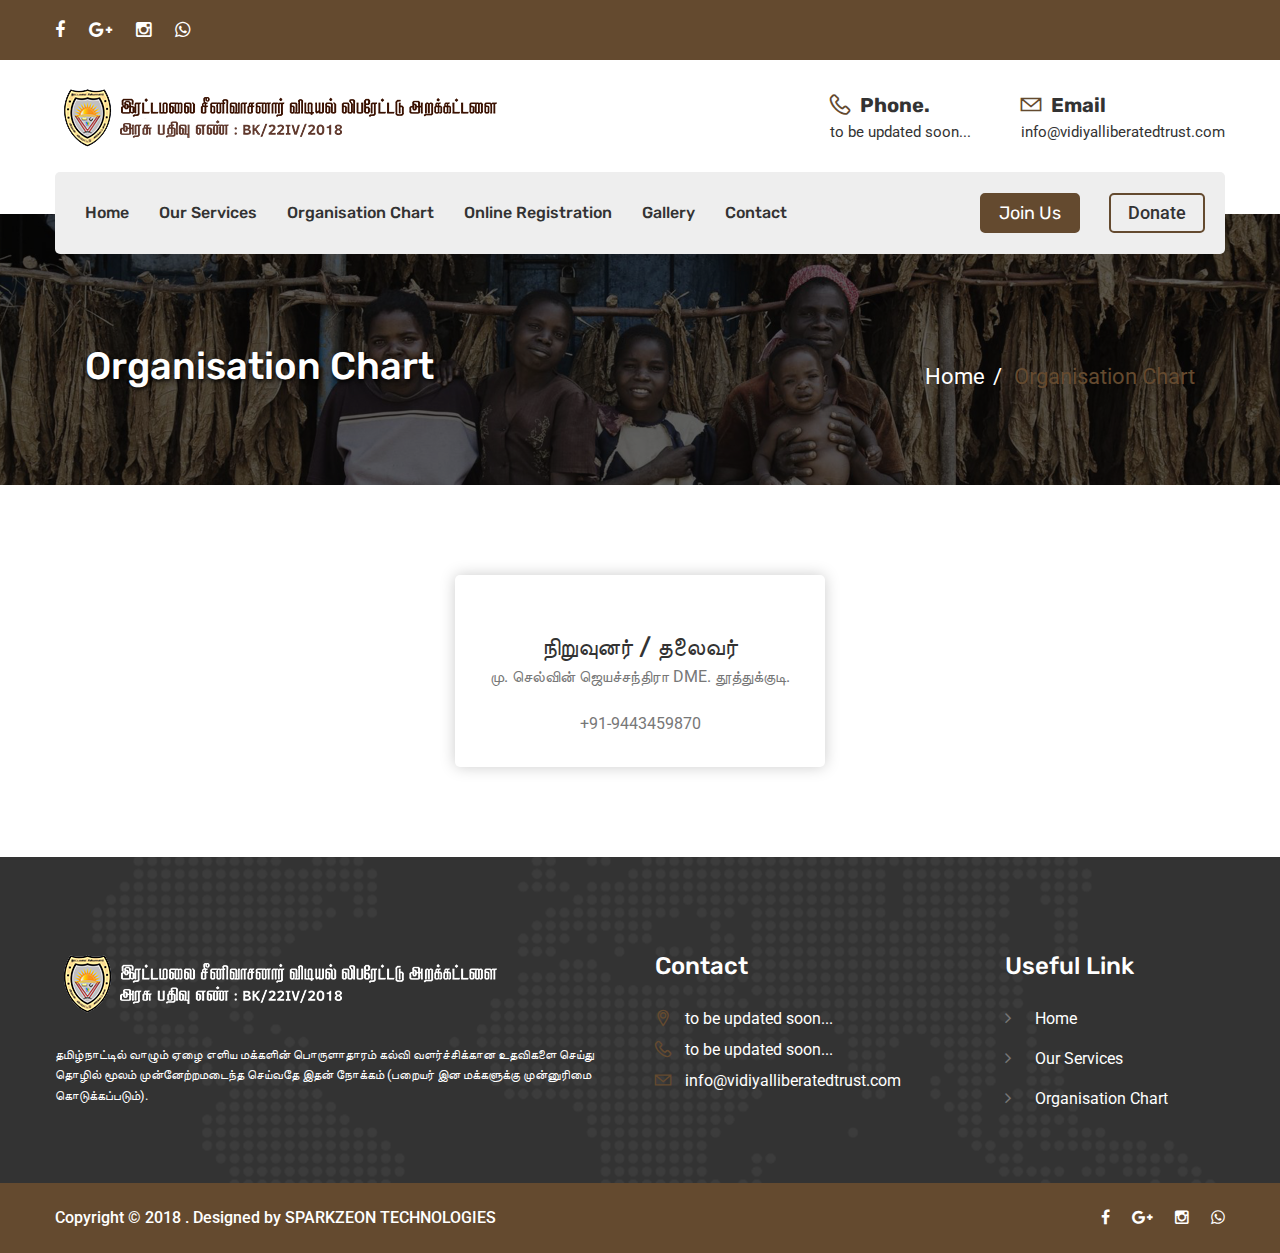
==== chart.html @ 6b880688 "php plugins added for registration" ====
<!DOCTYPE html>
<html>

<head>
<meta charset="utf-8">
<title>Vidiyal Liberated : Organisation Chart</title>
<!-- Stylesheets -->
<link href="css/bootstrap.css" rel="stylesheet">
<link href="css/style.css" rel="stylesheet">
<link href="css/responsive.css" rel="stylesheet">

<!--Color Switcher Mockup-->
<link href="css/color-switcher-design.css" rel="stylesheet">

<!--Color Themes-->
<link id="theme-color-file" href="css/color-themes/default-theme.css" rel="stylesheet">


<link rel="shortcut icon" href="images/favicon.png" type="image/x-icon">
<link rel="icon" href="images/favicon.png" type="image/x-icon">
<link rel="stylesheet" href="css/jquery.orgchart.css">
<!-- Responsive -->
<meta http-equiv="X-UA-Compatible" content="IE=edge">
<meta name="viewport" content="width=device-width, initial-scale=1.0, maximum-scale=1.0, user-scalable=0">
<!--[if lt IE 9]><script src="https://cdnjs.cloudflare.com/ajax/libs/html5shiv/3.7.3/html5shiv.js"></script><![endif]-->
<!--[if lt IE 9]><script src="js/respond.js"></script><![endif]-->

<style>
  .text p{
    font-size : 15px;
	}
		.logo22 {
	    width:380px;
	}

    #chart-container {
      display: inline-block;
      width: 50%;
      margin-left: 10px;
    }

    pre {
      display: inline-block;
      vertical-align: top;
      font-size: 16px;
      font-weight: bold;
      margin-left: 20px;
    }

    .home-link {
      position: absolute;
      bottom: 20px;
      right: 20px;
      display: block;
      width: 100%;
      text-align: right;
    }

    #btn-export-hier {
      display: inline-block;
      position: relative;
      top: -200px;
      left: 10px;
      padding: 6px 12px;
      margin-bottom: 0;
      font-size: 14px;
      font-weight: bold;
      line-height: 1.42857143;
      text-align: center;
      white-space: nowrap;
      vertical-align: middle;
      -ms-touch-action: manipulation;
      touch-action: manipulation;
      cursor: pointer;
      -webkit-user-select: none;
      -moz-user-select: none;
      -ms-user-select: none;
      user-select: none;
      color: #fff;
      background-color: #5cb85c;
      border: 1px solid transparent;
      border-color: #4cae4c;
      border-radius: 4px;
    }
  </style>

</head>

<body>

<div class="page-wrapper">
 	
    <!-- Preloader -->
    <div class="preloader"></div>
 	
    <!-- Main Header-->
    <header class="main-header header-style-two">
    
    	<!-- Header Top Two-->
    	<div class="header-top-two">
        	<div class="auto-container">
            	<div class="clearfix">
                    
                    <!--Top Left-->
                    <div class="top-left">
                    	<!--social-icon-->
                        <div class="social-icon">
                        	<ul class="clearfix">
                            	<li><a href="#"><span class="fa fa-facebook"></span></a></li>
                                <li><a href="#"><span class="fa fa-google-plus"></span></a></li>
                                <li><a href="#"><span class="fa fa-instagram"></span></a></li>
								<li><a href="#"><span class="fa fa-whatsapp"></span></a></li>
                            </ul>
                        </div>
                    </div>
                    
                  
                </div>
                
            </div>
        </div>
        <!-- Header Top End -->
    
    	<!--Header-Upper-->
        <div class="header-upper">
        	<div class="auto-container">
            	<div class="clearfix">
                	
                	<div class="pull-left logo-outer">
                    	<div class="logo"><a href="index.html"><img src="images/logo11.png" alt="" title=""></a></div>
                    </div>
                    
                    <div class="pull-right upper-right clearfix">
                    	
                        <!--Info Box-->
                         <div class="upper-column info-box">
                        	<ul>
                            	<li><span class="icon flaticon-technology-1"></span><strong>Phone.</strong></li>
                                <!-- <li>9443459870 / 8925108285 </li> -->
                                <li>to be updated soon...</li>

                            </ul>
                        </div>
                        
                        <!--Info Box-->
                        <div class="upper-column info-box">
                        	<ul>
                            	<li><span class="icon flaticon-symbol"></span><strong>Email</strong></li>
                                <li>info@vidiyalliberatedtrust.com</li>
                            </ul>
                        </div>
                        
                       
                    </div>
                    
                </div>
            </div>
        </div>
        <!--End Header Upper-->
        
        <!--Header Lower-->
        <div class="header-lower">
        	<div class="auto-container">
            	<div class="nav-outer clearfix">
                    <!-- Main Menu -->
                    <nav class="main-menu">
                        <div class="navbar-header">
                            <!-- Toggle Button -->    	
                            <button type="button" class="navbar-toggle" data-toggle="collapse" data-target=".navbar-collapse">
                            <span class="icon-bar"></span>
                            <span class="icon-bar"></span>
                            <span class="icon-bar"></span>
                            </button>
                        </div>
                        
                        <div class="navbar-collapse collapse clearfix">
                            <ul class="navigation clearfix">
                                <li><a href="index.html">Home</a></li>
									<li><a href="services.html">Our Services</a></li>
									<li><a href="chart.html">Organisation Chart</a></li>
									<li><a href="http://vidiyalliberatedtrust.com/registration/">Online registration</a></li>
									<li><a href="gallery.html">Gallery</a></li>
                                    <li><a href="contact.html">Contact</a></li>
                                
                            </ul>
                        </div>
                    </nav>
                    <!-- Main Menu End-->
                    <div class="outer-box">
                    	<a href="contact.html" class="theme-btn btn-style-two">Join Us</a>
                        <a href="http://vidiyalliberatedtrust.com/donate.html" class="theme-btn btn-style-one">Donate</a>
                    </div>
                </div>
            </div>
        </div>
        <!--End Header Lower-->
    	
        <!--Sticky Header-->
        <div class="sticky-header">
            <div class="auto-container clearfix">
                <!--Logo-->
                <div class="logo pull-left">
                    <a href="index.html" class="img-responsive logo22" title="Tali"><img src="images/logo11.png" alt="" title=""></a>
                </div>
                
                <!--Right Col-->
                <div class="right-col pull-right">
                    <!-- Main Menu -->
                    <nav class="main-menu">
                        <div class="navbar-header">
                            <!-- Toggle Button -->    	
                            <button type="button" class="navbar-toggle" data-toggle="collapse" data-target=".navbar-collapse">
                            <span class="icon-bar"></span>
                            <span class="icon-bar"></span>
                            <span class="icon-bar"></span>
                            </button>
                        </div>
                        
                        <div class="navbar-collapse collapse clearfix">
                            <ul class="navigation clearfix">
                                <li><a href="index.html">Home</a></li>
									<li><a href="services.html">Our Services</a></li>
									<li><a href="chart.html">Organisation Chart</a></li>
									<li><a href="http://vidiyalliberatedtrust.com/registration/">Online registration</a></li>
									<li><a href="gallery.html">Gallery</a></li>
                                    <li><a href="contact.html">Contact</a></li>
                            </ul>
                        </div>
                    </nav><!-- Main Menu End-->
                </div>
                
            </div>
        </div>
        <!--End Sticky Header-->
        
    </header>
    <!--End Main Header -->
	
    <!--Page Title-->
    <section class="page-title" style="background-image:url(images/background/banner-4.jpg);">
    	<div class="auto-container">
        	<div class="row clearfix">
            	<!--Title -->
            	<div class="title-column col-md-6 col-sm-8 col-xs-12">
                	<h1>Organisation Chart</h1>
                </div>
                <!--Bread Crumb -->
                <div class="breadcrumb-column col-md-6 col-sm-4 col-xs-12">
                    <ul class="bread-crumb clearfix">
                        <li><a href="index.html">Home</a></li>
                        <li class="active">Organisation Chart</li>
                    </ul>
                </div>
            </div>
        </div>
    </section>
    <!--End Page Title-->
    
     <!--Services Section-->
    <section class="services-section">
    	<div class="auto-container">
        	<div class="row clearfix text-center" style="text-align: center; display: flex; align-items: center; justify-content: center;">
            	
                <!--Services Block-->
<!--                <div class="services-block col-md-4 col-sm-6 col-xs-12">-->
<!--                	<div class="inner-box">-->
<!--                    	<div class="upper-box">-->
                        	
<!--                            <h3><a href="donate.html">செயலாளர்</a></h3>-->
<!--                            <div class="title">ஆ. மாணிக்கம் B.Sc.-->
<!--<br>விருதுநகர்.</div>-->
<!--                        </div>-->
<!--                        <div class="text">+91-8760287515 </div>-->
<!--                    </div>-->
<!--                </div>-->
                
                <!--Services Block-->
                <!--<div class="services-block col-md-4 col-sm-6 col-xs-12">-->
                <!--	<div class="inner-box">-->
                <!--    	<div class="upper-box">-->
                        	
                <!--            <h3><a href="donate.html">பொருளாளர்</a></h3>-->
                <!--            <div class="title">குருசந்திரன்</div>-->
                <!--        </div>-->
                <!--    </div>-->
                <!--</div>-->
                
                <!--Services Block-->
                <div class="services-block col-md-4 col-sm-6 col-xs-12">
                	<div class="inner-box">
                    	<div class="upper-box">
                        	
                            <h3><a href="donate.html">நிறுவுனர் / தலைவர்</a></h3>
                           <div class="title">மு. செல்வின் ஜெயச்சந்திரா DME. தூத்துக்குடி.</div>
                        </div>
                        <div class="text">+91-9443459870 </div>
                    </div>
                </div>
                
            </div>
        </div>
    </section>
    <!--End Services Section-->
   
   
   
       
   <!--Footer Style Two-->
    <footer class="footer-style-two">
		<div class="auto-container">
        	<!--Widgets Section-->
            <div class="widgets-section">
            	<div class="row clearfix">
                	
                    <!--big column-->
                    <div class="big-column col-md-6 col-sm-12 col-xs-12">
                        <div class="row clearfix">
                        
                            <!--Footer Column-->
                            <div class="footer-column col-md-12 col-sm-6 col-xs-12">
                                <div class="footer-widget logo-widget">
									<div class="logo">
                                    	<a href="index.html"><img src="images/footer-logo1.png" alt="" /></a>
                                    </div>
                                    <div class="text">தமிழ்நாட்டில் வாழும் ஏழை எளிய மக்களின் பொருளாதாரம் கல்வி வளர்ச்சிக்கான உதவிகளை செய்து தொழில் மூலம்  முன்னேற்றமடைந்த செய்வதே இதன் நோக்கம் (பறையர் இன மக்களுக்கு முன்னுரிமை கொடுக்கப்படும்).</div>
								</div>
                            </div>
                            
                            
                        </div>
                    </div>
                    
                    <!--big column-->
                    <div class="big-column col-md-6 col-sm-12 col-xs-12">
                        <div class="row clearfix">
                        	
                            <!--Footer Column-->
                            <div class="footer-column col-md-7 col-sm-7 col-xs-12">
                                <div class="footer-widget news-widget">
                        	<ul class="list-style-two">
							<h2>Contact</h2>
                            	<!-- <li><span class="icon flaticon-location-pin"></span>36/5A, Boldenpuram II Street, Tutucorin - 638003.</li>
                                <li><span class="icon flaticon-technology-1"></span>9443459870 / 8925108285 </li> -->
                                <li><span class="icon flaticon-location-pin"></span>to be updated soon...</li>
                                <li><span class="icon flaticon-technology-1"></span> to be updated soon...</li>
                                <li><span class="icon flaticon-symbol"></span>info@vidiyalliberatedtrust.com</li>
                            </ul>
                        </div>
                            </div>
                            
                            <!--Footer Column-->
                            <div class="footer-column col-md-5 col-sm-5 col-xs-12">
                                <div class="footer-widget links-widget">
                                	<h2>Useful Link</h2>
                                    <ul class="footer-list">
                                    <li><a href="index.html">Home</a></li>
									<li><a href="services.html">Our Services</a></li>
									<li><a href="chart.html">Organisation Chart</a></li>
									
                                    </ul>
                                </div>
                            </div>
                            
                        </div>
                    </div>
                    
                </div>
            </div>
            
       </div>
        <style type="text/css">
            
            #hov:hover {
                color: blue;
            }    
            
            </style>
       <!--Footer Bottom-->
       <div class="footer-bottom">
       		<div class="auto-container">
            	<div class="row clearfix">
                	<div class="column col-md-6 col-sm-8 col-xs-12">
                    	<a href="http://sparkzeon.com" target="_blank"  id="hov" class="copyright">Copyright &copy; 2018 . Designed by SPARKZEON TECHNOLOGIES</a>
                    </div>
                    <div class="social-column col-md-6 col-sm-4 col-xs-12">
                    	<ul class="social-icon-one style-two">
                            <li><a href="#"><span class="fa fa-facebook"></span></a></li>
                            <li><a href="#"><span class="fa fa-google-plus"></span></a></li>
                            <li><a href="#"><span class="fa fa-instagram"></span></a></li>
							<li><a href="#"><span class="fa fa-whatsapp"></span></a></li>
                            
                        </ul>
                    </div>
                </div>
            </div>
       </div>
   </footer>
   <!--Footer Style Two-->
    
</div>
<!--End pagewrapper-->

<!--Scroll to top-->
<div class="scroll-to-top scroll-to-target" data-target="html"><span class="fa fa-arrow-up"></span></div>



<script src="js/jquery.js"></script> 
<script src="js/bootstrap.min.js"></script>
 
<script src="js/jquery.fancybox.pack.js"></script>
<script src="js/jquery.fancybox-media.js"></script>
<script src="js/owl.js"></script>
<script src="js/wow.js"></script>
<script src="js/validate.js"></script>

<script src="js/script.js"></script>
<!--Google Map APi Key-->
<script src="http://maps.google.com/maps/api/js?key=AIzaSyBKS14AnP3HCIVlUpPKtGp7CbYuMtcXE2o"></script>
<script src="js/map-script.js"></script>
<!--End Google Map APi-->

<script type="text/javascript" src="js/jquery.orgchart.js"></script>
  <script type="text/javascript">
    $(function() {

    var oc = $('#chart-container').orgchart({
      'data' : $('#ul-data')
    });

    $('#btn-export-hier').on('click', function() {
      if (!$('pre').length) {
        var hierarchy = oc.getHierarchy();
        $('#btn-export-hier').after('<pre>').next().append(JSON.stringify(hierarchy, null, 2));
      }
    });

  });
  </script>


<!--Color Switcher-->
<script src="js/color-settings.js"></script>
</body>

</html>
---- css/style.css ----
/* CharityPoint - HTML Template */

/************ TABLE OF CONTENTS ***************
1. Fonts
2. Reset
3. Global
4. Main Header / Style Two / Style Three
5. Main Slider
6. Services Section
7. Welcome Section
8. Counter Section
9. Causes Section
10. Call To Action / Style Two
11. Events Section
12. Gallery Section
13. Testimonial Section
14. Volunteers Section
15. Map Section
16. Subscribe Section
17. Main Footer / Style Two
18. Accordian Section
19. Team Section
20. Fullwidth Gallery
21. News Section
22. Clients Section
23. Contact Form
24. Page Title
25. Video Section
26. Error Section
27. Contact info

**********************************************/

@import url('https://fonts.googleapis.com/css?family=Roboto:100,100i,300,300i,400,400i,500,500i,700,700i,900,900i|Rubik:300,300i,400,400i,500,500i,700,700i,900,900i');

/*font-family: 'Roboto', sans-serif;
font-family: 'Rubik', sans-serif;*/

@import url('font-awesome.css');
@import url('flaticon.css');
@import url('line-awesome.css');
@import url('animate.css');
@import url('owl.css');
@import url('jquery-ui.css');
@import url('jquery.fancybox.css');

/*** 

====================================================================
	Reset
====================================================================

 ***/
* {
	margin:0px;
	padding:0px;
	border:none;
	outline:none;
}

/*** 

====================================================================
	Global Settings
====================================================================

 ***/

body {
	font-size:15px;
	color:#777777;
	line-height:1.8em;
	font-weight:400;
	background:#ffffff;
	-webkit-font-smoothing: antialiased;
	-moz-font-smoothing: antialiased;
	font-family: 'Roboto', sans-serif;
}

a{
	text-decoration:none;
	cursor:pointer;
	color:#644A2F;
}

a:hover,a:focus,a:visited{
	text-decoration:none;
	outline:none;
}

textarea{
	overflow:hidden;	
}

h1,h2,h3,h4,h5,h6 {
	position:relative;
	font-weight:normal;
	margin:0px;
	background:none;
	line-height:1.6em;
	font-family: 'Rubik', sans-serif;
}

input,button,select,textarea{
	
}

.theme_color{
	color:#644A2F;
}

p{
	position:relative;
	line-height:1.8em;	
}

.strike-through{
	text-decoration:line-through;	
}

.auto-container{
	position:static;
	max-width:1200px;
	padding:0px 15px;
	margin:0 auto;
}

.medium-container{
	max-width:850px;
}

.page-wrapper{
	position:relative;
	margin:0 auto;
	width:100%;
	min-width:300px;
}

.grey-bg{
	background-color:#fafafa;
}

ul,li{
	list-style:none;
	padding:0px;
	margin:0px;	
}

.theme-btn{
	display:inline-block;
	transition:all 0.3s ease;
	-moz-transition:all 0.3s ease;
	-webkit-transition:all 0.3s ease;
	-ms-transition:all 0.3s ease;
	-o-transition:all 0.3s ease;
}

.centered{
	text-align:center;	
}

/*List Style One*/

.list-style-one{
	position:relative;
	margin:30px 0px;
}

.list-style-one li{
	position:relative;
	padding-left:30px;
	margin-bottom:10px;
	color:#666666;
	font-size:16px;
	font-weight:400;
}

.list-style-one li:before{
	position:absolute;
	content:'\f15e';
	left:0px;
	top:0px;
	color:#644A2F;
	font-size:16px;
	font-weight:800;
	font-family: "Flaticon";
}

.list-style-one.style-two{
	margin:10px 0px 25px;
}

/*List Style Two*/

.list-style-two{
	position:relative;
}

.list-style-two li{
	position:relative;
	color:#ffffff;
	font-size:16px;
	padding-left:30px;
	margin-bottom:4px;
}

.list-style-two li .icon{
	position:absolute;
	left:0px;
	top:5px;
	color:#644A2F;
	line-height:1em;
	font-size:16px;
	font-weight:700;
}

/*List Style Three*/

.list-style-three{
	position:relative;
}

.list-style-three li{
	position:relative;
	color:#777777;
	font-size:16px;
	padding-left:30px;
	margin-bottom:4px;
}

.list-style-three li:first-child{
	margin-bottom:22px;
}

.list-style-three li .icon{
	position:absolute;
	left:0px;
	top:5px;
	color:#644A2F;
	line-height:1em;
	font-size:16px;
	font-weight:700;
}

/*List Style Four*/

.list-style-four{
	position:relative;
}

.list-style-four li{
	position:relative;
	padding-left:32px;
	margin-bottom:8px;
	color:#777777;
	font-size:16px;
	font-weight:400;
	line-height:1.8em;
}

.list-style-four li:before{
	position:absolute;
	content:'\f105';
	left:0px;
	top:0px;
	color:#644A2F;
	font-size:18px;
	font-weight:800;
	font-family: 'FontAwesome';
}

/*Btn Style One*/

.btn-style-one{
	position:relative;
	line-height:24px;
	color:#333333;
	font-size:18px;
	font-weight:500;
	background:transparent;
	display:inline-block;
	padding:6px 20px 6px;
	border-radius:5px;
	border:2px solid #644A2F;
	text-transform:capitalize;
}

.btn-style-one:hover{
	color:#ffffff;
	background-color:#644A2F;
}

/*Btn Style Two*/

.btn-style-two{
	position:relative;
	line-height:24px;
	color:#ffffff;
	font-size:18px;
	font-weight:400;
	background:#644A2F;
	display:inline-block;
	padding:10px 20px 8px;
	border-radius:5px;
	text-transform: capitalize;
	border:2px solid #644A2F;
	font-family: 'Rubik', sans-serif;
}

.btn-style-two:hover{
	background:none;
	color:#644A2F;
	border-color:#644A2F;
}

/*Btn Style Three*/

.btn-style-three{
	position:relative;
	line-height:24px;
	color:#333333;
	font-size:18px;
	font-weight:500;
	background:transparent;
	display:inline-block;
	padding:10px 20px 8px;
	border-radius:5px;
	border:2px solid #644A2F;
	text-transform:capitalize;
}

.btn-style-three:hover{
	color:#ffffff;
	background-color:#644A2F;
}

/*Btn Style Four*/

.btn-style-four{
	position:relative;
	line-height:24px;
	color:#333333;
	font-size:18px;
	font-weight:500;
	background:transparent;
	display:inline-block;
	padding:7px 18px 5px;
	border-radius:5px;
	border:2px solid #777777;
	text-transform:capitalize;
}

.btn-style-four:hover{
	color:#ffffff;
	border-color:#644A2F;
	background-color:#644A2F;
}

/*Btn Style Five*/

.btn-style-five{
	position:relative;
	line-height:24px;
	color:#ffffff;
	font-size:18px;
	font-weight:500;
	background:transparent;
	display:inline-block;
	padding:9px 18px 8px;
	border-radius:5px;
	border:2px solid #ffffff;
	text-transform:capitalize;
	font-family: 'Rubik', sans-serif;
}

.btn-style-five:hover{
	color:#ffffff;
	border-color:#644A2F;
	background-color:#644A2F;
}

/*Btn Style Six*/

.btn-style-six{
	position:relative;
	line-height:24px;
	color:#ffffff;
	font-size:18px;
	font-weight:500;
	background:#333333;
	display:inline-block;
	padding:9px 18px 8px;
	border-radius:5px;
	border:2px solid #333333;
	text-transform:capitalize;
	font-family: 'Rubik', sans-serif;
}

.btn-style-six:hover{
	color:#ffffff;
}

/*Btn Style Seven*/

.btn-style-seven{
	position:relative;
	line-height:24px;
	color:#333333;
	font-size:18px;
	font-weight:500;
	background:none;
	display:inline-block;
	padding:7px 17px 6px;
	border-radius:5px;
	border:2px solid #333333;
	text-transform:capitalize;
	font-family: 'Rubik', sans-serif;
}

.btn-style-seven:hover{
	color:#ffffff;
	border-color:#644A2F;
	background-color:#644A2F;
}

/*Btn Style Eight*/

.btn-style-eight{
	position:relative;
	line-height:24px;
	color:#ffffff;
	font-size:16px;
	font-weight:400;
	background:#777777;
	display:inline-block;
	padding:4px 14px 4px;
	border-radius:5px;
	text-transform: capitalize;
	font-family: 'Rubik', sans-serif;
}

.btn-style-eight:hover{
	background:#644A2F;
	color:#ffffff;
}


/*Btn Style Nine*/

.btn-style-nine{
	position:relative;
	line-height:24px;
	color:#ffffff;
	font-size:18px;
	font-weight:400;
	background:#644A2F;
	display:inline-block;
	padding:8px 20px 8px;
	border-radius:5px;
	text-transform: capitalize;
	font-family: 'Rubik', sans-serif;
}

.btn-style-nine:hover{
	background:#644A2F;
	color:#ffffff;
}


.preloader{ position:fixed; left:0px; top:0px; width:100%; height:100%; z-index:999999; background-color:#ffffff; background-position:center center; background-repeat:no-repeat; background-image:url(../images/icons/preloader.gif);}

img{
	display:inline-block;
	max-width:100%;
	height:auto;	
}

/*** 

====================================================================
	Fancy Box
====================================================================

***/

.fancybox-next span,
.fancybox-prev span{
	background-image:none !important;
	width:44px !important;
	height:44px !important;
	line-height:44px !important;
	text-align:center;
}

.fancybox-next span:before,
.fancybox-prev span:before{
	content:'';
	position:absolute;
	font-family: 'FontAwesome';
	left:0px;
	top:0px;
	font-size:12px;
	width:44px !important;
	height:44px !important;
	line-height:44px !important;
	background-color:rgba(28,28,28,0.40) !important;
	color:#ffffff;
	visibility:visible;
	transition: all 300ms ease;
	-webkit-transition: all 300ms ease;
	-ms-transition: all 300ms ease;
	-o-transition: all 300ms ease;
	-moz-transition: all 300ms ease;
}

.fancybox-next span:before{
	content:'\f178';
}

.fancybox-prev span:before{
	content:'\f177';
}

.fancybox-next:hover span:before,
.fancybox-prev:hover span:before{
	background-color:#ffffff !important;
	color:#000000;	
}

.fancybox-type-image .fancybox-close{
	right:0px;
	top:0px;
	width:45px;
	height:45px;
	background:url(../images/icons/icon-cross.png) center center no-repeat;
	background-color:rgba(17,17,17,0.50) !important;	
}

.fancybox-type-image .fancybox-close:hover{
	background-color:#000000 !important;	
}

.fancybox-type-image .fancybox-skin{
	padding:0px !important;	
}

/*** 

====================================================================
	Social Icon One
====================================================================

***/

.social-icon-one{
	position:relative;
}

.social-icon-one li{
	position:relative;
	margin-right:18px;
	display:inline-block;
}

.social-icon-one li a{
	position:relative;
	font-size:16px;
	color:#ffffff;
	display:inline-block;
	-webkit-transition:all 300ms ease;
	-ms-transition:all 300ms ease;
	-o-transition:all 300ms ease;
	-moz-transition:all 300ms ease;
	transition:all 300ms ease;
}

.social-icon-one li a:hover{
	color:#644A2F;
}

.social-icon-one.style-two li{
	margin-right:0px;
	margin-left:18px;
}

.social-icon-one.style-two li a:hover{
	color:#333333;
}

/*** 

====================================================================
	Social Icon Two
====================================================================

***/

.social-icon-two{
	position:relative;
}

.social-icon-two li{
	position:relative;
	margin-bottom:8px;
}

.social-icon-two li a{
	position:relative;
	font-size:18px;
	color:#777777;
	display:inline-block;
	-webkit-transition:all 300ms ease;
	-ms-transition:all 300ms ease;
	-o-transition:all 300ms ease;
	-moz-transition:all 300ms ease;
	transition:all 300ms ease;
}

.social-icon-two li a:hover{
	color:#644A2F;
}

/*** 

====================================================================
	Social Icon Three
====================================================================

***/

.social-icon-three{
	position:relative;
}

.social-icon-three .share{
	color:#333333;
	font-size:20px;
	font-weight:500;
}

.social-icon-three li{
	position:relative;
	margin-right:18px;
	display:inline-block;
}

.social-icon-three li a{
	position:relative;
	font-size:20px;
	color:#777777;
	display:inline-block;
	-webkit-transition:all 300ms ease;
	-ms-transition:all 300ms ease;
	-o-transition:all 300ms ease;
	-moz-transition:all 300ms ease;
	transition:all 300ms ease;
}

.social-icon-three li a:hover{
	color:#644A2F;
}

/*** 

====================================================================
	Scroll To Top style
====================================================================

***/

.scroll-to-top{
	position:fixed;
	bottom:15px;
	right:15px;
	width:50px;
	height:50px;
	color:#ffffff;
	font-size:13px;
	text-transform:uppercase;
	line-height:50px;
	text-align:center;
	z-index:100;
	cursor:pointer;
	background:#444444;
	display:none;
	border-radius:3px;
	-webkit-transition:all 300ms ease;
	-ms-transition:all 300ms ease;
	-o-transition:all 300ms ease;
	-moz-transition:all 300ms ease;
	transition:all 300ms ease;		
}

.scroll-to-top:hover{
	color:#ffffff;
	background:#644A2F;
}

/*** 

====================================================================
	Main Header style
====================================================================

***/

.main-header{
	position:relative;
	left:0px;
	top:0px;
	z-index:999;
	width:100%;
}

.header-top-one{
	position:relative;
	background:#ffffff;
	color:#ffffff;
	border-bottom:2px solid #e3e3e3;
}

.header-top-one .top-left{
	position:relative;
	float:left;
	padding:15px 0px;
}

.header-top-one .top-left .links{
	position:relative;
}

.header-top-one .top-left .links li{
	position:relative;
	margin-right:26px;
	line-height:1em;
	color:#ababab;
	display:inline-block;
}

.header-top-one .top-left ul li:last-child{
	margin-right:0px;
}

.header-top-one .top-left .links li .icon{
	position:relative;
	top:1px;
	font-size:16px;
	padding-right:15px;
	font-weight:700;
}

.header-top-one .top-left .links li a{
	position:relative;
	line-height:24px;
	color:#333333;
	font-size:15px;
	-moz-transition:all 500ms ease;
	-webkit-transition:all 500ms ease;
	-ms-transition:all 500ms ease;
	-o-transition:all 500ms ease;
	transition:all 500ms ease;	
}

.header-top-one .top-left .links li a:hover{
	color:#644A2F;
}

.header-top-one .top-right{
	position:relative;
	float:right;
	padding:13px 0px;
}

/*Social Icons*/

.header-top-one .social-icon{
	position:relative;
}

.header-top-one .social-icon li{
	position:relative;
	display:inline-block;
	margin-left:22px;	
}

.header-top-one .social-icon li a{
	position:relative;
    display:block;
    line-height:30px;
    font-size:18px;
    color:#777777;
    transition: all 500ms ease;
    -moz-transition: all 500ms ease;
    -webkit-transition: all 500ms ease;
    -ms-transition: all 500ms ease;
    -o-transition: all 500ms ease;
}

.header-top-one .social-icon li a:hover{
	color:#644A2F;
}

/*Header Top Two*/

.header-top-two{
	position:relative;
	background:#644a2f;
	color:#ffffff;
}

.header-top-two .top-left{
	position:relative;
	float:left;
	padding:15px 0px;
}

.header-top-two .social-icon{
	position:relative;
}

.header-top-two .social-icon li{
	position:relative;
	margin-right:20px;
	display:inline-block;
}

.header-top-two .social-icon li a{
	position:relative;
    display:block;
    line-height:30px;
    font-size:18px;
    color:#ffffff;
    transition: all 500ms ease;
    -moz-transition: all 500ms ease;
    -webkit-transition: all 500ms ease;
    -ms-transition: all 500ms ease;
    -o-transition: all 500ms ease;
}

.header-top-two .social-icon li a:hover{
	color:#644A2F;
}

.header-top-two .top-right{
	position:relative;
	padding:10px 0px;
	float:right;
}

/*Search Box Widget*/

.header-top-two .top-right .search-box .form-group{
	position:relative;
	margin:0px;	
}

.header-top-two .top-right .search-box .form-group input[type="text"],
.header-top-two .top-right .search-box .form-group input[type="search"]{
	position:relative;
	line-height:26px;
	padding:10px 50px 10px 20px;
	background:rgba(255,255,255,0.20);
	display:block;
	font-size:14px;
	height:40px;
	width:270px;
	border-radius:4px;
	transition:all 500ms ease;
	-moz-transition:all 500ms ease;
	-webkit-transition:all 500ms ease;
	-ms-transition:all 500ms ease;
	-o-transition:all 500ms ease;
}

.header-top-two .top-right .search-box .form-group input::-webkit-input-placeholder{
	color:rgba(255,255,255,1);
}

.header-top-two .top-right .search-box .form-group button{
	position:absolute;
	right:0px;
	top:0px;
	height:40px;
	width:45px;
	display:block;
	font-size:16px;
	color:#ffffff;
	line-height:100%;
	font-weight:normal;
	background:none;
}

/*Header Top Three*/

.header-top-three{
	position:relative;
	padding:15px 0px;
	background-color:#333333;
}

.header-top-three .top-left{
    position: relative;
    float: left;
}

.header-top-three .top-left .text{
	position:relative;
	top:2px;
	color:#bbbbbb;
	font-weight:500;
	font-size:20px;
	display:inline-block;
}

.header-top-three .top-left .text span{
	color:#ffffff;
}

.header-top-three .top-right{
    position: relative;
    float: right;
}

.header-top-three .social-icon{
	position:relative;
}

.header-top-three .social-icon li{
	position:relative;
	margin-left:20px;
	display:inline-block;	
}

.header-top-three .social-icon li a{
	position:relative;
    display:block;
    line-height:30px;
    font-size:18px;
    color:#ffffff;
    transition: all 500ms ease;
    -moz-transition: all 500ms ease;
    -webkit-transition: all 500ms ease;
    -ms-transition: all 500ms ease;
    -o-transition: all 500ms ease;
}

.header-top-three .social-icon li a:hover{
	color:#644A2F;
}

/*Language Dropdown*/

.main-header .language{
	position:relative;
	line-height:1em;
	display:inline-block;
	margin-left:32px;
}

.main-header .language .dropdown-menu{
	top:100%;
	width:170px;	
	border-radius:0px;
	padding:0px;
	margin-top:14px;
	background-color:#222222;
    border-top:3px solid #644A2F;
}

.main-header .language > a{
	color:#ffffff !important;
	padding:4px 10px;
	background:none !important;
	text-transform:uppercase;
	border-radius:4px;
	display:inline-block;
    border:1px solid #ffffff;
}

.main-header language a:hover{
	background:none;
}

.main-header .language .dropdown-menu > li{
	padding-right:0px !important;
	margin:0px !important;
	float:none;
	display:block !important;
    border-bottom: 1px solid rgba(255,255,255,0.20);
}

.main-header .language .dropdown-menu > li:last-child{
	border-bottom:none;	
}

.main-header .language .dropdown-menu > li > a{
	padding:12px 20px !important;
	color:#ffffff;
	text-align:left;
}

.main-header .language .dropdown-menu > li > a:hover{
	color:#ffffff !important;
	background-color:#644A2F;
}

/*Main Box*/

.main-header .main-box{
	position:absolute;
	padding:0px 0px;
	left:0px;
	width:100%;
	background:none;
	-webkit-transition:all 300ms ease;
	-ms-transition:all 300ms ease;
	-o-transition:all 300ms ease;
	-moz-transition:all 300ms ease;
	transition:all 300ms ease;
}

.main-header.fixed-header .main-box{
	position:fixed;
	padding:0px 0px;
	z-index:999;
	opacity:1;
	top:0px;
	background-color:#ffffff;
	visibility:visible;
	border-bottom:1px solid #f9f9f9;
	-ms-animation-name: fadeInDown;
	-moz-animation-name: fadeInDown;
	-o-animation-name: fadeInDown;
	-webkit-animation-name: fadeInDown;
	animation-name: fadeInDown;
	-ms-animation-duration: 500ms;
	-moz-animation-duration: 500ms;
	-o-animation-duration: 500ms;
	-webkit-animation-duration: 500ms;
	animation-duration: 500ms;
	-ms-animation-timing-function: linear;
	-moz-animation-timing-function: linear;
	-o-animation-timing-function: linear;
	-webkit-animation-timing-function: linear;
	animation-timing-function: linear;
	-ms-animation-iteration-count: 1;
	-moz-animation-iteration-count: 1;
	-o-animation-iteration-count: 1;
	-webkit-animation-iteration-count: 1;
	animation-iteration-count: 1;	
}

.main-header .main-box .outer-container{
	position:relative;
}

.main-header .main-box .logo-box{
	position:relative;
	float:left;
	left:0px;
	z-index:10;
	padding:20px 0px;
}

.main-header .main-box .logo-box .logo img{
	display:inline-block;
	max-width:100%;
	-webkit-transition:all 300ms ease;
	-ms-transition:all 300ms ease;
	-o-transition:all 300ms ease;
	-moz-transition:all 300ms ease;
	transition:all 300ms ease;	
}

.main-header .nav-toggler{
	position:relative;
	right:0px;
	width:44px;
	height:46px;
	top:50%;
	margin-top:0px;
	display: block;
	border-radius:4px;
	text-align:center;
	border:1px solid #dddddd;
}

.main-header .nav-toggler button{
	position:relative;
	left:12px;
	display:block;
	color:#444444;
	text-align:center;
	font-size:20px;
	line-height:44px;
	background:none;
	font-weight:600;
}

.main-header .nav-outer{
	position:relative;
	float:right;
	padding-right:70px;
	margin-top:18px;
}

.main-header .nav-outer .search-box-outer{
	position: absolute;
	right:0px;
	top:50%;
	margin-top:-18px;
	width:36px;
	height:36px;
	display: block;
}

.main-header .nav-outer .search-box-btn{
	position:relative;
	display:block;
	width:32px;
	height:32px;
	background:#333333;
	font-size:14px;
	color:#ffffff;
	line-height:32px;
	cursor:pointer;
	text-align:center;
	border-radius:50%;
	transition:all 500ms ease;
	-moz-transition:all 500ms ease;
	-webkit-transition:all 500ms ease;
	-ms-transition:all 500ms ease;
	-o-transition:all 500ms ease;
}

.main-header .nav-outer .search-box-outer .dropdown-menu{
	top:50px;
	right:0px;
	padding:0px;
	width:280px;	
	border-radius:0px;
	border-top:2px solid #644A2F;
}

.main-header .nav-outer .search-box-outer .dropdown-menu > li{
	padding:0px;
	border:none;
	background:none;
}

.main-header .nav-outer .search-panel .form-container{
	padding:25px 20px;	
}

.main-header .nav-outer .search-panel .form-group{
	position:relative;
	margin:0px;	
}

.main-header .nav-outer .search-panel input[type="text"],
.main-header .nav-outer .search-panel input[type="search"],
.main-header .nav-outer .search-panel input[type="password"],
.main-header .nav-outer .search-panel select{
	display:block;
	width:100%;
	height:40px;
	line-height:24px;
	background:#ffffff;
	padding:7px 40px 7px 15px;
	border:1px solid #e0e0e0;
	-webkit-transition:all 300ms ease;
	-ms-transition:all 300ms ease;
	-o-transition:all 300ms ease;
	-moz-transition:all 300ms ease;
	transition:all 300ms ease;
}

.main-header .nav-outer .search-panel input:focus,
.main-header .nav-outer .search-panel select:focus{
	border-color:#644A2F;	
}

.main-header .nav-outer .search-panel .search-btn{
	position:absolute;
	right:0px;
	top:0px;
	width:40px;
	height:40px;
	text-align:center;
	color:#555555;
	font-size:12px;
	background:none;
	cursor:pointer;
	line-height:40px;
}

.main-menu{
	position:relative;
	-webkit-transition:all 300ms ease;
	-ms-transition:all 300ms ease;
	-o-transition:all 300ms ease;
	-moz-transition:all 300ms ease;
	transition:all 300ms ease;
}

.main-menu .navbar-collapse{
	padding:0px;	
}

.main-menu .navigation{
	position:relative;
	margin:0px;
}

.main-menu .navigation > li{
	position:relative;
	float:left;
	padding:20px 0px;
	margin-left:32px;
}

.main-menu .navigation > li > a{
	position:relative;
	display:block;
	padding:0px 0px 0px;
	color:#333333;
	text-align:center;
	line-height:30px;
	letter-spacing:0px;
	font-weight:500;
	font-size:16px;
	opacity:1;
	border-bottom:1px solid transparent;
	text-transform:capitalize;
	transition:all 500ms ease;
	-moz-transition:all 500ms ease;
	-webkit-transition:all 500ms ease;
	-ms-transition:all 500ms ease;
	-o-transition:all 500ms ease;
	font-family: 'Rubik', sans-serif;
}

.main-header .main-menu .navigation > li.current a,
.main-header .navigation > li:hover a{
	border-color:#644A2F;
}

/*.header-style-three .sticky-header .main-menu > li > a{
	color:#444444 !important;
}*/

.main-menu .navigation > li:hover > a,
.main-menu .navigation > li.current > a,
.header-style-three .sticky-header .main-menu .navigation > li.current > a,
.header-style-three .sticky-header .main-menu .navigation > li > a:hover{
	color:#644A2F;
	opacity:1;
}

.header-style-two .main-menu .navigation > li:hover::before,
.header-style-two .main-menu .navigation > li.current::before{
	color:#644A2F;
}

.header-style-two .sticky-header .main-menu li > a,
.header-style-two .sticky-header .main-menu .navigation > li.dropdown > a,
.header-style-two .sticky-header .main-menu li.dropdown > a{
	padding-right:0px;
}

.main-menu .navigation > li:hover > a:before,
.main-menu .navigation > li.current > a:before{
	width:100%;
}

.main-menu .navigation > li > ul{
	position:absolute;
	left:0px;
	top:100%;
	width:250px;
	z-index:100;
	display:none;
	padding:0px 0px;
	background:#101010;
	border-top:2px solid #644A2F;
	transition:all 500ms ease;
	-moz-transition:all 500ms ease;
	-webkit-transition:all 500ms ease;
	-ms-transition:all 500ms ease;
	-o-transition:all 500ms ease;
	-webkit-box-shadow:2px 2px 5px 1px rgba(0,0,0,0.05),-2px 0px 5px 1px rgba(0,0,0,0.05);
	-ms-box-shadow:2px 2px 5px 1px rgba(0,0,0,0.05),-2px 0px 5px 1px rgba(0,0,0,0.05);
	-o-box-shadow:2px 2px 5px 1px rgba(0,0,0,0.05),-2px 0px 5px 1px rgba(0,0,0,0.05);
	-moz-box-shadow:2px 2px 5px 1px rgba(0,0,0,0.05),-2px 0px 5px 1px rgba(0,0,0,0.05);
	box-shadow:2px 2px 5px 1px rgba(0,0,0,0.05),-2px 0px 5px 1px rgba(0,0,0,0.05);
}

.main-menu .navigation > li > ul.from-right{
	left:auto;
	right:0px;	
}

.main-menu .navigation > li > ul > li{
	position:relative;
	width:100%;
	border-bottom:1px solid rgba(255,255,255,0.10);
}

.main-menu .navigation > li > ul > li:last-child{
	border-bottom:none;	
}

.main-menu .navigation > li > ul > li > a{
	position:relative;
	display:block;
	padding:12px 20px;
	line-height:22px;
	font-weight:500;
	font-size:14px;
	color:#ffffff;
	text-align:left;
	text-transform:capitalize;
	transition:all 500ms ease;
	-moz-transition:all 500ms ease;
	-webkit-transition:all 500ms ease;
	-ms-transition:all 500ms ease;
	-o-transition:all 500ms ease;
}

.main-menu .navigation > li > ul > li:hover > a{
	color:#ffffff;
	background-color:#644A2F;
}

.main-menu .navigation > li > ul > li.dropdown > a:after{
	font-family: 'FontAwesome';
	content: "\f105";
	position:absolute;
	right:10px;
	top:12px;
	width:10px;
	height:20px;
	display:block;
	line-height:21px;
	font-size:16px;
	font-weight:normal;
	text-align:center;
	z-index:5;	
}

.main-menu .navigation > li > ul > li.dropdown:hover > a:after{
	color:#ffffff;
}

.main-menu .navigation > li > ul > li > ul{
	position:absolute;
	left:100%;
	top:0px;
	width:250px;
	z-index:100;
	display:none;
	background:#101010;
	border-top:2px solid #644A2F;
	-webkit-box-shadow:2px 2px 5px 1px rgba(0,0,0,0.05),-2px 0px 5px 1px rgba(0,0,0,0.05);
	-ms-box-shadow:2px 2px 5px 1px rgba(0,0,0,0.05),-2px 0px 5px 1px rgba(0,0,0,0.05);
	-o-box-shadow:2px 2px 5px 1px rgba(0,0,0,0.05),-2px 0px 5px 1px rgba(0,0,0,0.05);
	-moz-box-shadow:2px 2px 5px 1px rgba(0,0,0,0.05),-2px 0px 5px 1px rgba(0,0,0,0.05);
	box-shadow:2px 2px 5px 1px rgba(0,0,0,0.05),-2px 0px 5px 1px rgba(0,0,0,0.05);
}

.main-menu .navigation > li > ul > li > ul > li{
	position:relative;
	width:100%;
	border-bottom:1px solid rgba(255,255,255,0.10);
}

.main-menu .navigation > li > ul > li > ul > li:last-child{
	border-bottom:none;	
}

.main-menu .navigation > li > ul > li  > ul > li > a{
	position:relative;
	display:block;
	padding:12px 20px;
	line-height:22px;
	font-weight:500;
	font-size:14px;
	color:#ffffff;
	text-align:left;
	text-transform:capitalize;
	transition:all 500ms ease;
	-moz-transition:all 500ms ease;
	-webkit-transition:all 500ms ease;
	-ms-transition:all 500ms ease;
	-o-transition:all 500ms ease;
}

.main-menu .navigation > li > ul > li  > ul > li > a:hover{
	color:#ffffff;
	background-color:#644A2F;
}

.main-menu .navigation > li.dropdown:hover > ul{
	visibility:visible;
	opacity:1;
	top:100%;	
}

.main-menu .navigation li > ul > li.dropdown:hover > ul{
	visibility:visible;
	opacity:1;
	top:0px;
	transition:all 500ms ease;
	-moz-transition:all 500ms ease;
	-webkit-transition:all 500ms ease;
	-ms-transition:all 500ms ease;
	-o-transition:all 500ms ease;	
}

.main-menu .navigation li.dropdown .dropdown-btn{
	position:absolute;
	right:10px;
	top:6px;
	width:34px;
	height:30px;
	border:1px solid #ffffff;
	text-align:center;
	font-size:16px;
	line-height:26px;
	color:#ffffff;
	cursor:pointer;
	z-index:5;
	display:none;
}

.main-header .btn-outer{
	position:relative;
	float:right;
	padding:32px 0px;
	margin-left:30px;
}

.main-header .header-upper{
	position:relative;
	z-index:5;
	background-color:#ffffff;
	transition:all 500ms ease;
	-moz-transition:all 500ms ease;
	-webkit-transition:all 500ms ease;
	-ms-transition:all 500ms ease;
	-o-transition:all 500ms ease;
}

.main-header .header-upper .logo img{
	position:relative;
	display:inline-block;
	max-width:100%;
}

.main-header .logo-outer{
	position:relative;
	z-index:25;
	padding:21px 0px;
}

.main-header .header-upper .upper-right{
	position:relative;
	padding-top:35px;
	padding-bottom:20px;
}

.main-header .info-box{
	position:relative;
	min-height:56px;
	margin-left:50px;
	font-size:13px;
	color:#777777;
	text-align:left;
	float:left;
	padding:0px 0px 0px 0px;
}

.main-header .info-box li .icon{
	position:relative;
	color:#644A2F;
	font-size:20px;
	font-weight:600;
	margin-right:10px;
	-moz-transition:all 300ms ease;
	-webkit-transition:all 300ms ease;
	-ms-transition:all 300ms ease;
	-o-transition:all 300ms ease;
	transition:all 300ms ease;
}

.main-header .info-box li{
	position:relative;
	line-height:20px;
	color:#333333;
	font-size:15px;
	font-weight:400;
	margin-bottom:5px;
}

.main-header .info-box strong{
	position:relative;
	font-weight:700;
	color:#333333;
	font-size:20px;
	font-family: 'Rubik', sans-serif;
}

.header-style-two .nav-outer{
	position:relative;
	width:100%;
	float:none;
	border-radius:5px;
	margin-top:0px;
	margin-bottom:-40px;
	background-color:#eeeeee;
	padding:0px 22px 0px 30px;
}

.header-style-two .nav-outer .outer-box{
	position:absolute;
	right:20px;
	top:21px;
	z-index:12;
}

.header-style-two .nav-outer .outer-box .theme-btn{
	margin-left:25px;
	padding:6px 17px 6px;
}

.header-style-two .main-menu .navigation > li{
	padding:1px 0px;
	margin-left:0px;
	margin-right:30px;
}

.header-style-two .main-menu .navigation > li > a{
	border:0px;
	padding:25px 0px;
}

.header-style-two .main-menu .navigation > li.dropdown > a{
	padding-right:20px;
}

.header-style-two .main-menu .navigation > li.dropdown:before{
	font-family: 'FontAwesome';
    content: "\f107";
    position: absolute;
    right: 0px;
	top:27px;
    font-size: 16px;
    margin-top: 2px;
	color:#333333;
}

.header-style-two .header-lower{
	position:relative;
}

.header-style-two .sticky-header .main-menu .navigation > li{
	margin-left:30px;
	margin-right:0px;
}

.header-style-two .sticky-header .main-menu .navigation > li.dropdown{
	padding-right:0px;
}

.header-style-two .sticky-header .main-menu .navigation > li.dropdown:before{
	display:none;
}

.header-style-three .header-lower{
	background-color:#644A2F;
}

.header-style-three .nav-outer{
	width:100%;
	float:none;
	padding-right:0px;
	margin-top:0px;
}

.header-style-three .main-menu .navigation > li{
	padding:0px;
	margin-left:0px;
	margin-right:45px;
}

.header-style-three .main-menu .navigation > li > a{
	color:#ffffff !important;
	border:0px;
	padding:25px 0px 25px;
	text-transform:uppercase;
}

.header-style-three .sticky-header .main-menu .navigation > li{
	margin-right:0px;
	margin-left:25px;
}

.header-style-three .sticky-header .main-menu .navigation > li > a{
	color:#444444 !important;
}

.header-style-three .outer-box{
	position:absolute;
	right:0px;
	top:20px;
}

/*Search Box Widget*/

.header-style-three .header-lower .search-box .form-group{
	position:relative;
	margin:0px;	
}

.header-style-three .header-lower .search-box .form-group input[type="text"],
.header-style-three .header-lower .search-box .form-group input[type="search"]{
	position:relative;
	line-height:26px;
	padding:10px 50px 10px 20px;
	background:rgba(255,255,255,0.20);
	display:block;
	font-size:14px;
	height:40px;
	width:270px;
	color:#ffffff;
	border-radius:4px;
	transition:all 500ms ease;
	-moz-transition:all 500ms ease;
	-webkit-transition:all 500ms ease;
	-ms-transition:all 500ms ease;
	-o-transition:all 500ms ease;
}

.header-style-three .header-lower .form-group input::-webkit-input-placeholder{
	color:rgba(255,255,255,1);
}

.header-style-three .header-lower .search-box .form-group button{
	position:absolute;
	right:0px;
	top:0px;
	height:40px;
	width:45px;
	display:block;
	font-size:16px;
	color:#ffffff;
	line-height:100%;
	font-weight:normal;
	background:none;
}

.sticky-header{
	position:fixed;
	opacity:0;
	visibility:hidden;
	left:0px;
	top:0px;
	width:100%;
	padding:0px 0px;
	background:#ffffff;
	z-index:0;
	border-bottom:1px solid #cccccc;
	transition:all 500ms ease;
	-moz-transition:all 500ms ease;
	-webkit-transition:all 500ms ease;
	-ms-transition:all 500ms ease;
	-o-transition:all 500ms ease;
}

.sticky-header .logo{
	padding:15px 0px;
}

.fixed-header .sticky-header{
	z-index:999;
	opacity:1;
	visibility:visible;
	-ms-animation-name: fadeInDown;
	-moz-animation-name: fadeInDown;
	-op-animation-name: fadeInDown;
	-webkit-animation-name: fadeInDown;
	animation-name: fadeInDown;
	-ms-animation-duration: 500ms;
	-moz-animation-duration: 500ms;
	-op-animation-duration: 500ms;
	-webkit-animation-duration: 500ms;
	animation-duration: 500ms;
	-ms-animation-timing-function: linear;
	-moz-animation-timing-function: linear;
	-op-animation-timing-function: linear;
	-webkit-animation-timing-function: linear;
	animation-timing-function: linear;
	-ms-animation-iteration-count: 1;
	-moz-animation-iteration-count: 1;
	-op-animation-iteration-count: 1;
	-webkit-animation-iteration-count: 1;
	animation-iteration-count: 1;	
}

/*** 

====================================================================
	Main Slider style
====================================================================

***/

.main-slider{
	position:relative;
	z-index:10;
}

.main-slider .tp-caption{
	z-index:5 !important;
}

.main-slider .tp-dottedoverlay{
	background:none !important;	
}

.main-slider h1{
	position:relative;
	color:#333333;
	font-size:60px;
	font-weight:500;
	line-height:1.2em;
	font-family: 'Rubik', sans-serif;
}

.main-slider h1.white{
	color:#ffffff;
	font-size:60px;
	font-weight:500;
	text-transform:uppercase;
}

.main-slider .text.white{
	color:#ffffff;
	font-weight:400;
	font-size:30px;
}

.main-slider .text{
	position:relative;
	font-size:22px;
	font-weight:500;
	color:#333333;
	line-height:1.6em;
	font-family: 'Roboto', sans-serif;
}

.main-slider .btns-box .theme-btn{
	margin-right:20px;
}

.main-slider .tp-bannertimer,
.main-slider .tp-bullets{
	display:none !important;	
}

.main-slider .slider-content{
	position:relative;
	padding:35px 35px;
	background-color:rgba(51,51,51,0.75);
}

.main-slider .slider-content h2{
	position:relative;
	color:#ffffff;
	font-size:55px;
	font-weight:500;
	line-height:1.2em;
	margin-bottom:15px;
}

.main-slider .slider-content .text{
	position:relative;
	color:#ffffff;
	font-size:22px;
	font-weight:400;
	margin-bottom:30px;
	line-height:1.6em;
}

.main-slider .slider-content .text .btns-box{
	position:relative;
}

.main-slider .slider-content .text .btns-box .theme-btn{
	position:relative;
	margin-right:30px;
}

/*** 

====================================================================
	Section Title
====================================================================

***/

.sec-title{
	position:relative;
	margin-bottom:50px;
}

.sec-title h2{
	position:relative;
	font-size:36px;
	font-weight:500;
	color:#333333;
	line-height:1.3em;
	padding-bottom:10px;
}

.sec-title h2:before{
	position:absolute;
	content:'';
	left:0px;
	bottom:0px;
	width:20px;
	height:2px;
	background-color:#644A2F;
}

.sec-title h2:after{
	position:absolute;
	content:'';
	left:24px;
	bottom:0px;
	width:10px;
	height:2px;
	background-color:#644A2F;
}

.sec-title.light h2{
	color:#ffffff;
}

/*** 

====================================================================
	Text Banner
====================================================================

***/

.text-banner{
	position:relative;
	padding:36px 0px;
	text-align:center;
	background-color:#333333;
}

.text-banner .text{
	position:relative;
	color:#bbbbbb;
	font-size:36px;
	font-weight:500;
}

/*** 

====================================================================
	Services Section
====================================================================

***/

.services-section{
	position:relative;
	padding:90px 0px 50px;
}

.services-block{
	position:relative;
	margin-bottom:40px;
}

.services-block .inner-box{
	position:relative;
	padding:30px 35px;
	border-radius:5px;
	transition:all 0.3s ease;
	-moz-transition:all 0.3s ease;
	-webkit-transition:all 0.3s ease;
	-ms-transition:all 0.3s ease;
	-o-transition:all 0.3s ease;
	-webkit-box-shadow: 0px 0px 15px 0px rgba(204,204,204,1);
	-moz-box-shadow: 0px 0px 15px 0px rgba(204,204,204,1);
	box-shadow: 0px 0px 15px 0px rgba(204,204,204,1);
}

.services-block .inner-box:hover{
	-webkit-box-shadow: 0px 0px 12px 0px rgba(170,31,67,1);
	-moz-box-shadow: 0px 0px 12px 0px rgba(170,31,67,1);
	box-shadow: 0px 0px 12px 0px rgba(170,31,67,1);
}

.services-block .inner-box .upper-box{
	position:relative;
	/*padding-left:90px;*/
	min-height:80px;
}

.services-block .inner-box .upper-box .icon-box{
	position:absolute;
	left:0px;
	top:5px;
	color:#000000;
	font-size:72px;
	line-height:1.2em;
}

.services-block .inner-box .upper-box h3{
	position:relative;
	font-size:24px;
	font-weight:500;
	line-height:1.2em;
	margin-top:28px;
	display:inline-block;
}

.services-block .inner-box .upper-box h3 a{
	color:#333333;
	transition:all 0.3s ease;
	-moz-transition:all 0.3s ease;
	-webkit-transition:all 0.3s ease;
	-ms-transition:all 0.3s ease;
	-o-transition:all 0.3s ease;
}

.services-block .inner-box .upper-box .title{
	position:relative;
	color:#777777;
	font-size:16px;
	line-height:1em;
	margin-top:5px;
}

.services-block .inner-box .text{
	position:relative;
	color:#777777;
	font-size:16px;
	margin-top:25px;
}

.services-block .inner-box:hover h3 a{
	color:#644A2F;
}

/*** 

====================================================================
	Welcome Section
====================================================================

***/

.welcome-section{
	position:relative;
	padding:90px 0px 50px;
}

.welcome-section.no-padd-top{
	padding-top:90px;
}

.welcome-section .video-column{
	position:relative;
	margin-bottom:40px;
}

/*Video Box*/

.video-box{
	position:relative;
}

.video-box .image{
	position:relative;
	border-radius:8px;
	overflow:hidden;
}

.video-box .image img{
	position:relative;
	width:100%;
}

.video-box .overlay-box{
	position:absolute;
	left:0px;
	top:0px;
	width:100%;
	height:100%;
	text-align:center;
	border-radius:8px;
	overflow:hidden;
	background-color:rgba(0,0,0,0.20);
	transition:all 0.3s ease;
	-moz-transition:all 0.3s ease;
	-webkit-transition:all 0.3s ease;
	-ms-transition:all 0.3s ease;
	-o-transition:all 0.3s ease;
}

.video-box:hover .overlay-box{
	z-index:1;
	background-color:rgba(0,0,0,0.40);
}

.video-box .overlay-box span{
	position: relative;
	width:58px;
	height:58px;
    top: 50%;
	z-index:99;
	color: #ffffff;
	font-weight:700;
	font-size:18px;
	margin-top: -28px;
	text-align: center;
	border-radius:50%;
	line-height:50px;
	padding-left:4px;
	display: inline-block;
	border:3px solid #ffffff;
}

.welcome-section .content-column{
	position:relative;
}

.welcome-section .content-column .inner-column{
	position:relative;
	padding-left:30px;
}

.welcome-section .content-column .text{
	position:relative;
	margin-bottom:18px;
}

.welcome-section .content-column .text p{
	position:relative;
	color:#666666;
	font-size:16px;
	line-height:1.8em;
	margin-bottom:20px;
}

/*** 

====================================================================
	Fact Counter style
====================================================================

***/

.fact-counter-section{
	position:relative;
	background-position:center center;
	background-size:cover;
	padding:70px 0px 40px 0px;
}

.fact-counter{
	position:relative;
}

.fact-counter .column{
	position:relative;
	z-index:5;
	margin-bottom:30px;
}

.fact-counter .column .inner{
	position:relative;
	top:0;
	text-align:center;
	padding:0px 0px 0px;
	transition:all 500ms ease;
	-moz-transition:all 500ms ease;
	-webkit-transition:all 500ms ease;
	-ms-transition:all 500ms ease;
	-o-transition:all 500ms ease;
}

.fact-counter .count-outer{
	position:relative;
	font-size:36px;
	line-height:1em;
	font-weight:500;
	margin:0px 0px;
}

.fact-counter .count-outer .icon{
	position:relative;
	color:#ffffff;
	display:block;
	font-size:36px;
	margin-bottom:28px;
}

.fact-counter .count-outer .plus-icon{
	position:relative;
	font-weight:700;
	color:#333333;
	font-size:36px;
	display:inline-block;
}

.fact-counter .count-outer .count-text{
	position:relative;
	font-weight:700;
	color:#333333;
	font-size:36px;
	font-family: 'Roboto', sans-serif;
}

.fact-counter .column .counter-title{
	position:relative;
	font-size:16px;
	font-weight:500;
	color:#644A2F;
	padding-bottom:6px;
	margin-bottom:12px;
	display:inline-block;
	font-family: 'Rubik', sans-serif;
}

.fact-counter .column .counter-title:after{
	position:absolute;
	content:'';
	left:50%;
	bottom:0px;
	width:32px;
	height:1px;
	margin-left:-16px;
	background-color:#b4b4b4;
}

/*** 

====================================================================
	Causes Section
====================================================================

***/

.causes-section{
	position:relative;
	padding:95px 0px 60px;
}

.causes-block{
	position:relative;
	margin-bottom:40px;
}

.causes-block .inner-box{
	position:relative;
}

.causes-block .inner-box .image{
	position:relative;
}

.causes-block .inner-box .image img{
	position:relative;
	width:100%;
	display:block;
	border-radius:5px;
}

.causes-block .inner-box .image .overlay-box{
	position:absolute;
	left:0px;
	top:0px;
	width:100%;
	height:100%;
	display:block;
	opacity:0;
	text-align:center;
	border-radius:5px;
	transition: all 300ms ease;
    -webkit-transition: all 300ms ease;
    -ms-transition: all 300ms ease;
    -o-transition: all 300ms ease;
	background-color:rgba(70,70,70,0.70);
}

.causes-block .inner-box .image .overlay-box .icon{
	position:relative;
	top:46%;
	color:#ffffff;
	font-size:24px;
	margin-top:-10px;
}

.causes-block .inner-box:hover .image .overlay-box{
	opacity:1;
}

.causes-block .inner-box .lower-content{
	position:relative;
	padding-top:25px;
}

.causes-block .inner-box .lower-content h3{
	position:relative;
	color:#333333;
	font-size:20px;
	font-weight:500;
	margin-bottom:10px;
	font-family: 'Rubik', sans-serif;
}

.causes-block .inner-box .lower-content h3 a{
	color:#333333;
	transition:all 0.3s ease;
	-moz-transition:all 0.3s ease;
	-webkit-transition:all 0.3s ease;
	-ms-transition:all 0.3s ease;
	-o-transition:all 0.3s ease;
}

.causes-block .inner-box .lower-content h3 a:hover{
	color:#644A2F;
}

.causes-block .inner-box .lower-content .text{
	position:relative;
	color:#666666;
	font-size:16px;
	line-height:1.7em;
	min-height:81px;
	margin-bottom:25px;
	transition:all 0.3s ease;
	-moz-transition:all 0.3s ease;
	-webkit-transition:all 0.3s ease;
	-ms-transition:all 0.3s ease;
	-o-transition:all 0.3s ease;
}

.causes-block .inner-box:hover .lower-content .text{
	opacity:0;
}

.causes-block .inner-box:hover .lower-content .content .overlay-box{
	opacity:1;
}

.causes-block .inner-box .lower-content .content{
	position:relative;
}

.causes-block .inner-box .lower-content .content .overlay-box{
	position:absolute;
	left:0px;
	top:0px;
	width:100%;
	opacity:0;
	transition:all 0.3s ease;
	-moz-transition:all 0.3s ease;
	-webkit-transition:all 0.3s ease;
	-ms-transition:all 0.3s ease;
	-o-transition:all 0.3s ease;
}

.causes-block .inner-box .lower-content .content .overlay-box .collect{
	position:relative;
	color:#666666;
	font-size:16px;
	font-weight:400;
	margin-bottom:15px;
}

.causes-block .inner-box .overlay-box .donate-percentage{
	position:relative;
}

.causes-block .inner-box .overlay-box .donate-percentage .donate-bar{
	position:relative;
	height:4px;
	width:100%;
	margin-bottom:10px;
	background-color:#cccccc;
}

.causes-block .inner-box .overlay-box .donate-percentage .donate-bar .bar-line{
	position:absolute;
	left:0px;
	top:0px;
	height:4px;
	width:53%;
	background-color:#333333;
}

.causes-block .inner-box .overlay-box .donate-percentage .amounts{
	position:relative;
}

.causes-block .inner-box .overlay-box .donate-percentage .amounts .total-percent{
	position:absolute;
	width:100%;
	color:#644A2F;
	font-size:14px;
	text-align:center;
}

.causes-block .inner-box .overlay-box .donate-percentage .amounts .number{
	position:relative;
	color:#666666;
	font-size:14px;
	font-weight:400;
}

.causes-block .inner-box .lower-content .btns-box{
	position:relative;
}

.causes-block .inner-box .lower-content .btns-box .btn-style-two{
	padding:7px 18px 5px;
}

.causes-block .inner-box .lower-content .btns-box .theme-btn{
	margin-right:10px;
}

.causes-section .owl-dots{
	display:none;
}

.causes-section .owl-nav{
	position:absolute;
	right:0px;
	top:-70px;
}

.causes-section .owl-nav .owl-prev,
.causes-section .owl-nav .owl-next{
	position:relative;
	width:25px;
	height:25px;
	color:#333333;
	line-height:21px;
	font-size:18px;
	text-align:center;
	margin-left:8px;
	border:2px solid #333333;
	display:inline-block;
	transition:all 0.3s ease;
	-moz-transition:all 0.3s ease;
	-webkit-transition:all 0.3s ease;
	-ms-transition:all 0.3s ease;
	-o-transition:all 0.3s ease;
}

.causes-section .owl-nav .owl-prev:hover,
.causes-section .owl-nav .owl-next:hover{
	color:#644A2F;
	border-color:#644A2F;
}

/*** 

====================================================================
	Call To Action Section
====================================================================

***/

.call-to-action{
	position:relative;
	padding:130px 0px;
	background-attachment:fixed;
	background-position:center center;
	background-size:cover;
}

.call-to-action:before{
	position:absolute;
	content:'';
	left:0px;
	top:0px;
	width:100%;
	height:100%;
	display:block;
	background-color:rgba(51,51,51,0.60);
}

.call-to-action h2{
	position:relative;
	color:#ffffff;
	font-size:48px;
	font-weight:500;
	line-height:1.2em;
	margin-bottom:20px;
}

.call-to-action .text{
	position:relative;
	color:#ffffff;
	line-height:1.8em;
	font-size:24px;
	font-weight:500;
	margin-bottom:30px;
}

/*** 

====================================================================
	Events Section
====================================================================

***/

.events-section{
	position:relative;
	padding:95px 0px 60px;
}

.event-block{
	position:relative;
	margin-bottom:40px;
}

.event-block .inner-box{
	position:relative;
}

.event-block .inner-box .image{
	position:relative;
	border-radius:5px;
	overflow:hidden;
}

.event-block .inner-box .image .overlay-box{
	position:absolute;
	left:0px;
	top:0px;
	width:100%;
	height:100%;
	display:block;
	opacity:0;
	transition:all 0.3s ease;
	-moz-transition:all 0.3s ease;
	-webkit-transition:all 0.3s ease;
	-ms-transition:all 0.3s ease;
	-o-transition:all 0.3s ease;
	background-color:rgba(51,51,51,0.70);
}

.event-block .inner-box .image .overlay-box .text{
	position:absolute;
	left:20px;
	bottom:15px;
	color:#ffffff;
	font-size:18px;
	font-weight:500;
}

.event-block .inner-box:hover .image .overlay-box{
	opacity:1;
}

.event-block .inner-box .image img{
	position:relative;
	width:100%;
	display:block;
}

.event-block .inner-box .lower-box{
	position:relative;
	padding-top:18px;
}

.event-block .inner-box .lower-box .post-info{
	position:relative;
	color:#777777;
	font-size:14px;
	padding-left:22px;
	margin-bottom:6px;
}

.event-block .inner-box .lower-box .post-info:before{
	position:absolute;
	content:'\f017';
	left:0px;
	top:0px;
	font-size:14px;
	font-family: 'FontAwesome';
}

.event-block .inner-box .lower-box h3{
	position:relative;
	font-size:20px;
	font-weight:500;
	color:#333333;
	margin-bottom:10px;
}

.event-block .inner-box .lower-box h3 a{
	color:#333333;
}

.event-block .inner-box .lower-box .text{
	position:relative;
	color:#777777;
	font-size:16px;
}

/*Event Block Two*/

.event-block-two{
	position:relative;
	margin-bottom:15px;
	border-bottom:1px solid #d1d1d1;
}

.event-block-two:last-child{
	border:0px;
	margin-bottom:0px;
}

.event-block-two .inner-box{
	position:relative;
	padding:18px 0px;
	min-height:122px;
	margin-bottom:15px;
	transition:all 0.3s ease;
	-moz-transition:all 0.3s ease;
	-webkit-transition:all 0.3s ease;
	-ms-transition:all 0.3s ease;
	-o-transition:all 0.3s ease;
}

.event-block-two .inner-box:hover{
	background-color:#f8f8f8;
}

.event-block-two .inner-box .content{
	position:relative;
	padding-left:120px;
	min-height:85px;
	padding-top:10px;
}

.event-block-two .inner-box .date-box{
	position:absolute;
	left:14px;
	top:0px;
	width:85px;
	height:85px;
	border-radius:5px;
	display:block;
	color:#644A2F;
	font-size:36px;
	font-weight:500;
	text-align:center;
	padding-top:14px;
	background-color:#ffffff;
	border:2px solid #d1d1d1;
	font-family: 'Roboto', sans-serif;
}

.event-block-two .inner-box .date-box span{
	font-size:17px;
	display:block;
	margin-top:6px;
	color:#333333;
	text-transform:uppercase;
}

.event-block-two .inner-box h3{
	position:relative;
	font-weight:500;
	font-size:20px;
	margin-bottom:4px;
}

.event-block-two .inner-box h3 a{
	color:#333333;
	transition:all 0.3s ease;
	-moz-transition:all 0.3s ease;
	-webkit-transition:all 0.3s ease;
	-ms-transition:all 0.3s ease;
	-o-transition:all 0.3s ease;
}

.event-block-two .inner-box h3 a:hover{
}

.event-block-two .inner-box .post-info{
	position:relative;
	color:#777777;
	font-size:14px;
}

/*** 

====================================================================
	Call To Action Two Section
====================================================================

***/

.call-to-action-two{
	position:relative;
	padding:57px 0px;
	background-size:cover;
	background-repeat:no-repeat;
}

.call-to-action-two .inner-container{
	position:relative;
	max-width:980px;
	margin:0 auto;
}

.call-to-action-two h2{
	position:relative;
	color:#333333;
	font-size:30px;
	font-weight:500;
	line-height:1.2em;
	margin-top:5px;
}

.call-to-action-two .btn-column{
	text-align:right;
}

/*** 

====================================================================
	Project Section
====================================================================

***/

.project-section{
	position:relative;
	padding:90px 0px 70px;
}

.project-section .filters{
	position:relative;
	margin-top:-70px;
	top:-10px;
}

.project-section .filters .more-projects{
	position:relative;
	color:#222222;
	font-size:20px;
	font-weight:600;
}

.project-section .filters .filter-tabs{
	position:relative;
	margin-bottom:30px;
	text-align:right;
}

.project-section .filters .filter-tabs .filter{
	position:relative;
	color:#777777;
	font-size:18px;
	margin-left:25px;
	cursor:pointer;
	margin-bottom:15px;
	font-weight:500;
	display:inline-block;
	transition:all 0.3s ease;
	-moz-transition:all 0.3s ease;
	-webkit-transition:all 0.3s ease;
	-ms-transition:all 0.3s ease;
	-o-transition:all 0.3s ease;
}

.project-section .filters .filter-tabs .filter.active,
.project-section .filters .filter-tabs .filter:hover{
	color:#644A2F;
}

.gallery-page-section{
	padding-bottom:100px;
}

.gallery-page-section .filters{
	margin-top:0px;
	top:0px;
}

.gallery-page-section .filters .filter-tabs{
	text-align:center;
	margin-bottom:40px;
}

.gallery-page-section .styled-pagination{
	margin-top:40px;
}

.gallery-page-section.style-two{
	padding:150px 0px 95px;
}

.gallery-block{
	position:relative;
	margin-bottom:30px;
}

.gallery-block .inner-box{
	position:relative;
	border-radius:5px;
	overflow:hidden;
}

.gallery-block .inner-box .image{
	position:relative;
}

.gallery-block .inner-box .image img{
	position:relative;
	width:100%;
	display:block;
}

.gallery-block .inner-box .image .overlay-box{
	position:absolute;
	left:0px;
	top:0px;
	width:100%;
	display:block;
	height:100%;
	opacity:0;
	transition:all 0.3s ease;
	-moz-transition:all 0.3s ease;
	-webkit-transition:all 0.3s ease;
	-ms-transition:all 0.3s ease;
	-o-transition:all 0.3s ease;
}

.gallery-block .inner-box:hover .image .overlay-box{
	opacity:1;
}

.gallery-block .inner-box .image .overlay-box .content{
	position:absolute;
	left:0px;
	top:0px;
	width:100%;
	height:100%;
	display:block;
	padding:15px 15px;
	background-color:rgba(101,101,101,0.60);
}

.gallery-block .inner-box .image .overlay-box .content h3{
	position:relative;
	font-size:20px;
	font-weight:400;
}

.gallery-block .inner-box .image .overlay-box .content h3 a{
	color:#ffffff;
}

.gallery-block .inner-box .image .overlay-box .content .option-list{
	position:absolute;
	right:15px;
	bottom:10px;
}

.gallery-block .inner-box .image .overlay-box .content .option-list li{
	position:relative;
	margin-left:10px;
	display:inline-block;
}

.gallery-block .inner-box .image .overlay-box .content .option-list li a{
	font-size:24px;
	color:#ffffff;
	transition:all 0.3s ease;
	-moz-transition:all 0.3s ease;
	-webkit-transition:all 0.3s ease;
	-ms-transition:all 0.3s ease;
	-o-transition:all 0.3s ease;
}

.gallery-block .inner-box .image .overlay-box .content .option-list li a:hover{
	color:#644A2F;
}

.gallery-block.style-two .inner-box{
	border-radius:0px;
}

.gallery-block.style-two .inner-box .image .overlay-box{
	border-radius:0px;
	border:20px solid transparent;
}

.full-widthgallery .gallery-block{
	padding:0px;
	margin-bottom:0px;
}

.gallery-block.mix{
	display:none;
}

/*** 

====================================================================
	Testimonial Section
====================================================================

***/

.testimonial-section{
	position:relative;
	padding:90px 0px;
	background-size:cover;
}

.testimonial-section .sec-title{
	margin-bottom:-50px;
}

.testimonial-section .owl-stage-outer{
	padding-top:80px;
}

.testimonial-section .carousel-outer{
	max-width:970px;
	margin:0 auto;
}

.testimonial-block{
	position:relative;
}

.testimonial-block .inner-box{
	position:relative;
}

.testimonial-block .inner-box .content{
	position:relative;
	margin-right:100px;
	border-radius:6px;
	border:3px solid #cacaca;
	padding:80px 200px 40px 20px;
	background-color:rgba(255,255,255,0.50);
}

.testimonial-block .inner-box .content .text{
	position:relative;
	color:#777777;
	font-size:16px;
	padding-left:40px;
}

.testimonial-block .inner-box .content .text .left-icon{
	position:absolute;
	left:0px;
	top:-50px;
	color:#e2e2e2;
	font-size:48px;
	line-height:1em;
}

.testimonial-block .inner-box .content .text .right-icon{
	position:absolute;
	bottom:-30px;
	color:#e2e2e2;
	font-size:48px;
	line-height:1em;
	margin-left:5px;
}

.testimonial-block .inner-box .content h3{
	position:relative;
	font-weight:700;
	color:#644A2F;
	font-style:italic;
	margin-top:60px;
	text-align:right;
}

.testimonial-block .inner-box .content .designation{
	position:relative;
	color:#777777;
	font-size:16px;
	text-align:right;
}

.testimonial-block .inner-box .image{
	position:absolute;
	right:0px;
	bottom:40px;
	z-index:1;
	border-radius:8px;
	overflow:hidden;
	border:2px solid #777777;
	transition:all 0.3s ease;
	-moz-transition:all 0.3s ease;
	-webkit-transition:all 0.3s ease;
	-ms-transition:all 0.3s ease;
	-o-transition:all 0.3s ease;
}

.testimonial-section .owl-dots{
	display:none;
}

.testimonial-section .owl-nav{
	position:absolute;
	left:0px;
	top:50%;
	width:100%;
	display:block;
}

.testimonial-section .owl-nav .owl-prev,
.testimonial-section .owl-nav .owl-next{
	position:absolute;
	display:inline-block;
	width:34px;
	height:34px;
	color:#777777;
	text-align:center;
	line-height:28px;
	font-size:24px;
	border:2px solid #777777;
	transition:all 0.3s ease;
	-moz-transition:all 0.3s ease;
	-webkit-transition:all 0.3s ease;
	-ms-transition:all 0.3s ease;
	-o-transition:all 0.3s ease;
}

.testimonial-section .owl-nav .owl-prev{
	left:-100px;
}

.testimonial-section .owl-nav .owl-next{
	right:-100px;
}

.testimonial-section .owl-nav .owl-prev:hover,
.testimonial-section .owl-nav .owl-next:hover{
	color:#333333;
	border-color:#333333;
}

/*Testimonial Block Two*/

.testimonial-block-two{
	position:relative;
}

.testimonial-block-two .inner-box{
	position:relative;
}

.testimonial-block-two .inner-box .content{
	position:relative;
	margin-right:60px;
	border-radius:6px;
	border:3px solid #cacaca;
	padding:50px 140px 20px 20px;
	background-color:rgba(255,255,255,0.50);
}

.testimonial-block-two .inner-box .content .text{
	position:relative;
	color:#777777;
	font-size:14px;
	padding-left:20px;
}

.testimonial-block-two .inner-box .content .text .left-icon{
	position:absolute;
	left:0px;
	top:-30px;
	color:#e2e2e2;
	font-size:28px;
	line-height:1em;
}

.testimonial-block-two .inner-box .content .text .right-icon{
	position:absolute;
	bottom:-20px;
	color:#e2e2e2;
	font-size:28px;
	line-height:1em;
	margin-left:5px;
}

.testimonial-block-two .inner-box .content h3{
	position:relative;
	font-weight:700;
	color:#644A2F;
	font-style:italic;
	margin-top:40px;
	text-align:right;
	font-size:16px;
}

.testimonial-block-two .inner-box .content .designation{
	position:relative;
	color:#777777;
	font-size:12px;
	text-align:right;
}

.testimonial-block-two .inner-box .image{
	position:absolute;
	right:0px;
	bottom:40px;
	z-index:1;
	border-radius:8px;
	overflow:hidden;
	border:2px solid #777777;
}

/*** 

====================================================================
	Team Section
====================================================================

***/

.team-section{
	position:relative;
	padding:95px 0px 60px;
}

.team-block{
	position:relative;
	margin-bottom:40px;
}

.team-block.style-two{
	margin-bottom:70px;
}

.team-block .inner-box{
	position:relative;
}

.team-block .inner-box .image{
	position:relative;
}

.team-block .inner-box .image img{
	position:relative;
	width:100%;
	display:block;
}

.team-block .inner-box .image .content{
	position:absolute;
	left:0px;
	bottom:0px;
	width:100%;
	text-align:center;
	padding:10px 10px;
	border-radius:6px;
	transition:all 0.6s ease;
	-moz-transition:all 0.6s ease;
	-webkit-transition:all 0.6s ease;
	-ms-transition:all 0.6s ease;
	-o-transition:all 0.6s ease;
	background-color:rgba(255,255,255,0.88);
	-webkit-box-shadow: 0px 0px 15px 0px rgba(204,204,204,1);
	-moz-box-shadow: 0px 0px 15px 0px rgba(204,204,204,1);
	box-shadow: 0px 0px 15px 0px rgba(204,204,204,1);
}

.team-block .inner-box .image .content h3{
	position:relative;
	color:#333333;
	font-size:20px;
	font-weight:500;
}

.team-block .inner-box .image .content .designation{
	position:relative;
	color:#777777;
	font-size:14px;
	font-weight:500;
}

.team-block .inner-box:hover .image .content{
	opacity:0;
}

.team-block .inner-box:hover .image .overlay-box{
	opacity:1;
}

.team-block .inner-box .image .overlay-box{
	position:absolute;
	left:0px;
	top:0px;
	width:100%;
	height:100%;
	display:block;
	opacity:0;
	transition:all 0.6s ease;
	-moz-transition:all 0.6s ease;
	-webkit-transition:all 0.6s ease;
	-ms-transition:all 0.6s ease;
	-o-transition:all 0.6s ease;
	background-color:rgba(51,51,51,0.75);
}

.team-block .inner-box .image .overlay-box .overlay-content{
	position:absolute;
	width:100%;
	height:100%;
	padding:18px 20px;
}

.team-block .inner-box .image .overlay-box h3{
	position:relative;
	font-size:20px;
	font-weight:500;
	line-height:1.2em;
}

.team-block .inner-box .image .overlay-box h3 a{
	color:#ffffff;
}

.team-block .inner-box .image .overlay-box .overlay-designation{
	position:relative;
	color:#ffffff;
	font-size:14px;
	font-weight:500;
	margin-left:70px;
	margin-top:2px;
}

.team-block .inner-box .image .overlay-box .link{
	position:absolute;
	font-size:24px;
	color:#ffffff;
	left:50%;
	top:50%;
	margin-top:-10px;
	margin-left:-5px;
}

.team-block .inner-box .image .overlay-box .lower-box{
	position:absolute;
	left:0px;
	bottom:0px;
	padding:0px 20px 10px;
}

.team-block .inner-box .image .overlay-box .lower-box .text{
	position:relative;
	color:#ffffff;
	font-size:16px;
	line-height:1.7em;
	margin-bottom:8px;
}

/*** 

====================================================================
	Map Section Style
====================================================================

***/

.map-section{
	position:relative;
}

.map-data{
	text-align:center;
	font-size:14px;
	font-weight:400;
	line-height:1.8em;
}

.map-data h6{
	font-size:16px;
	font-weight:700;
	text-align:center;
	margin-bottom:5px;
	color:#121212;
}

.map-canvas{
	height:540px;
}

.map-canvas.style-two{
	height:285px;
	margin-top:50px;
	border-radius:10px;
	overflow:hidden;
}
/*** 

====================================================================
	Subscribe Section
====================================================================

***/

.subscribe-section{
	position:relative;
	padding:55px 0px 40px;
	background-color:#333333;
	background-repeat:no-repeat;
	background-position:center center;
}

.subscribe-section .title-column{
	position:relative;
}

.subscribe-section .title-column h2{
	position:relative;
	color:#ffffff;
	font-size:24px;
	padding-left:70px;
	margin-top:6px;
	font-weight:500;
	text-transform:uppercase;
}

.subscribe-section .title-column h2:before{
	position:absolute;
	content:'\f11e';
	left:0px;
	top:0px;
	font-size:46px;
	color:#ffffff;
	font-family: "Flaticon";
}

.subscribe-section.style-two{
	background-color:#644A2F;
}

/*Subscribe Form*/

.subscribe-form{
	position:relative;
}

.subscribe-form .form-group{
	position:relative;
	display:block;
	padding-right:150px;
}

.subscribe-form .form-group input[type="text"],
.subscribe-form .form-group input[type="email"]{
	position:relative;
	display:block;
	width:100%;
	height:40px;
	color:#ffffff;
	font-size:14px;
	line-height:18px;
	border-radius:5px;
	background:rgba(255,255,255,0.30);
	padding:6px 17px 6px;
	border:1px solid #ffffff;
	-webkit-transition:all 300ms ease;
	-ms-transition:all 300ms ease;
	-o-transition:all 300ms ease;
	-moz-transition:all 300ms ease;
	transition:all 300ms ease;
}

.subscribe-form .form-group input[type="text"]:focus,
.subscribe-form .form-group input[type="email"]:focus{
	
}

.subscribe-form .form-group input[type="submit"],
.subscribe-form button{
	position:absolute;
	right:0px;
	top:0px;
	font-weight:400;
	padding:6px 16px 6px;
}

.subscribe-form .form-group input::-webkit-input-placeholder{
	color:rgba(255,255,255,1);
}

/*** 

====================================================================
	Main Footer Section
====================================================================

***/

.main-footer{
	position:relative;
}

.main-footer .widgets-section{
	position:relative;
	padding:90px 0px 60px;
}

.main-footer .footer-widget{
	position:relative;
	margin-bottom:30px;
}

.main-footer .footer-widget .logo{
	position:relative;
	margin-bottom:20px;
}

.main-footer .footer-widget h2{
	position:relative;
	color:#333333;
	font-size:24px;
	font-weight:700;
	line-height:1.2em;
	margin-bottom:25px;
	text-transform:uppercase;
}

.main-footer .footer-widget .footer-list{
	position:relative;
}

.main-footer .footer-widget .footer-list li{
	position:relative;
	margin-bottom:8px;
}

.main-footer .footer-widget .footer-list li a{
	position:relative;
	color:#777777;
	font-size:16px;
	padding-left:32px;
}

.main-footer .footer-widget .footer-list li a:before{
	position:absolute;
	content:'\f105';
	left:0px;
	top:-6px;
	color:#333333;
	font-size:22px;
	font-family: 'FontAwesome';
}

.main-footer .info-widget .text{
	position:relative;
	color:#333333;
	font-size:16px;
	margin-bottom:25px;
}

/*News Widget*/

.news-widget .post{
	position:relative;
	padding-left:100px;
	min-height:70px;
	margin-bottom:20px;
	padding-top:10px;
}

.news-widget .post .post-thumb{
	position:absolute;
	left:0px;
	top:0px;
	width:70px;
	height:70px;
	border-radius:5px;
	overflow:hidden;
}

.news-widget .post .text{
	position:relative;
	line-height:1.4em;
}

.news-widget .post .text a{
	position:relative;
	color:#333333;
	font-size:16px;
	font-weight:500;
	line-height:1.1em;
	font-family: 'Rubik', sans-serif;
	transition:all 500ms ease;
	-moz-transition:all 500ms ease;
	-webkit-transition:all 500ms ease;
	-ms-transition:all 500ms ease;
	-o-transition:all 500ms ease;
}

.news-widget .post .text a:hover,
.news-widget.style-two .post .text a:hover{
	color:#644A2F;
}

.news-widget.style-two .post .text a{
	color:#ffffff;
}

.news-widget.style-two .post .post-info{
	color:#999999;
}

.news-widget .post .post-info{
	position:relative;
	color:#777777;
	font-size:14px;
}

.footer-bottom{
	position:relative;
	padding:21px 0px;
	background-color:#644A2F;
}

.footer-bottom .copyright{
	position:relative;
	color:#ffffff;
	font-size:16px;
	font-weight:500;
}

.footer-bottom .social-column{
	text-align:right;
}

/*Footer Style Two*/

.footer-style-two{
	position:relative;
	background:#333333 url(../images/background/pattern-2.png) center center no-repeat;
}

.footer-style-two .widgets-section{
	position:relative;
	padding-top:90px;
	padding-bottom:40px;
}

/*** 

====================================================================
	Default Section
====================================================================

***/

.default-section{
	position:relative;
	padding:90px 0px 70px;
}

.default-section .mission-column{
	position:relative;
}

.default-section .mission-column .sec-title{
	position:relative;
	margin-bottom:30px;
}

.default-section .accordian-column .sec-title{
	margin-bottom:8px;
}

.default-section .mission-column .text{
	position:relative;
	color:#777777;
	font-size:17px;
	font-weight:400;
	margin-bottom:35px;
	font-family: 'Roboto', sans-serif;
}

.mission-block{
	position:relative;
	margin-bottom:30px;
}

.mission-block .inner-box{
	position:relative;
	padding-left:230px;
	min-height:125px;
}

.mission-block .inner-box .image{
	position:absolute;
	left:0px;
	top:0px;
	width:200px;
	border-radius:5px;
	overflow:hidden;
}

.mission-block .inner-box .image img{
	width:100%;
	display:block;
}

.mission-block .inner-box h3{
	position:relative;
	font-size:21px;
	font-weight:500;
	margin-top:15px;
	line-height:1.2em;
	display:inline-block;
}

.mission-block .inner-box h3 a{
	position:relative;
	color:#333333;
}

.mission-block .inner-box .mission-text{
	position:relative;
	color:#777777;
	font-size:16px;
	font-weight:400;
	line-height:1.7em;
	margin-top:10px;
}

/*** 

====================================================================
	Accordion Style
====================================================================

***/

.accordion-box{
	position:relative;
	margin-bottom:40px;
	z-index:10;
}

.accordion-box .accordian-title{
	position:relative;
	color:#222222;
	font-size:30px;
	font-weight:700;
	margin-top:30px;
	margin-bottom:30px;
	text-transform:capitalize;
}

.accordion-box .block{
	position:relative;
	margin-bottom:0px;
	border-bottom:1px solid #dddddd;
}

.accordion-box .block:last-child{
	border:0px;
}

.accordion-box .block .acc-btn{
	position:relative;
	font-size:22px;
	margin-bottom:0px;
	cursor:pointer;
	line-height:24px;
	font-weight:500;
	overflow:hidden;
	color:#333333;
	padding:28px 20px 28px 50px;
	transition:all 500ms ease;
	-moz-transition:all 500ms ease;
	-webkit-transition:all 500ms ease;
	-ms-transition:all 500ms ease;
	-o-transition:all 500ms ease;
	font-family: 'Rubik', sans-serif;
}

.accordion-box .block .acc-btn.active{
	color:#644A2F;
}

.accordion-box .block .acc-btn .icon-outer{
	position:absolute;
	left:0px;
	top:0px;
	width:30px;
	height:100%;
	font-size:24px;
	color:#121212;
	line-height:36px;
	text-align:center;
	transition:all 500ms ease;
	-moz-transition:all 500ms ease;
	-webkit-transition:all 500ms ease;
	-ms-transition:all 500ms ease;
	-o-transition:all 500ms ease;
}

.accordion-box .block .acc-btn .icon-outer .icon{
	position: relative;
    left: 0px;
    top: 50%;
	margin-top: -13px;
    line-height: 1em;
    display: block;
	transition:all 500ms ease;
	-moz-transition:all 500ms ease;
	-webkit-transition:all 500ms ease;
	-ms-transition:all 500ms ease;
	-o-transition:all 500ms ease;
}

.accordion-box .block .acc-btn.active .icon-outer .icon{
	color:#644A2F;
	-webkit-transform:rotate(90deg);
	-ms-transform:rotate(90deg);
	-o-transform:rotate(90deg);
	-moz-transform:rotate(90deg);
	transform:rotate(90deg);
}

.accordion-box .block .acc-content{
	position:relative;
	display:none;
}

.accordion-box .block .acc-content.current{
	display:block;
}

.accordion-box .block .content{
	position:relative;
	font-size:15px;
	margin-top:-10px;
	padding:0px 20px 0px 52px;
}

.accordion-box .block .content p{
	line-height:1.8em;
	font-size:15px;
	color:#888888;
	margin-bottom:25px;
}

.accordion-box.style-two .block{
	border:0px;
}

.accordion-box.style-two .block .content{
	margin-top:0px;
}

.accordion-box.style-two .block .content p{
	margin-bottom:10px;
}

.accordion-box.style-two .block .acc-btn{
	font-size:18px;
	padding:12px 20px 12px 50px;
}

.accordion-box.style-two .block .acc-btn .icon-outer{
	width:18px;
	height:18px;
	font-size:11px;
	line-height:16px;
	border-radius:50%;
	margin-top:16px;
	border:1px solid #644A2F;
}

.accordion-box.style-two .block .acc-btn.active .icon-outer .icon{
	-webkit-transform:rotate(0deg);
	-ms-transform:rotate(0deg);
	-o-transform:rotate(0deg);
	-moz-transform:rotate(0deg);
	transform:rotate(0deg);
}

.accordion-box.style-two .block .icon-outer .icon-minus{
	opacity:0;
	margin-top:-2px;
}

.accordion-box .block .acc-btn.active .icon-plus{
	opacity:0;
}

.accordion-box.style-two .block .acc-btn .icon-plus{
	top:16px;
	color:#644A2F;
}

.accordion-box .block .acc-btn.active .icon-outer .icon-minus{
	opacity:1;
}

/*** 

====================================================================
	Call To Action Three
====================================================================

***/

.call-to-action-three{
	position:relative;
	padding-top:90px;
	overflow:hidden;
	background-size:cover;
}

.call-to-action-three:before{
	position:absolute;
	content:'';
	left:0px;
	top:0px;
	width:100%;
	height:100%;
	display:block;
	background-color:rgba(255,255,255,0.80);
}

.call-to-action-three .content{
	position:relative;
	top:50px;
	padding-bottom:200px;
	margin-left:200px;
	z-index:1;
}

.call-to-action-three .content h2{
	position:relative;
	color:#333333;
	font-size:48px;
	font-weight:500;
	line-height:1.2em;
	margin-bottom:20px;
}

.call-to-action-three .content .text{
	position:relative;
	color:#777777;
	font-size:24px;
	font-weight:500;
	line-height:1.6em;
	margin-bottom:40px;
	font-family: 'Roboto', sans-serif;
}

.call-to-action-three .content .theme-btn,
.call-to-action .theme-btn{
	padding:7px 22px 5px;
}

.call-to-action-three .image{
	position:absolute;
	right:-230px;
	bottom:0px;
}

/*** 

====================================================================
	Team Section Two
====================================================================

***/

.team-section-two{
	position:relative;
	padding:95px 0px 60px;
}

.team-block-two{
	position:relative;
	margin-bottom:40px;
}

.team-block-two .inner-box{
	position:relative;
	border-radius:5px;
	overflow:hidden;
	border:2px solid #bbbbbb;
}

.team-block-two .inner-box:hover .image .overlay-box{
	right:0%;
}

.team-block-two .inner-box .image{
	position:relative;
	-webkit-transition:all 600ms ease;
	-ms-transition:all 600ms ease;
	-o-transition:all 600ms ease;
	-moz-transition:all 600ms ease;
	transition:all 600ms ease;
}

.team-block-two .inner-box:hover .image img{
	-ms-transform: translateX(-80px);
    -webkit-transform: translateX(-80px);
    transform: translateX(-80px);
}

.team-block-two .inner-box .image img{
	position:relative;
	width:100%;
	display:block;
	-webkit-transition:all 600ms ease;
	-ms-transition:all 600ms ease;
	-o-transition:all 600ms ease;
	-moz-transition:all 600ms ease;
	transition:all 600ms ease;
}

.team-block-two .inner-box .image .overlay-box{
	position:absolute;
	top:0px;
	right:-100%;
	width:100%;
	height:100%;
	display:block;
	-webkit-transition:all 600ms ease;
	-ms-transition:all 600ms ease;
	-o-transition:all 600ms ease;
	-moz-transition:all 600ms ease;
	transition:all 600ms ease;
}

.team-block-two .inner-box .image .overlay-box .content{
	position:absolute;
	width:100%;
	height:100%;
	display:block;
	padding-top:30px;
	padding-right:30px;
	padding-bottom:30px;
	text-align:right;
}

.team-block-two .inner-box .image .overlay-box .content h3{
	position:relative;
	color:#333333;
	font-size:20px;
	font-weight:500;
	line-height:1.2em;
	margin-bottom:5px;
}

.team-block-two .inner-box .image .overlay-box .content .designation{
	position:relative;
	color:#777777;
	font-size:14px;
}

.team-block-two .inner-box .image .overlay-box .content .social-icon-two{
	position:absolute;
	right:25px;
	text-align:center;
	bottom:10px;
}

.team-block-two .inner-box .image .overlay-box .content .social-icon-two li a{
	font-size:16px;	
}

.team-section-two .owl-dots{
	display:none;
}

.team-section-two .owl-nav{
	position:absolute;
	right:0px;
	top:-70px;
}

.team-section-two .owl-nav .owl-prev,
.team-section-two .owl-nav .owl-next{
	position:relative;
	width:25px;
	height:25px;
	color:#333333;
	line-height:21px;
	font-size:18px;
	text-align:center;
	margin-left:8px;
	border:2px solid #333333;
	display:inline-block;
	transition:all 0.3s ease;
	-moz-transition:all 0.3s ease;
	-webkit-transition:all 0.3s ease;
	-ms-transition:all 0.3s ease;
	-o-transition:all 0.3s ease;
}

.team-section-two .owl-nav .owl-prev:hover,
.team-section-two .owl-nav .owl-next:hover{
	color:#644A2F;
	border-color:#644A2F;
}

/*** 

====================================================================
	Gallery Section
====================================================================

***/

.gallery-section{
	position:relative;
	padding:90px 0px 100px;
	background-color:#f3f3f3;
}

.gallery-section .filters{
	margin-top:-80px;
	margin-bottom:30px;
}

.gallery-section .filters .filter-tabs{
	position:relative;
}

.gallery-section .filters li{
	position: relative;
    display: inline-block;
    color: #777777;
    cursor: pointer;
    font-size: 18px;
    font-weight: 500;
	margin-bottom:15px;
	margin-left:30px;
    text-transform: uppercase;
    transition: all 300ms ease;
    -webkit-transition: all 300ms ease;
    -ms-transition: all 300ms ease;
    -o-transition: all 300ms ease;
}

.gallery-section .filters .filter.active,
.gallery-section .filters .filter:hover{
    color: #644A2F;
}

/*** 

====================================================================
	News Section
====================================================================

***/

.news-section{
	position:relative;
	padding:90px 0px 50px;
}

.news-block{
	position:relative;
	margin-bottom:40px;
}

.news-block .inner-box{
	position:relative;
}

.news-block .inner-box .image{
	position:relative;
	border-radius:5px;
	overflow:hidden;
}

.news-block .inner-box .image img{
	position:relative;
	width:100%;
	display:block;
}

.news-block .inner-box .image .overlay-box{
	position:absolute;
	left:0px;
	top:0px;
	width:100%;
	height:100%;
	display:block;
	opacity:0;
	text-align:center;
	transition: all 300ms ease;
    -webkit-transition: all 300ms ease;
    -ms-transition: all 300ms ease;
    -o-transition: all 300ms ease;
	background-color:rgba(70,70,70,0.70);
}

.news-block .inner-box .image .overlay-box .icon{
	position:relative;
	top:46%;
	color:#ffffff;
	font-size:24px;
	margin-top:-10px;
}

.news-block .inner-box:hover .image .overlay-box{
	opacity:1;
}

.news-block .inner-box .lower-content{
	position:relative;
	padding-top:30px;
}

.news-block .inner-box .lower-content .post-date{
	position:absolute;
	width:50px;
	height:50px;
	color:#ffffff;
	font-size:24px;
	font-weight:500;
	text-align:center;
	border-radius:4px;
	line-height:1em;
	padding-top:5px;
	background-color:#644A2F;
	transition: all 300ms ease;
    -webkit-transition: all 300ms ease;
    -ms-transition: all 300ms ease;
    -o-transition: all 300ms ease;
	font-family: 'Rubik', sans-serif;
}

.news-block .inner-box .lower-content .post-date span{
	display:block;
	font-size:12px;
	font-weight:400;
	text-transform:uppercase;
	font-family: 'Roboto', sans-serif;
}

.news-block .inner-box .lower-content h3{
	position:relative;
	padding-left:70px;
	font-size:24px;
	font-weight:500;
	line-height:1.2em;
	margin-bottom:12px;
	min-height:52px;
}

.news-block .inner-box .lower-content h3 a{
	color:#333333;
	transition: all 300ms ease;
    -webkit-transition: all 300ms ease;
    -ms-transition: all 300ms ease;
    -o-transition: all 300ms ease;
}

.news-block .inner-box:hover .lower-content .post-date{
	background-color:#333333;
}

.news-block .inner-box:hover .lower-content h3 a{
	color:#644A2F;
}

.news-block .inner-box .lower-content .post-meta{
	position:relative;
}

.news-block .inner-box .lower-content .post-meta li{
	position:relative;
	margin-right:20px;
	display:inline-block;
}

.news-block .inner-box .lower-content .post-meta li a{
	position:relative;
	color:#777777;
	font-size:16px;
	padding-left:24px;
}

.news-block .inner-box .lower-content .post-meta li a .icon{
	position:absolute;
	left:0px;
	font-size:15px;
}

.news-block .inner-box .lower-content .text{
	position:relative;
	color:#777777;
	font-size:16px;
	margin-top:15px;
}

/*** 

====================================================================
	Clients Section
====================================================================

***/

.clients-section{
	position:relative;
	padding:75px 0px 75px;
}

.clients-section .sponsors-outer .owl-dots,
.clients-section .sponsors-outer .owl-nav{
	position:relative;
	display:none;
}

.clients-section .sponsors-outer .image-box{
	position:relative;
	text-align:center;
}

.clients-section .sponsors-outer .image-box img{
	max-width:100%;
	width:auto;
	opacity:0.5;
	display:inline-block;
	-webkit-transition:all 300ms ease;
	-ms-transition:all 300ms ease;
	-o-transition:all 300ms ease;
	-moz-transition:all 300ms ease;
	transition:all 300ms ease;
}

.clients-section .sponsors-outer .image-box img:hover{
	opacity:1;
}

/*** 

====================================================================
	Contact Info Section
====================================================================

***/

.contact-info-section{
	position:relative;
	padding:95px 0px 90px;
}

.contact-info-section .form-column .inner-column{
	position:relative;
	padding:28px 28px 15px;
	border-radius:10px;
	overflow:hidden;
	-webkit-box-shadow: 0px 4px 15px 0px rgba(204,204,204,1);
	-moz-box-shadow: 0px 4px 15px 0px rgba(204,204,204,1);
	box-shadow: 0px 4px 15px 0px rgba(204,204,204,1);
}

.contact-info-section .form-column .inner-column h2{
	position:relative;
	color:#333333;
	font-size:30px;
	font-weight:500;
	line-height:1.2em;
}

.contact-info-section .form-column .inner-column .text{
	position:relative;
	color:#777777;
	font-size:16px;
	margin-bottom:22px;
}

/*** 

====================================================================
	Default Form
====================================================================

 ***/

.default-form{
	position:relative;
}

.default-form .form-group{
	position:relative;
	margin-bottom:20px;
}

.default-form .form-group .field-label{
	display: block;
    line-height: 24px;
    margin-bottom: 10px;
    color: #222222;
    font-weight: 400;
    font-size: 14px;
}

.default-form .form-group input[type="text"],
.default-form .form-group input[type="email"],
.default-form .form-group select{
	position:relative;
	display:block;
	width:100%;
	line-height:18px;
	padding:10px 20px;
	height:40px;
	color:#a5a5a5;
	font-size:14px;
	border-radius:4px;
	background-color:#ffffff;
	border:1px solid #cccccc;
	-webkit-transition:all 300ms ease;
	-ms-transition:all 300ms ease;
	-o-transition:all 300ms ease;
	-moz-transition:all 300ms ease;
	transition:all 300ms ease;
}

.default-form .form-group input[type="text"]:focus,
.default-form .form-group input[type="email"]:focus,
.default-form .form-group textarea:focus{
	border-color:#644A2F;
}

.default-form .form-group textarea{
	position:relative;
	display:block;
	width:100%;
	line-height:24px;
	padding:10px 20px;
	color:#a5a5a5;
	height:190px;
	font-size:14px;
	resize:none;
	border-radius:4px;
	background-color:#ffffff;
	border:1px solid #cccccc;
	-webkit-transition:all 300ms ease;
	-ms-transition:all 300ms ease;
	-o-transition:all 300ms ease;
	-moz-transition:all 300ms ease;
	transition:all 300ms ease;
}

.default-form.style-two .form-group input{
	height:50px;
	padding:10px 20px;
	line-height:30px;
	border:0px;
	color:#000000;
}

.default-form.style-two .form-group textarea{
	height:168px;
	border:0px;
	color:#000000;
}

.default-form.style-two .form-group .theme-btn{
	padding:6px 15px 6px;
	font-size:16px;
	font-weight:500;
}

/*** 

====================================================================
	Footer Style Two
====================================================================

 ***/

.footer-style-two .footer-widget{
	position:relative;
	margin-bottom:30px;
}

.footer-style-two .footer-widget h2{
	position:relative;
	color:#ffffff;
	font-size:24px;
	font-weight:500;
	margin-bottom:20px;
}
 
.footer-style-two .logo-widget{
	position:relative;
}

.footer-style-two .logo-widget .logo{
	position:relative;
	margin-bottom:28px;
}

.footer-style-two .logo-widget .text{
	position:relative;
	color:#ffffff;
	font-size:13px;
	line-height:1.6em;
}

.product-list{
	position:relative;
}

.product-list li{
	position:relative;
	margin-bottom:10px;
}

.product-list li a{
	position:relative;
	color:#ffffff;
	font-size:16px;
	font-weight:400;
	transition:all 0.3s ease;
	-moz-transition:all 0.3s ease;
	-webkit-transition:all 0.3s ease;
	-ms-transition:all 0.3s ease;
	-o-transition:all 0.3s ease;
}

.product-list li a:hover{
	color:#644A2F;
}

/*Links Widget*/

.links-widget{
	position:relative;
}

.links-widget li{
	position:relative;
	margin-bottom:12px;
}

.links-widget li a{
	position:relative;
	color:#ffffff;
	font-size:16px;
	padding-left:30px;
	transition:all 0.3s ease;
	-moz-transition:all 0.3s ease;
	-webkit-transition:all 0.3s ease;
	-ms-transition:all 0.3s ease;
	-o-transition:all 0.3s ease;
}

.links-widget li a:before{
	position:absolute;
	content:'\f105';
	left:0px;
	top:0px;
	color:#777777;
	font-size:18px;
	line-height:1em;
	font-family: 'FontAwesome';
	transition:all 0.3s ease;
	-moz-transition:all 0.3s ease;
	-webkit-transition:all 0.3s ease;
	-ms-transition:all 0.3s ease;
	-o-transition:all 0.3s ease;
}

.links-widget li a:hover,
.links-widget li a:hover::before{
	color:#644A2F;
}

/*We Are Block*/

.we-are-block{
	position:relative;
	margin-bottom:40px;
}

.we-are-block .inner-box{
	position:relative;
}

.we-are-block .inner-box .image{
	position:relative;
	border-radius:5px;
	overflow:hidden;
	margin-bottom:25px;
}

.we-are-block .inner-box .image img{
	position:relative;
	width:100%;
	display:block;
}

.we-are-block .inner-box h3{
	position:relative;
	color:#333333;
	font-size:22px;
	font-weight:500;
	line-height:1.2em;
	margin-bottom:12px;
}

.we-are-block .inner-box h3 a{
	color:#333333;
	transition:all 0.3s ease;
	-moz-transition:all 0.3s ease;
	-webkit-transition:all 0.3s ease;
	-ms-transition:all 0.3s ease;
	-o-transition:all 0.3s ease;
}

.we-are-block .inner-box h3 a:hover{
	color:#644A2F;
}

.we-are-block .inner-box .text{
	position:relative;
	color:#777777;
	font-size:16px;
	line-height:1.8em;
	margin-bottom:10px;
}

.we-are-block .inner-box .read-more{
	position:relative;
	color:#644A2F;
	font-size:16px;
	font-weight:400;
}

/*Donation Box*/

.donate-box{
	position:relative;
}

.donate-box .inner-box{
	position:relative;
	padding:30px 35px 35px;
	border-radius:5px;
	border:2px solid #dddddd;
}

.donate-box .inner-box h2{
	position:relative;
	color:#333333;
	font-size:24px;
	font-weight:400;
	line-height:1.2em;
	margin-bottom:40px;
}

.donate-box .inner-box .column{
	position:relative;
	margin-bottom:15px;
}

.donate-box .inner-box .title{
	position:relative;
	color:#777777;
	font-size:18px;
}

.donate-box .inner-box h3{
	position:relative;
	color:#333333;
	font-size:24px;
	font-weight:700;
	font-family: 'Roboto', sans-serif;
}

/*Skills Section*/

.skills .skill-item{
	position:relative;
	margin-bottom:15px;
}

.skills .skill-item:last-child{
	margin-bottom:0px;
}

.skills .skill-item .skill-bar{
	position:relative;
	width:100%;
	height:5px;	
}

.skills .skill-item .skill-bar .bar-inner{
	position:relative;
	width:100%;
	overflow:hidden;
	height:5px;
	background:#ededed;
}

.skills .skill-item .skill-bar .bar-inner .bar{
	position:absolute;
	left:0px;
	top:0px;
	height:5px;
	width:0px;
	border-bottom:5px solid #333333;
	-webkit-transition:all 2000ms ease;
	-ms-transition:all 2000ms ease;
	-o-transition:all 2000ms ease;
	-moz-transition:all 2000ms ease;
	transition:all 2000ms ease;
}

.skills .skill-item .skill-header{
	position:relative;
	line-height:30px;
	margin-bottom:10px;
}

.skills .skill-item .skill-header .skill-title{
	position:relative;
}

.skills .skill-item .skill-header .skill-percentage{
	position:absolute;
	width:100%;
	margin-top:10px;
	font-weight:400;
	color:#644A2F;
	font-size:19px;
	text-align:center;
	text-transform:uppercase;
}

.skills .number{
	position:relative;
	color:#666666;
	font-size:19px;
}

.skills .donate-percent{
	position:relative;
	margin-bottom:40px;
}

.skills .collected{
	position:relative;
	color:#666666;
	font-size:24px;
	font-weight:500;
	margin-top:7px;
}

.skills.style-two .skill-item{
	margin-bottom:10px;
}

.skills.style-two .donate-percent{
	margin-bottom:10px;
}

.skills.style-two .number,
.skills.style-two .skill-item .skill-header .skill-percentage{
	font-size:14px;
}

.skills.style-three{
	position:relative;
	padding-right:130px;
}

.skills.style-three .theme-btn{
	position:absolute;
	right:0px;
	bottom:0px;
}

.skills.style-three .number,
.skills.style-three .skill-item .skill-header .skill-percentage{
	font-size:16px;
}

/*** 

====================================================================
	Events Section
====================================================================

 ***/

.event-section{
	position:relative;
	padding:90px 0px 50px;
	background-color:#f1f1f1;
	background-repeat:no-repeat;
	background-position:center center;
}

.event-section .title-column{
	position:relative;
	margin-bottom:40px;
}

.event-section .title-column .sec-title{
	position:relative;
	margin-bottom:25px;
}

.event-section .title-column .calender-icon{
	position:relative;
	color:#777777;
	font-size:46px;
	line-height:1em;
	margin-bottom:20px;
}

.event-section .title-column .text{
	position:relative;
	color:#777777;
	font-size:16px;
	line-height:1.8em;
	padding-right:55px;
}

/*** 

====================================================================
	Events Tabs Style
====================================================================

***/

.events-info-tabs{
	position:relative;
}

.events-info-tabs .event-tabs{
	position:relative;	
}

.events-info-tabs .event-tabs .tab-btns{
	position:relative;
	z-index:1;
	margin-bottom:50px;
	border-bottom:2px solid #cccccc;
}

.events-info-tabs .event-tabs .tab-btns .tab-btn{
	position:relative;
	top:1px;
	display:block;
	float:left;
	margin-right:5px;
	font-size:16px;
	color:#333333;
	font-weight:500;
	cursor:pointer;
	padding:7px 19px;
	border-radius:5px 5px 0px 0px;
	transition:all 500ms ease;
	text-transform:uppercase;
	font-family: 'Rubik', sans-serif;
}

.events-info-tabs .event-tabs .tab-btns .tab-btn:hover,
.events-info-tabs .event-tabs .tab-btns .tab-btn.active-btn{
	color:#333333;
	background-color:#cccccc;
}

.events-info-tabs .event-tabs .tabs-content{
	position:relative;	
}

.events-info-tabs .event-tabs .tabs-content .tab{
	position:relative;
	display:none;
}

.events-info-tabs .event-tabs .tabs-content .tab.active-tab{
	display:block;	
}

/*Map Info Section*/

.map-info-section{
	position:relative;
	padding:90px 0px 60px;
}

.map-info-section .map-column{
	position:relative;
	margin-bottom:30px;
}

.map-info-section .map-column .map-box{
	position:relative;	
}

.map-info-section .map-column .logo{
	position:relative;
	margin-bottom:10px;
}

.map-info-section .map-column .text{
	position:relative;
	color:#333333;
	font-size:16px;
	margin-bottom:30px;
}

.map-info-section .map-column .text span{
	font-weight:700;
}

.map-box .map-icon{
	position:absolute;
	left:28%;
	top:65%;
}

.map-box .map-icon .icon{
	cursor:pointer;
	color:#2f2f2f;
	font-size:20px;
}

.map-box .map-icon:hover .map-detail-box{
	opacity:1;
	visibility:visible;
}

.map-box .map-icon .map-detail-box{
	position:absolute;
	left:-40px;
	width:110px;
	opacity:0;
	visibility:hidden;
	padding:10px 10px 10px;
	border-radius:5px;
	bottom:130% !important;
	background-color:#ffffff;
	border:1px solid #644A2F;
	-webkit-transition:all 300ms ease;
	-ms-transition:all 300ms ease;
	-o-transition:all 300ms ease;
	-moz-transition:all 300ms ease;
	transition:all 300ms ease;	
	-webkit-box-shadow:2px 2px 15px 1px rgba(0,0,0,0.05);
	-ms-box-shadow:2px 2px 15px 1px rgba(0,0,0,0.05);
	-o-box-shadow:2px 2px 15px 1px rgba(0,0,0,0.05);
	-moz-box-shadow:2px 2px 15px 1px rgba(0,0,0,0.05);
	box-shadow:2px 2px 15px 1px rgba(0,0,0,0.05);
}

.map-box .map-icon .map-detail-box h3{
	position:relative;
	color:#333333;
	font-size:12px;
	font-weight:500;
	margin-bottom:5px;
	line-height:1em;
}

.map-box .map-icon .map-detail-box ul{
	position:relative;
	line-height:1.3em;
}

.map-box .map-icon .map-detail-box ul li{
	position:relative;
	color:#644A2F;
	font-size:11px;
	line-height:1em;
	margin-right:5px;
	display:inline-block;
}

.map-box .map-icon .map-detail-box ul li span{
	color:#333333;
}

.map-box .map-icon.two{
	top:30%;
	left:16%;
}

.map-box .map-icon.three{
	top:3%;
	left:34%;
}

.map-box .map-icon.four{
	top:20%;
	left:75%;
}

.map-box .map-icon.five{
	top:42%;
	left:67%;
}

.map-box .map-icon.six{
	top:57%;
	left:52%;
}

/*** 

====================================================================
	Client Section Two
====================================================================

***/

.clients-section-two{
	position:relative;
	padding:95px 0px 70px;
	background-attachment:fixed;
	background-position:center center;
}

.clients-section-two:before{
	position:absolute;
	content:'';
	left:0px;
	top:0px;
	width:100%;
	height:100%;
	display:block;
	background-color:rgba(17,17,17,0.70);
}

.clients-section-two .donners-column{
	position:relative;
}

.clients-section-two .donners-column .sec-title{
	position:relative;
	margin-bottom:25px;
}

.clients-section-two .donners-column .text{
	position:relative;
	color:#ffffff;
	margin-bottom:25px;
}

.clients-section-two .donners-column .column{
	position:relative;
	margin-bottom:30px;
}

/*** 

====================================================================
	Project Section Two
====================================================================

***/

.project-section-two{
	position:relative;
	padding:95px 0px 90px;
}

.project-section-two .sec-title{
	margin-bottom:20px;
}

.project-section-two .title-column{
	position:relative;
	margin-bottom:40px;
}

.project-section-two .title-column h3{
	position:relative;
	color:#333333;
	font-size:24px;
	font-weight:500;
	margin-top:15px;
	line-height:1.2em;
	margin-bottom:15px;
}

.project-section-two .title-column .text{
	position:relative;
	color:#777777;
	font-size:16px;
	margin-bottom:25px;
}

.project-section-two .title-column .theme-btn{
	font-weight:500;
	font-size:20px;
	padding:6px 20px 6px;
}

/*Project Block*/

.project-block{
	position:relative;
}

.project-block .inner-box{
	position:relative;
	border-radius:5px;
	overflow:hidden;
}

.project-block .inner-box .image{
	position:relative;
}

.project-block .inner-box .image img{
	position:relative;
	width:100%;
	display:block;
}

.project-block .inner-box:hover .image .overlay-box{
	bottom:0px;
}

.project-block .inner-box .image .overlay-box{
	position:absolute;
	left:0px;
	bottom:-150px;
	width:100%;
	padding:15px 15px;
	transition:all 0.3s ease;
	-moz-transition:all 0.3s ease;
	-webkit-transition:all 0.3s ease;
	-ms-transition:all 0.3s ease;
	-o-transition:all 0.3s ease;
	background-color:rgba(51,51,51,0.85);
}

.project-block .inner-box .image .overlay-box h3{
	position:relative;
	font-size:18px;
	font-weight:400;
	line-height:1.4em;
	margin-bottom:2px;
}

.project-block .inner-box .image .overlay-box h3 a{
	color:#ffffff;
}

.project-block .inner-box .image .overlay-box .text{
	position:relative;
	font-size:14px;
	color:#ffffff;
	top:6px;
}

.project-section-two .owl-dots{
	display:none;
}

.project-section-two .owl-nav{
	position:absolute;
	right:0px;
	top:-55px;
}

.project-section-two .owl-nav .owl-prev,
.project-section-two .owl-nav .owl-next{
	position:relative;
	width:25px;
	height:25px;
	color:#333333;
	line-height:22px;
	font-size:18px;
	text-align:center;
	margin-left:8px;
	border:2px solid #333333;
	display:inline-block;
	transition:all 0.3s ease;
	-moz-transition:all 0.3s ease;
	-webkit-transition:all 0.3s ease;
	-ms-transition:all 0.3s ease;
	-o-transition:all 0.3s ease;
}

.project-section-two .owl-nav .owl-prev:hover,
.project-section-two .owl-nav .owl-next:hover{
	color:#644A2F;
	border-color:#644A2F;
}

/*** 

====================================================================
	Faq Section
====================================================================

***/

.faq-section{
	position:relative;
	padding:95px 0px 80px;
	background-size:cover;
}

.faq-section .faq-column .sec-title{
	margin-bottom:20px;
}

.faq-section .testimonial-column .owl-stage-outer{
	padding-top:45px;
}

.faq-section .owl-dots{
	display:none;
}

.faq-section .owl-nav{
	position:absolute;
	left:0px;
	top:0px;
}

.faq-section .owl-nav .owl-prev,
.faq-section .owl-nav .owl-next{
	position:relative;
	width:25px;
	height:25px;
	color:#333333;
	line-height:22px;
	font-size:18px;
	text-align:center;
	margin-right:12px;
	border:2px solid #333333;
	display:inline-block;
	transition:all 0.3s ease;
	-moz-transition:all 0.3s ease;
	-webkit-transition:all 0.3s ease;
	-ms-transition:all 0.3s ease;
	-o-transition:all 0.3s ease;
}

.faq-section .owl-nav .owl-prev:hover,
.faq-section .owl-nav .owl-next:hover{
	color:#644A2F;
	border-color:#644A2F;
}

/*** 

====================================================================
	Subscribe Section Two
====================================================================

***/

.subscribe-section-two{
	position:relative;
	padding:100px 0px 80px;
}

.subscribe-section-two:before{
	position:absolute;
	content:'';
	left:50%;
	width:5px;
	height:265px;
	background:url(../images/resource/divider.png) no-repeat;
}

.subscribe-section-two .subscribe-box{
	position:relative;
	text-align:center;
	margin-bottom:40px;
}

.subscribe-section-two .subscribe-box .icon-box{
	position:relative;
	color:#644A2F;
	font-size:50px;
	line-height:1em;
	margin-bottom:20px;
}

.subscribe-section-two .subscribe-box .text{
	position:relative;
	color:#777777;
	font-size:20px;
	line-height:1.5em;
	margin-bottom:30px;
}

.subscribe-section-two .subscribe-box .subscribe-email{
	width:370px;
	margin:0 auto;
}

.subscribe-section-two .subscribe-box .subscribe-email .form-group{
	position:relative;
	margin:0px;	
}

.subscribe-section-two .subscribe-box  .form-group input[type="text"],
.subscribe-section-two .subscribe-box .form-group input[type="search"]{
	position:relative;
	line-height:22px;
	padding:8px 35px 8px 16px;
	display:block;
	font-size:14px;
	height:40px;
	width:100%;
	border-radius:4px;
	border:1px solid #bbbbbb;
	transition:all 500ms ease;
	-moz-transition:all 500ms ease;
	-webkit-transition:all 500ms ease;
	-ms-transition:all 500ms ease;
	-o-transition:all 500ms ease;
}

.subscribe-section-two .subscribe-box .form-group input::-webkit-input-placeholder{
	color:#999999;
}

.subscribe-section-two .subscribe-box .subscribe-email .form-group button{
	position:absolute;
	right:0px;
	top:0px;
	height:40px;
	width:45px;
	display:block;
	font-size:18px;
	color:#644A2F;
	line-height:100%;
	font-weight:normal;
	background:none;
}

.subscribe-section-two .donate-info-box{
	position:relative;
}

.subscribe-section-two .donate-info-box .inner-box{
	position:relative;
	text-align:center;
}

.subscribe-section-two .donate-info-box .inner-box .icon-box{
	position:relative;
	color:#644A2F;
	font-size:50px;
	line-height:1em;
	margin-bottom:20px;
}

.subscribe-section-two .donate-info-box .inner-box .text{
	position:relative;
	color:#777777;
	font-size:20px;
	line-height:1.6em;
	margin-bottom:35px;
}

.subscribe-section-two .donate-info-box .inner-box .text span{
	color:#333333;
}

.subscribe-section-two .donate-info-box .inner-box .theme-btn{
	text-transform:uppercase;
	font-weight:500;
	font-size:16px;
	padding:7px 14px 5px;
}

/*** 

====================================================================
	Page Title Style
====================================================================

***/

.page-title{
	position:relative;
	color:#ffffff;
	padding:130px 0px 75px;
	background-position:center center;
	background-size:cover;
	background-repeat:no-repeat;
}

.page-title:before{
	position:absolute;
	content:'';
	left:0px;
	top:0px;
	width:100%;
	height:100%;
	display:block;
	background-color:rgba(0,0,0,0.60);
}

.page-title .auto-container{
	position:relative;
	z-index:1;	
}

.page-title h1{
	position:relative;
	font-size:38px;
	line-height:1.2em;
	font-weight:500;
	margin-bottom:20px;
	color:#ffffff;
	margin-left:30px;
	text-transform:capitalize;
	text-shadow: 1px 2px 4px #000000;
}

.page-title .bread-crumb{
	position:relative;
	padding-top:18px;
	text-align:right;
	margin-right:30px;
}

.page-title .bread-crumb li{
	position:relative;
	display:inline-block;
	line-height:30px;
	margin-left:25px;
	color:#644A2F;
	font-size:22px;
	font-weight:400;
}

.page-title .bread-crumb li:before{
	content:'/';
	position:absolute;
	right:-20px;
	top:0px;
	width:15px;
	color:#ffffff;
	text-align:center;
	line-height:30px;
}

.page-title .bread-crumb li:first-child{
	margin-left:0px;	
}

.page-title .bread-crumb li:last-child:before{
	display:none;	
}

.page-title .bread-crumb li a{
	color:#ffffff;
	transition:all 0.3s ease;
	-moz-transition:all 0.3s ease;
	-webkit-transition:all 0.3s ease;
	-ms-transition:all 0.3s ease;
	-o-transition:all 0.3s ease;
}

.page-title .bread-crumb li a:hover{
	color:#644A2F;
}


/*** 

====================================================================
	Sidebar Page Container
====================================================================

***/

.sidebar-page-container{
	position:relative;
	padding:100px 0px 60px;
}

.sidebar-page-container .content-side,
.sidebar-page-container .sidebar-side{
	margin-bottom:40px;
}

.sidebar-page-container .sidebar-side .sidebar.style-two{
	padding:35px 35px 25px;
	border-radius:5px;
	border:3px solid #cccccc;
}

.sidebar-widget{
    position: relative;
    margin-bottom: 40px;
}

.sidebar-title{
	position:relative;
	margin-bottom:35px;
}

.sidebar-title h2{
	position:relative;
	color:#333333;
	font-size:22px;
	font-weight:500;
	padding-bottom:10px;
}

.sidebar-title h2:before{
	position:absolute;
	content:'';
	left:0px;
	bottom:0px;
	width:20px;
	height:2px;
	background-color:#644A2F;
}

.sidebar-title h2:after{
	position:absolute;
	content:'';
	left:24px;
	bottom:0px;
	width:10px;
	height:2px;
	background-color:#644A2F;
}

.categories-blog .inner-box{
	position:relative;
	padding-bottom:20px;
	border-bottom:1px solid #cccccc;
}

.categories-blog .inner-box ul{
	position:relative;
	margin-left:12px;
}

.categories-blog .inner-box ul li{
	position:relative;
	margin-bottom:14px;
	transition:all 0.3s ease;
	-moz-transition:all 0.3s ease;
	-webkit-transition:all 0.3s ease;
	-ms-transition:all 0.3s ease;
	-o-transition:all 0.3s ease;
}

.categories-blog .inner-box ul li a{
	position:relative;
	font-size:16px;
	font-weight:500;
	color:#777777;
	padding-left:32px;
	display:block;
	transition:all 0.3s ease;
	-moz-transition:all 0.3s ease;
	-webkit-transition:all 0.3s ease;
	-ms-transition:all 0.3s ease;
	-o-transition:all 0.3s ease;
}

.categories-blog .inner-box ul li a:before{
	position:absolute;
	content:'\f105';
	left:0px;
	top:0px;
	color:#777777;
	font-size:18px;
	font-family: 'FontAwesome';
	transition:all 0.3s ease;
	-moz-transition:all 0.3s ease;
	-webkit-transition:all 0.3s ease;
	-ms-transition:all 0.3s ease;
	-o-transition:all 0.3s ease;
}

.categories-blog .inner-box ul li span{
	position:absolute;
	right:0px;
}

.categories-blog .inner-box ul li.active a,
.categories-blog .inner-box ul li a:hover{
	color:#644A2F;
}

.categories-blog .inner-box ul li.active a::before,
.categories-blog .inner-box ul li a:hover::before{
	color:#644A2F;
}

/*Post Widget*/

.sidebar .popular-posts .inner-box{
	position:relative;
	padding-bottom:50px;
	border-bottom:1px solid #cccccc;
}

.sidebar .popular-posts .post{
	position:relative;
	font-size:14px;
	color:#666666;
	padding:0px 0px;
	padding-left:95px;
	min-height:70px;
	margin-bottom:20px;
}

.sidebar .popular-posts .post:last-child{
	margin-bottom:0px;
}

.sidebar .popular-posts .post .post-thumb{
	 position:absolute;
	 left:0px;
	 top:0px;
	 width:70px;
	 overflow:hidden;
	 border-radius:4px;
}

.sidebar .popular-posts .post:hover .post-thumb img{
	opacity:0.70;
}

.sidebar .popular-posts .post .post-thumb img{
	display:block;
	width:100%;
	transition:all 0.3s ease;
	-moz-transition:all 0.3s ease;
	-webkit-transition:all 0.3s ease;
	-ms-transition:all 0.3s ease;
	-o-transition:all 0.3s ease;
}

.sidebar .popular-posts .post .text{
	position:relative;
	top:-4px;
	font-size:16px;
	margin:0px 0px 0px;
	font-weight:500;
	color:#333333;
	line-height:1.6em;
	text-transform:capitalize;
	font-family: 'Rubik', sans-serif;
}

.sidebar .popular-posts .post .text a{
	color:#333333;
	transition:all 0.3s ease;
	-moz-transition:all 0.3s ease;
	-webkit-transition:all 0.3s ease;
	-ms-transition:all 0.3s ease;
	-o-transition:all 0.3s ease;
}

.sidebar .popular-posts .post a,
.sidebar .popular-posts .post a:hover{
	color:#644A2F;
}

.sidebar .popular-posts .post-info{
	position:relative;
	font-size:14px;
	color:#777777;
	padding-left:22px;
}

.sidebar .popular-posts .post-info:before{
	position:absolute;
	content:'\f06e';
	left:0px;
	top:0px;
	color:#333333;
	font-family: 'FontAwesome';
}

/*Archive List*/

.archive-list{
	position:relative;
}

.archive-list li{
	position:relative;
	border-bottom:1px solid #cccccc;
}

.archive-list li a{
	position:relative;
	color:#777777;
	font-size:15px;
	font-weight:400;
	padding:10px 0px;
	display:block;
	padding-left:35px;
	transition:all 0.3s ease;
	-moz-transition:all 0.3s ease;
	-webkit-transition:all 0.3s ease;
	-ms-transition:all 0.3s ease;
	-o-transition:all 0.3s ease;
}

.archive-list li a:before{
	position:absolute;
	content:'\f260';
	left:6px;
	color:#333333;
	font-size:14px;
	font-family: 'FontAwesome';
}

.archive-list li a span{
	position:absolute;
	right:0px;
}

.archive-list li a:hover{
	color:#644A2F;
}

/*Newsletter Widget*/

.newsletter-widget{
	position:relative;
}

.newsletter-widget .inner-box{
	position:relative;
	padding:20px 18px;
	border-radius:5px;
	background:url(../images/background/7.jpg) repeat;
}

.newsletter-widget .inner-box .sidebar-title{
	margin-bottom:22px;
}

.newsletter-widget .inner-box .text{
	position:relative;
	color:#777777;
	font-size:15px;
	line-height:1.7em;
	margin-bottom:22px;
}

/*Search Box Widget*/

.sidebar-newsletter-box .form-group{
	position:relative;
	margin:0px;	
}

.sidebar-newsletter-box .form-group input[type="text"],
.sidebar-newsletter-box .form-group input[type="email"]{
	position:relative;
	line-height:18px;
	padding:10px 50px 10px 20px;
	border:1px solid #bbbbbb;
	background:#ffffff;
	display:block;
	font-size:16px;
	width:100%;
	height:40px;
	border-radius:4px;
	transition:all 500ms ease;
	-moz-transition:all 500ms ease;
	-webkit-transition:all 500ms ease;
	-ms-transition:all 500ms ease;
	-o-transition:all 500ms ease;
}

.sidebar-newsletter-box .form-group button{
	position:absolute;
	right:0px;
	top:0px;
	height:40px;
	width:50px;
	display:block;
	font-size:18px;
	color:#644A2F;
	line-height:100%;
	background:none;
	font-weight:700;
}

.causes-grid{
	position:relative;
}

.causes-grid .styled-pagination{
	position:relative;
	margin-top:20px;
}

.causes-list .styled-pagination{
	margin-top:70px;
}

.causes-grid .causes-block{
	position:relative;
	margin-bottom:50px;
}

.events-list .styled-pagination{
	position:relative;
	margin-top:80px;
}

/*** 

====================================================================
	Styled Pagination
====================================================================

***/

.styled-pagination{
	position:relative;
}

.styled-pagination ul{
	position:relative;
}

.styled-pagination li{
	position:relative;
	display:inline-block;
	margin:0px 10px 0px 0px;
}

.styled-pagination li a{
	position:relative;
	display:inline-block;
	line-height:36px;
	height:40px;
	font-size:16px;
	min-width:40px;
	color:#777777;
	font-weight:400;
	text-align:center;
	background:#ffffff;
	border:2px solid #bbbbbb;
	text-transform:capitalize;
	transition:all 500ms ease;
	-webkit-transition:all 500ms ease;
	-ms-transition:all 500ms ease;
	-o-transition:all 500ms ease;
	-moz-transition:all 500ms ease;
}

.styled-pagination li.prev a,
.styled-pagination li.next a{
	line-height:36px;
	font-size:18px;
	color:#333333;
	border-color:#333333;
}

.styled-pagination li a:hover,
.styled-pagination li a.active{
	color:#ffffff;
	border-color:#644A2F;
	background-color:#644A2F;
}

/*Causes Block*/

.causes-block{
	position:relative;
}

.causes-block .inner-box{
	position:relative;
}

.causes-block .inner-box .image-column{
	position:relative;
}

.causes-block .inner-box .image-column .image{
	position:relative;
}

.causes-block .inner-box .image-column .image img{
	position:relative;
	width:100%;
	display:block;
}

.causes-block .inner-box .content-column{
	position:relative;
}

.causes-block .inner-box .content-column .inner-column{
	position:relative;
}

/*Causes Block Two*/

.causes-block-two{
	position:relative;
	margin-bottom:50px;
}

.causes-block-two .inner-box{
	position:relative;
}

.causes-block-two .inner-box .image-column{
	position:relative;
}

.causes-block-two .inner-box .image-column .image{
	position:relative;
	border-radius:5px;
	overflow:hidden;
}

.causes-block-two .inner-box .image-column .image img{
	position:relative;
	width:100%;
	display:block;
}

.causes-block-two .inner-box .image-column .image .overlay-box{
	position:absolute;
	left:0px;
	top:0px;
	width:100%;
	height:100%;
	display:block;
	opacity:0;
	text-align:center;
	border-radius:5px;
	transition: all 300ms ease;
    -webkit-transition: all 300ms ease;
    -ms-transition: all 300ms ease;
    -o-transition: all 300ms ease;
	background-color:rgba(70,70,70,0.70);
}

.causes-block-two .inner-box .image-column .image .overlay-box .icon{
	position:relative;
	top:46%;
	color:#ffffff;
	font-size:24px;
	margin-top:-10px;
}

.causes-block-two .inner-box:hover .image-column .image .overlay-box{
	opacity:1;
}

.causes-block-two .inner-box .content-column{
	position:relative;
}

.causes-block-two .inner-box .content-column .inner-column{
	position:relative;
}

.causes-block-two .inner-box .content-column .inner-column h3{
	position:relative;
	font-size:20px;
	font-weight:500;
	margin-bottom:8px;
}

.causes-block-two .inner-box .content-column .inner-column h3 a{
	position:relative;
	color:#333333;
	transition:all 0.3s ease;
	-moz-transition:all 0.3s ease;
	-webkit-transition:all 0.3s ease;
	-ms-transition:all 0.3s ease;
	-o-transition:all 0.3s ease;
}

.causes-block-two .inner-box .content-column .inner-column h3 a:hover{
	color:#644A2F;
}

.causes-block-two .inner-box .content-column .inner-column .collect{
	position:absolute;
	right:0px;
	top:0px;
	color:#666666;
	font-size:16px;
}

.causes-block-two .inner-box .content-column .inner-column .text{
	position:relative;
	color:#666666;
	font-size:16px;
	margin-bottom:16px;
	line-height:1.6em;
}

.causes-block-two .inner-box .content-column .inner-column .btns-box .btn-style-two{
	padding:7px 20px 5px;
	margin-right:10px;
}

/*** 

====================================================================
	Causes Single
====================================================================

***/

.causes-single{
	position:relative;
}

.causes-single .inner-box{
	position:relative;
}

.causes-single .inner-box .upper-box{
	position:relative;
}

.causes-single .inner-box h2{
	position:relative;
	color:#333333;
	font-size:30px;
	font-weight:500;
	line-height:1.2em;
	margin-bottom:20px;
}

.causes-single .inner-box .image{
	position:relative;
	border-radius:5px;
	overflow:hidden;
	margin-bottom:40px;
}

.causes-single .inner-box .image img{
	position:relative;
	width:100%;
	display:block;
}

.causes-single .inner-box h3{
	position:relative;
	color:#333333;
	font-size:24px;
	font-weight:500;
	line-height:1.2em;
	margin-bottom:22px;
}

.causes-single .inner-box .collection{
	position:relative;
	color:#666666;
	font-size:16px;
}

.causes-single .inner-box .text{
	position:relative;
	margin-bottom:25px;
}

.causes-single .inner-box .text p{
	position:relative;
	color:#777777;
	font-size:16px;
	line-height:1.7em;
	margin-bottom:15px;
}

.causes-single .inner-box .two-column .image-column{
	position:relative;
	margin-bottom:40px;
}

.causes-single .inner-box .two-column .content-column .note{
	position:relative;
	color:#777777;
	font-size:16px;
	line-height:1.7em;
	margin-top:20px;
	margin-bottom:20px;
}

.causes-single .inner-box .two-column .content-column .note span{
	font-weight:700;
	color:#333333;
}

/*** 

====================================================================
	Comment Form
====================================================================

 ***/

.comment-form{
	position:relative;
}

.comment-form .group-title{
	position:relative;
	margin-bottom:36px;
}

.comment-form .group-title h2{
	position:relative;
	color:#333333;
	font-size:36px;
	font-weight:500;
	line-height:1.2em;
	padding-bottom:15px;
}

.comment-form .group-title h2:before{
	position:absolute;
	content:'';
	left:0px;
	bottom:0px;
	width:20px;
	height:2px;
	background-color:#644A2F;
}

.comment-form .group-title h2:after{
	position:absolute;
	content:'';
	left:24px;
	bottom:0px;
	width:10px;
	height:2px;
	background-color:#644A2F;
}

.comment-form .form-group{
	position:relative;
	margin-bottom:20px;
}

.comment-form .form-group input[type="text"],
.comment-form .form-group input[type="password"],
.comment-form .form-group input[type="tel"],
.comment-form .form-group input[type="email"],
.comment-form .form-group select{
	position:relative;
	display:block;
	width:100%;
	line-height:18px;
	padding:10px 20px;
	height:40px;
	font-size:14px;
	border-radius:4px;
	border:1px solid #cccccc;
	-webkit-transition:all 300ms ease;
	-ms-transition:all 300ms ease;
	-o-transition:all 300ms ease;
	-moz-transition:all 300ms ease;
	transition:all 300ms ease;
}

.comment-form .form-group input[type="text"]:focus,
.comment-form .form-group input[type="password"]:focus,
.comment-form .form-group input[type="tel"]:focus,
.comment-form .form-group input[type="email"]:focus,
.comment-form .form-group select:focus,
.comment-form .form-group textarea:focus{
	border-color:#644A2F;
}

.comment-form .form-group textarea{
	position:relative;
	display:block;
	width:100%;
	line-height:24px;
	padding:10px 20px;
	color:#a5a5a5;
	height:190px;
	font-size:14px;
	resize:none;
	border-radius:4px;
	border:1px solid #cccccc;
	-webkit-transition:all 300ms ease;
	-ms-transition:all 300ms ease;
	-o-transition:all 300ms ease;
	-moz-transition:all 300ms ease;
	transition:all 300ms ease;
}

.comment-form button{
	margin-top:12px;
	text-transform:capitalize;
}

/*Event Block Three*/

.event-block-three{
	position:relative;
	margin-bottom:50px;
}

.event-block-three .inner-box{
	position:relative;
}

.event-block-three .inner-box .image-column{
	position:relative;
}

.event-block-three .inner-box .image-column .image{
	position:relative;
	overflow:hidden;
	border-radius:5px;
}

.event-block-three .inner-box .image-column .image img{
	position:relative;
	width:100%;
	display:block;
}

.event-block-three .inner-box .image-column .image .overlay-box{
	position:absolute;
	left:0px;
	top:0px;
	width:100%;
	height:100%;
	display:block;
	opacity:0;
	text-align:center;
	border-radius:5px;
	transition: all 300ms ease;
    -webkit-transition: all 300ms ease;
    -ms-transition: all 300ms ease;
    -o-transition: all 300ms ease;
	background-color:rgba(70,70,70,0.70);
}

.event-block-three .inner-box .image-column .image .overlay-box .icon{
	position:relative;
	top:46%;
	color:#ffffff;
	font-size:24px;
	margin-top:-10px;
}

.event-block-three .inner-box:hover .image-column .image .overlay-box{
	opacity:1;
}

.event-block-three .inner-box .content-column{
	position:relative;
}

.event-block-three .inner-box .content-column .inner-column{
	position:relative;
	padding-top:12px;
}

.event-block-three .inner-box .content-column .inner-column .post-info{
	position:relative;
	color:#777777;
	font-size:14px;
	padding-left:22px;
	margin-bottom:8px;
}

.event-block-three .inner-box .content-column .inner-column .post-info:before{
	position:absolute;
	content:'\f017';
	left:0px;
	top:0px;
	font-family: 'FontAwesome';
}

.event-block-three .inner-box .content-column .inner-column h3{
	position:relative;
	color:#333333;
	font-size:24px;
	line-height:1.2em;
	font-weight:500;
	margin-bottom:10px;
}

.event-block-three .inner-box .content-column .inner-column h3 a{
	position:relative;
	color:#333333;
	transition:all 0.3s ease;
	-moz-transition:all 0.3s ease;
	-webkit-transition:all 0.3s ease;
	-ms-transition:all 0.3s ease;
	-o-transition:all 0.3s ease;
}

.event-block-three .inner-box .content-column .inner-column h3 a:hover{
	color:#644A2F;
}

.event-block-three .inner-box .content-column .text{
	position:relative;
	color:#777777;
	font-size:16px;
	margin-bottom:20px;
	line-height:1.7em;
}

.event-block-three .inner-box .content-column .btns-box{
	position:relative;
}

.event-block-three .inner-box .content-column .btns-box .theme-btn{
	margin-right:15px;
}

/*Event Block Four*/

.event-block-four{
	position:relative;
	margin-bottom:60px;
}

.event-block-four .inner-box{
	position:relative;
}

.event-block-four .inner-box .image{
	position:relative;
	border-radius:5px;
	overflow:hidden;
}

.event-block-four .inner-box .image img{
	position:relative;
	width:100%;
	display:block;
}

.event-block-four .inner-box .image .overlay-box{
	position:absolute;
	left:0px;
	top:0px;
	width:100%;
	height:100%;
	display:block;
	opacity:0;
	text-align:center;
	transition: all 300ms ease;
    -webkit-transition: all 300ms ease;
    -ms-transition: all 300ms ease;
    -o-transition: all 300ms ease;
	background-color:rgba(70,70,70,0.70);
}

.event-block-four .inner-box .image .overlay-box .icon{
	position:relative;
	top:46%;
	color:#ffffff;
	font-size:24px;
	margin-top:-10px;
}

.event-block-four .inner-box:hover .image .overlay-box{
	opacity:1;
}

.event-block-four .inner-box .lower-box{
	position:relative;
	padding-top:25px;
}

.event-block-four .inner-box .lower-box .post-info{
	position:relative;
	color:#777777;
	font-size:14px;
	padding-left:22px;
	margin-bottom:6px;
}

.event-block-four .inner-box .lower-box .post-info:before{
	position:absolute;
	content:'\f017';
	left:0px;
	top:0px;
	font-size:14px;
	font-family: 'FontAwesome';
}

.event-block-four .inner-box .lower-box h3{
	position:relative;
	font-size:24px;
	font-weight:500;
	color:#333333;
	margin-bottom:10px;
}

.event-block-four .inner-box .lower-box h3 a{
	color:#333333;
	transition:all 0.3s ease;
	-moz-transition:all 0.3s ease;
	-webkit-transition:all 0.3s ease;
	-ms-transition:all 0.3s ease;
	-o-transition:all 0.3s ease;
}

.event-block-four .inner-box .lower-box h3 a:hover{
	color:#644A2F;
}

.event-block-four .inner-box .lower-box .text{
	position:relative;
	color:#777777;
	font-size:16px;
	margin-bottom:22px;
}

.event-block-four .inner-box .lower-box .theme-btn{
	margin-right:18px;
	vertical-align:bottom;
}

/*Events Single*/

.events-single{
	position:relative;
}

.events-single .inner-box{
	position:relative;
	padding-bottom:20px;
	border-bottom:2px solid #dddddd;
}

.events-single .inner-box .image{
	position:relative;
	border-radius:10px;
	overflow:hidden;
	margin-bottom:25px;
}

.events-single .inner-box .image img{
	position:relative;
	width:100%;
	display:block;
}

.events-single .inner-box .lower-content{
	position:relative;
}

.events-single .inner-box .lower-content .post-info{
	position:relative;
	color:#777777;
	font-size:15px;
	padding-left:22px;
	margin-bottom:10px;
}

.events-single .inner-box .lower-content .post-info:before{
	position:absolute;
	content:'\f017';
	left:0px;
	top:0px;
	font-size:14px;
	font-family: 'FontAwesome';
}

.events-single .inner-box .lower-content h3{
	position:relative;
	font-size:30px;
	font-weight:500;
	color:#333333;
	line-height:1.2em;
	margin-bottom:20px;
}

.events-single .inner-box .lower-content .text{
	position:relative;
	margin-bottom:25px;
}

.events-single .inner-box .lower-content .text p{
	position:relative;
	color:#777777;
	font-size:16px;
	line-height:1.8em;
	margin-bottom:15px;
}

.events-single .inner-box .lower-content .event-gallery{
	position:relative;
	margin-top:40px;
}

.events-single .inner-box .lower-content .ticket-box{
	position:relative;
	margin-top:20px;
}

.events-single .inner-box .lower-content .ticket-box .inner-column{
	position:relative;
	padding-top:25px;
}

.events-single .inner-box .lower-content .ticket-box .inner-column .theme-btn{
	position:absolute;
	right:0px;
	top:15px;
}

/*** 

====================================================================
	Countdown style
====================================================================

***/

.time-counter{
	position:relative;
}

.time-counter .time-countdown{
	position:relative;
}

.time-counter .time-countdown .counter-column{
	position:relative;
	margin-right:17px;
	width:70px;
	height:70px;
	text-align:center;
	display:inline-block;
	padding:0px 0px 0px;
	border:1px solid #777777;
	color:#333333;
	font-size:14px;
	line-height:30px;
	text-transform:uppercase;
	font-weight:400;
	margin-bottom:30px;
	border-radius:5px;
	padding-top:30px;
	font-family: 'Roboto', sans-serif;
}

.time-counter .time-countdown .counter-column:last-child{
	margin-right:0px;
}

.time-counter .time-countdown .counter-column .count{
	position:relative;
	display:block;
	font-size:35px;
	line-height:40px;
	padding:0px 10px;
	color:#333333;
	letter-spacing:1px;
	font-weight:500;
	font-family: 'Roboto', sans-serif;
}

.time-counter .time-countdown .counter-column .unit{
	position:absolute;
	color:#ffffff;
	left:-1px;
	right:-1px;
	top:0px;
	display:block;
	text-align:center;
	background-color:#777777;
	border-radius:4px 4px 0px 0px;
}

.related-projects{
	position:relative;
	margin-top:45px;
}

.related-projects .owl-dots{
	display:none;
}

.related-projects .owl-nav{
	position:absolute;
	right:0px;
	top:-45px;
}

.related-projects .owl-nav .owl-prev,
.related-projects .owl-nav .owl-next{
	position:relative;
	width:25px;
	height:25px;
	color:#333333;
	line-height:21px;
	font-size:18px;
	text-align:center;
	margin-left:8px;
	border:2px solid #333333;
	display:inline-block;
	transition:all 0.3s ease;
	-moz-transition:all 0.3s ease;
	-webkit-transition:all 0.3s ease;
	-ms-transition:all 0.3s ease;
	-o-transition:all 0.3s ease;
}

.related-projects .owl-nav .owl-prev:hover,
.related-projects .owl-nav .owl-next:hover{
	color:#644A2F;
	border-color:#644A2F;
}

/*Volunter Single*/

.volunter-single{
	position:relative;
}

.volunter-single .inner-box{
	position:relative;
}

.volunter-single .inner-box .image-column{
	position:relative;
	margin-bottom:30px;
}

.volunter-single .inner-box .image-column .image{
	position:relative;
	border-radius:5px;
	border:3px solid #dddddd;
}

.volunter-single .inner-box .image-column .image img{
	position:relative;
	width:100%;
	display:block;
}

.volunter-single .inner-box .content-column{
	position:relative;
}

.volunter-single .inner-box .content-column h3{
	position:relative;
	color:#333333;
	font-size:30px;
	font-weight:500;
	line-height:1.2em;
	margin-bottom:6px;
}

.volunter-single .inner-box .content-column .designation{
	position:relative;
	color:#644A2F;
	font-size:18px;
	font-weight:500;
	margin-bottom:20px;
}

.volunter-single .inner-box .text{
	position:relative;
}

.volunter-single .inner-box .text p{
	position:relative;
	color:#777777;
	font-size:16px;
	margin-bottom:15px;
	line-height:1.6em;
}

.volunter-single .inner-box .text .dark-text{
	position:relative;
	color:#333333;
	font-style:italic;
	font-size:16px;
	margin-bottom:15px;
	line-height:1.7em;
}

.volunter-single .inner-box .volunter-share-options{
	position:relative;
	margin-top:30px;
}

.volunter-single .inner-box .volunter-share-options .social-icon-three{
	margin-top:14px;
}

.volunter-single .inner-box .volunter-share-options .social-icon-three li{
	margin-right:0px;
	margin-left:20px;
}

/*Volunter Form Section*/

.volunter-form-section{
	position:relative;
	margin-top:60px;
}

.volunter-form-section .inner-column{
	position:relative;
	padding:45px 50px 30px;
	border-radius:5px;
	background-color:#f5f5f5;
}

/*Custom Select*/

.form-group .ui-selectmenu-button.ui-button{
	width:100%;
	font-size:14px;
	font-style:normal;
	height:40px;
	padding:10px 18px 10px;
	line-height:20px;
	color:#999999;
	border-radius:5px;
	border:1px solid #bbbbbb;
	background:#ffffff;
}

.form-group .ui-button .ui-icon{
	background:none;
	position:relative;
	top:-3px;
	text-indent:0px;
	color:#cfcfcf;	
}

.form-group .ui-button .ui-icon:before{
	font-family: 'FontAwesome';
	content: "\f107";
	position:absolute;
	right:0px;
	top:2px !important;
	top:13px;
	width:10px;
	height:20px;
	display:block;
	color:#cfcfcf;
	line-height:20px;
	font-size:16px;
	font-weight:normal;
	text-align:center;
	z-index:5;
}

.ui-widget.ui-widget-content{
	border:1px solid #e0e0e0;
}

.ui-menu .ui-menu-item{
	font-size:14px;
	border-bottom:1px solid #e0e0e0;
}

.ui-menu .ui-menu-item:last-child{
	border:none;	
}

.ui-state-active, .ui-widget-content .ui-state-active{
	background:#644A2F;
	border-color:#644A2F;
}

.ui-menu .ui-menu-item-wrapper{
	position:relative;
	display:block;
	padding:8px 20px ;
	font-size:14px;
	line-height:24px;
}

.ui-menu-item:hover{
	background-color:#644A2F;
}

.volunter-form{
	position:relative;
}

.volunter-form .form-group{
	position:relative;
	margin-bottom:30px;
}

.volunter-form .form-group input,
.volunter-form .form-group select,
.volunter-form .form-group textarea{
	position:relative;
	height:40px;
	width:100%;
	padding:10px 20px;
	border-radius:5px;
	line-height:18px;
	font-size:13px;
	background-color:#ffffff;
	border:1px solid #bbbbbb;
	transition:all 0.3s ease;
	-moz-transition:all 0.3s ease;
	-webkit-transition:all 0.3s ease;
	-ms-transition:all 0.3s ease;
	-o-transition:all 0.3s ease;
}

.volunter-form .form-group textarea{
	height:250px;
	resize:none;
	padding:20px 20px;
}

.volunter-form .form-group input:focus,
.volunter-form .form-group select:focus,
.volunter-form .form-group textarea:focus{
	border-color:#644A2F;
}

.volunter-form .form-group .theme-btn{
	font-weight:500;
	padding:6px 17px 6px;
	font-family: 'Roboto', sans-serif;
}

/*** 

====================================================================
	Blog Page Section
====================================================================

***/

.blog-page-section{
	position:relative;
	padding:100px 0px 95px;
}

.blog-page-section .news-block,
.blog-sidebar .news-block{
	margin-bottom:60px;
}

.blog-page-section .news-block .inner-box .lower-content .post-date,
.blog-sidebar .news-block .inner-box .lower-content .post-date{
	background-color:#777777;
}

.blog-page-section .news-block .inner-box:hover .lower-content .post-date,
.blog-sidebar .news-block .inner-box:hover .lower-content .post-date{
	background-color:#333333;
}

/*** 

====================================================================
	Blog Single Section
====================================================================

***/

.blog-single{
	position:relative;
}

.blog-single .inner-box{
	position:relative;
}

.blog-single .inner-box .image{
	position:relative;
	overflow:hidden;
	border-radius:10px;
	margin-bottom:28px;
}

.blog-single .inner-box .image img{
	position:relative;
	width:100%;
	display:block;
}

.blog-single .inner-box .image .post-date{
	position: absolute;
	left:30px;
	top:40px;
    width: 70px;
    height: 70px;
    color: #ffffff;
    font-size: 40px;
    font-weight: 500;
    text-align: center;
    border-radius: 4px;
    line-height: 1em;
    padding-top: 4px;
	z-index:1;
    background-color: #644A2F;
    transition: all 300ms ease;
    -webkit-transition: all 300ms ease;
    -ms-transition: all 300ms ease;
    -o-transition: all 300ms ease;
    font-family: 'Rubik', sans-serif;
}

.blog-single .inner-box .image .post-date span{
	position:relative;
	display: block;
    font-size: 20px;
    font-weight: 400;
	line-height:1em;
    text-transform: uppercase;
    font-family: 'Roboto', sans-serif;
}

.blog-single .inner-box h3{
	position:relative;
	color:#333333;
	font-size:30px;
	font-weight:500;
	line-height:1.2em;
	margin-bottom:12px;
}

.blog-single .inner-box h3 a{
	color:#333333;	
}

.blog-single .inner-box .post-meta{
	position:relative;
}

.blog-single .inner-box .post-meta li{
	position:relative;
	margin-right:20px;
	display:inline-block;
	padding-left:24px;
}

.blog-single .inner-box .post-meta li .icon{
	position:absolute;
	left:0px;
	font-size:15px;
}

.blog-single .inner-box .text{
	position:relative;
	margin-top:20px;
}

.blog-single .inner-box .text p{
	position:relative;
	color:#777777;
	font-size:16px;
	line-height:1.8em;
}

.blog-single .inner-box .text blockquote{
	position:relative;
	padding:28px 28px;
	border-radius:5px;
	color:#777777;
	font-size:16px;
	font-style:italic;
	margin-left:40px;
	margin-right:60px;
	margin-top:35px;
	margin-bottom:35px;
	border:0px;
	background-color:#eeeeee;
}

.blog-single .inner-box .text blockquote .author{
	position:relative;
	float:right;
	color:#644A2F;
	font-weight:400;
	margin-top:25px;
	font-style:normal;
	font-family: 'Roboto', sans-serif;
}

.blog-single .inner-box .text blockquote .author:before{
	position:absolute;
	content:'';
	right:110%;
	height:1px;
	width:60px;
	top:12px;
	background-color:#777777;
}

.blog-single .inner-box .text h4{
	position:relative;
	color:#333333;
	font-size:24px;
	font-weight:500;
}

.blog-single .inner-box .text .two-column .inner-column{
	padding-top:30px;
}

.blog-single .inner-box .post-share-options{
	position:relative;
	margin-top:40px;
	padding:20px 0px 0px;
	border-top:2px solid #dddddd;
}

.blog-single .inner-box .post-share-options .tags span{
	position:relative;
	color:#333333;
	font-size:20px;
	font-weight:500;
	margin-right:10px;
}

.blog-single .inner-box .post-share-options .tags a{
	position:relative;
	color:#777777;
	font-size:16px;
	font-weight:400;
	margin-right:2px;
	display:inline-block;
	transition:all 0.3s ease;
	-moz-transition:all 0.3s ease;
	-webkit-transition:all 0.3s ease;
	-ms-transition:all 0.3s ease;
	-o-transition:all 0.3s ease;
}

.blog-single .inner-box .post-share-options .tags a:hover{
	color:#644A2F;
}

.blog-single .inner-box .post-share-options .social-icon-three li{
	margin-right:0px;
	margin-left:20px;
}

.cp-blog-default{
	margin-bottom:60px;

}

/*Author Box*/

.author-box{
	position:relative;
	padding:50px 0px;
	margin-bottom:70px;
}

.author-box .inner-box{
	position:relative;
	padding:25px 28px;
	border-radius:5px;
	background-color:#f4f4f4;
}

.author-box .inner-box .image{
	position:absolute;
	left:0px;
	top:0px;
	width:170px;
	border-radius:5px;
	overflow:hidden;
	-webkit-box-shadow: 0px 0px 20px 0px rgba(204,204,204,1);
	-moz-box-shadow: 0px 0px 20px 0px rgba(204,204,204,1);
	box-shadow: 0px 0px 20px 0px rgba(204,204,204,1);
}

.author-box .inner-box h3{
	position:relative;
	color:#333333;
	font-size:24px;
	font-weight:500;
	line-height:1em;
	margin-bottom:15px;
}

.author-box .inner-box .text{
	position:relative;
	color:#777777;
	font-size:16px;
	line-height:1.7em;
	margin-bottom:20px;
	padding-right:50px;
}

.author-box .inner-box .content{
	position:relative;
	padding-left:210px;
}

/*** 

====================================================================
	Comments Area
====================================================================

 ***/

.sidebar-page-container .comments-area{
	position:relative;
	margin-top:70px;
	margin-bottom:30px;
}

.sidebar-page-container .comments-area .comment-box{
	position:relative;
	padding:0px 0px 0px;
	margin-bottom:50px;
	-webkit-transition:all 300ms ease;
	-ms-transition:all 300ms ease;
	-o-transition:all 300ms ease;
	-moz-transition:all 300ms ease;
	transition:all 300ms ease;
	border-bottom:1px solid #dddddd;
}

.sidebar-page-container .comments-area .comment-box.reply-comment{
	padding-left:100px;
}

.sidebar-page-container .comments-area .comment-box:last-child{
	margin-bottom:0px;
	padding-bottom:0px;
	border:0px;
}

.sidebar-page-container .comments-area .comment-box:hover{
	border-color:#644A2F;	
}

.sidebar-page-container .comments-area .comment{
	position:relative;
	font-size:14px;
	padding:0px 0px 0px 100px;
}

.sidebar-page-container .comments-area .comment .comment-inner{
	position:relative;
	padding-bottom:50px;
}

.sidebar-page-container .comments-area .comment .comment-reply{
	position:relative;
	color:#ffffff;
	font-size:15px;
	font-weight:400;
	text-align:center;
	display:inline-block;
	padding:2px 17px;
	border-radius:5px;
	margin-top:20px;
	text-transform:capitalize;
	background-color:#644A2F;
	-webkit-transition:all 300ms ease;
	-ms-transition:all 300ms ease;
	-o-transition:all 300ms ease;
	-moz-transition:all 300ms ease;
	transition:all 300ms ease;
}

.sidebar-page-container .comments-area .comment .comment-reply .icon{
	font-size:13px;
	margin-right:2px;
}

.sidebar-page-container .comments-area .comment-box .author-thumb{
	position:absolute;
	left:0px;
	top:0px;
	width:70px;
	border-radius:5px;
	overflow:hidden;
	margin-bottom:20px;
}

.sidebar-page-container .comments-area .comment-box .author-thumb img{
	width:73px;
	display:block;
}

.sidebar-page-container .comments-area .comment-info{
	color:#3e5773;
	line-height:24px;
	font-size:13px;	
}

.sidebar-page-container .comments-area .comment-box strong{
	font-size:18px;
	font-weight:500;
	color:#333333;
	line-height:16px;
	display:inline-block;
	text-transform:capitalize;
	font-family: 'Rubik', sans-serif;
}

.sidebar-page-container .comments-area .comment-box .text{
	color:#777777;
	font-size:16px;
    margin-top:10px;
	margin-bottom:0px;
    line-height: 1.6em;
}

.sidebar-page-container .comments-area .comment-info .comment-time{
	position:relative;
	font-size:13px;
	color:#644A2F;
	margin-left:38px;
	text-transform:uppercase;
	display:inline-block;
}

.sidebar-page-container .comments-area .comment-box .theme-btn{
	padding:5px 30px;
	font-size:12px;
	border:1px  solid #fbca00;
	text-transform:uppercase;
	letter-spacing:1px;
}

/*** 

====================================================================
	Welcome Section
====================================================================

 ***/

.point-section{
	position:relative;
	padding:100px 0px 80px;
}

.point-section .inner-container{
	max-width:970px;
	margin:0 auto;
}

.point-section .sec-title{
	margin-bottom:40px;
}

.point-section .text{
	position:relative;
	margin-bottom:0px;
}

.point-section .text p{
	position:relative;
	color:#777777;
	font-size:16px;
	line-height:1.7em;
	margin-bottom:18px;
}

.point-section .text p:last-child{
	margin-bottom:0px;
}

/*** 

====================================================================
	Video Section
====================================================================

***/

.video-section{
	position:relative;
	background-size:cover;
	background-attachment:fixed;
	background-repeat:no-repeat;
	background-color:#243a51;
}

.video-section .play-link{
	position:relative;
	display:block;
	text-align:center;
	left:0px;
	top:0px;
	font-size:40px;
	font-weight:400;
	width:100%;
	height:100%;
	color:#ffffff;
	padding:290px 0px 290px 0px;
	background:rgba(51,51,51,0.70);	
	transition: all 500ms ease;
	-webkit-transition: all 500ms ease;
	-ms-transition: all 500ms ease;
	-o-transition: all 500ms ease;
	-moz-transition: all 500ms ease;
}

.video-section .play-link .icon-box{
	position:relative;
	display:block;
	width:100px;
	height:100px;
	line-height:90px;
	margin:0 auto;
	color:#ffffff;
	padding-left:5px;
	margin-bottom:12px;
	border-radius:50%;	
	border:5px solid #ffffff;
}

/*Gallery Fullwidth Section*/

.gallery-fullwidth-section{
	position:relative;
	padding:150px 0px 100px;
}

.gallery-fullwidth-section .gallery-block{
	padding:0px;
	margin-bottom:0px;
}

.gallery-fullwidth-section .styled-pagination{
	margin-top:80px;
}

/*Project Single*/

.project-single{
	position:relative;
}

.project-single h2{
	position:relative;
	color:#666666;
	font-size:24px;
	font-weight:500;
	margin-bottom:20px;
}

.project-single .inner-box{
	position:relative;
}

.project-single .inner-box .image{
	position:relative;
	margin-bottom:40px;
}

.project-single .inner-box .image img{
	position:relative;
	width:100%;
	display:block;
}

.project-single .inner-box .lower-content h3{
	position:relative;
	color:#333333;
	font-size:30px;
	font-weight:500;
	margin-bottom:12px;
	line-height:1.2em;
}

.project-single .inner-box .lower-content .post-meta{
	position:relative;
}

.project-single .inner-box .lower-content .post-meta li{
	position:relative;
	margin-right:28px;
	display:inline-block;
	padding-left:24px;
}

.project-single .inner-box .lower-content .post-meta li a{
	position:relative;
	color:#777777;
	font-size:14px;
}

.project-single .inner-box .lower-content .post-meta li .icon{
	position:absolute;
	left:0px;
	font-size:15px;
}

.project-single .inner-box .lower-content .text{
	position:relative;
	margin-top:20px;
}

.project-single .inner-box .lower-content .text .list-section{
	margin-left:30px;
}

.project-single .inner-box .lower-content .text p{
	position:relative;
	color:#777777;
	font-size:16px;
	line-height:1.7em;
	margin-bottom:20px;
}

.project-single .inner-box .lower-content .text .two-column{
	position:relative;
	margin-top:40px;
}

.project-single .inner-box .lower-content .text .two-column .image{
	position:relative;
	margin-bottom:30px;
}

.project-single .inner-box .lower-content .text .two-column .image img{
	border-radius:10px;
}

.project-single .inner-box .lower-content .post-share-options{
	position:relative;
	margin-top:40px;
	padding:20px 0px 0px;
	border-top:2px solid #dddddd;
}

.project-single .inner-box .lower-content .post-share-options .tags a:hover{
	color:#644A2F;
}

.project-single .inner-box .lower-content .post-share-options .social-icon-three li{
	margin-right:0px;
	margin-left:20px;
}

/*** 

====================================================================
	Testimonial Page Section
====================================================================

***/

.testimonial-page-section{
	position:relative;
	padding:140px 0px 10px;
}

.testimonial-page-section .testimonial-block-two{
	padding-bottom:90px;
}

/*** 

====================================================================
	Faq Page Section
====================================================================

***/

.faq-page-section{
	position:relative;
	padding:100px 0px 70px;
}

.faq-page-section .inner-section{
	position:relative;
	max-width:970px;
	margin:0 auto;
}

.faq-page-section .title{
	position:relative;
	color:#777777;
	font-size:22px;
	text-align:center;
	line-height:1.6em;
	margin-bottom:80px;
}

/*** 

====================================================================
	Call To Section Three
====================================================================

***/

.call-to-action-three.alternate:before{
	background-color:rgba(51,51,51,0.70);
}

.call-to-action-three.alternate h2,
.call-to-action-three.alternate .text{
	color:#ffffff;
}

/*** 

====================================================================
	Info Contact Section
====================================================================

***/

.info-contact-section{
	position:relative;
	padding:90px 0px 60px;
	border-bottom:2px solid #dddddd;
}

.info-contact-section .info-column{
	position:relative;
	margin-bottom:30px;
}

.info-contact-section .info-column .inner{
	position:relative;
	text-align:center;
}

.info-contact-section .info-column .inner .icon-box{
	position:relative;
	margin-bottom:20px;
}

.info-contact-section .info-column .inner .icon{
	position:relative;
	color:#644A2F;
	font-size:36px;
}

.info-contact-section .info-column .inner h3{
	position:relative;
	color:#333333;
	font-size:24px;
	font-weight:500;
	line-height:1.2em;
	margin-bottom:20px;
}

.info-contact-section .info-column .inner .text{
	position:relative;
	color:#777777;
	line-height:1.7em;
}

/*** 

====================================================================
	Contact form Section
====================================================================

***/

.contact-form-section{
	position:relative;
	padding:90px 0px 60px;
}

.contact-form-section h2{
	position:relative;
	color:#333333;
	font-size:30px;
	font-weight:500;
	line-height:1.2em;
	margin-bottom:0px;
}

.contact-form-section .text{
	position:relative;
	color:#777777;
	font-size:16px;
	margin-bottom:35px;
}

/*Contact Form*/

.contact-form-section .form-group{
    position: relative;
    margin-bottom: 30px;
}

.contact-form-section input[type="text"],
.contact-form-section input[type="email"],
.contact-form-section input[type="password"],
.contact-form-section select,
.contact-form-section textarea{
	display:block;
	width:100%;
	line-height:18px;
	height:40px;
	font-size:16px;
	padding:10px 20px;
	background:#ffffff;
	color:#333333;
	border-radius:5px;
	border:1px solid #cccccc;
	transition:all 500ms ease;
	-webkit-transition:all 500ms ease;
	-ms-transition:all 500ms ease;
	-o-transition:all 500ms ease;	
}

.contact-form-section input:focus,
.contact-form-section select:focus,
.contact-form-section textarea:focus{
	border-color:#644A2F;
	background:none;
}

.contact-form-section input.error,
.contact-form-section select.error,
.contact-form-section textarea.error{
	border-color:#ff0000 !important;	
}

.contact-form-section label.error{
	display:block;
	line-height:24px;
	padding:5px 0px 0px;
	margin:0px;
	text-transform:uppercase;
	font-size:11px;
	color:#ff0000;
	font-weight:500;	
}

.contact-form-section textarea{
	height:190px;
	resize:none;
	padding:20px 20px;	
}

.contact-form-section button{
	font-weight:500;
	margin-top:15px;
	font-size:16px;
	padding:7px 10px 5px;
}

/*** 

====================================================================
	Error Section
====================================================================

***/

.eror-section{
	position:relative;
	text-align:center;
	padding:180px 0px 160px;
}

.eror-section .error-text{
	position:relative;
	font-size:400px;
	color:#333333;
	line-height:1em;
	margin-bottom:0px;
	font-weight:700;
	font-family: 'Roboto', sans-serif;
}

.eror-section h4{
	color:#333333;
	font-size:72px;
	font-weight:700;
	line-height:1.2em;
	margin-bottom:15px;
	text-transform:capitalize;
	font-family: 'Roboto', sans-serif;
}

.eror-section .text{
	color:#777777;
	font-size:30px;
	margin-top:5px;
	margin-bottom:45px;
	font-family: 'Roboto', sans-serif;
}

.eror-section .theme-btn{
	color:#644A2F;
	font-size:24px;
	font-weight:700;
	border-radius:4px;
	padding:16px 23px 16px;
	text-transform:uppercase;
	font-family: 'Rubik', sans-serif;
}

.eror-section .theme-btn:hover{
	color:#ffffff;
}

.faq-page-section .accordion-box .block{
	margin-bottom:10px;
}

.faq-page-section .accordion-box .block .acc-btn{
	font-size:24px;
}

/*** 

====================================================================
	Donate Now
====================================================================

***/

.donate-now{
	position:relative;
	padding:120px 0px 70px;
}

.default-title{
	position:relative;
	padding-bottom:22px;	
}

.default-title h3{
	position:relative;
	font-size:17px;
	color:#222222;
	font-weight:500;
	line-height:1.4em;
	text-transform:uppercase;	
}

.donate-now .left-column{
	position:relative;
	margin-bottom:30px;	
}

.donate-now .right-column{
	position:relative;
	margin-bottom:30px;	
}

.donate-now .select-amount{
	position:relative;	
}

.donate-now .select-box{
	position:relative;
	float:left;
	width:60px;
	text-align:center;
	margin:0px 20px 10px 0px;	
}

.donate-now .input-box{
	position:relative;
	float:left;
	width:200px;
}

.donate-now .select-box input[type="radio"]{
	left:0px;
	top:0px;
	visibility:hidden;
	position:absolute;
	opacity:0;	
}

.donate-now .select-box label{
	display:block;
	line-height:22px;
	padding:8px 10px;
	text-align:center;
	font-size:14px;
	font-weight:500;
	color:#555555;
	border:1px solid #e0e0e0;
	cursor:pointer;
	border-radius:2px;
	transition:all 500ms ease;
}

.donate-now .select-box input[type="radio"]:checked+label{
	background:#644A2F;
	border-color:#644A2F;
	color:#ffffff;	
}
---- css/responsive.css ----
/* CharityPoint - HTML Template */

@media only screen and (max-width: 1340px){

	.page-wrapper{
		overflow:hidden;	
	}
	
}

@media only screen and (max-width: 1140px){
	
	.main-header{
		position:relative;
		margin:0px !important;
	}
	
	.main-menu .navigation > li{
		margin-left:20px;	
	}
	
	.sec-title h2{
		font-size:30px;
	}
	
	.main-header .main-box,
	.main-header.fixed-header .main-box{
		position:relative;
		-webkit-animation: none;
		-moz-animation: none;
		-o-animation: none;
		-ms-animation: none;
		animation: none;
	}
	
	.welcome-section .content-column .inner-column{
		padding-left:0px;
	}
	
	.welcome-section .content-column .text p{
		font-size:15px;
	}
	
	.text-banner .text{
		font-size:28px;
	}
	
	.call-to-action-three .content,
	.page-title h1{
		margin-left:0px;
	}
	
	.news-block .inner-box .lower-content h3{
		font-size:22px;
	}
	
	.video-section .play-link{
		padding:120px 0px;
	}
	
	.causes-single .inner-box .two-column .image-column{
		margin-bottom:0px;
	}
	
	.event-block-four .inner-box .lower-box h3{
		font-size:20px;
	}
	
	.event-section .title-column .text{
		padding-right:0px;
	}
	
	.causes-block-two .inner-box .content-column .inner-column .collect{
		position:relative;
		display:block;
		margin-top:5px;
		margin-bottom:10px;
	}
	
	.page-title .bread-crumb{
		margin-right:0px;
	}
	
}

@media only screen and (min-width: 768px){
	.main-menu .navigation > li > ul,
	.main-menu .navigation > li > ul > li > ul{
		display:block !important;
		visibility:hidden;
		opacity:0;
	}
}

@media only screen and (max-width: 1023px){
	
	.main-header .nav-outer{
		width:100%;
	}
	
	.main-menu .navigation > li{
		margin-left:0px;
		margin-right:25px;
		padding-top:0px;
	}
	
	
	.tparrows,
	.call-to-action .text br,
	.header-style-three .outer-box,
	.fixed-header .sticky-header,
	.header-style-two .nav-outer .outer-box,
	.call-to-action-three .image,
	.header-style-two .main-menu .navigation > li.dropdown:before{
		display:none;
	}
	
	.main-slider h2{
		font-size:30px;
	}
	
	.main-slider h1{
		font-size:38px;
	}
	
	.main-slider .text{
		font-size:19px;
	}
	
	.main-header .main-box .logo-box{
		padding-bottom:0px;
	}
	
	.main-header .nav-outer .search-box-outer{
		margin-top:-24px;
	}
	
	.header-style-two .main-menu .navigation > li.dropdown > a{
		padding-right:0px;
	}
	
	.main-header .header-upper .upper-right{
		padding-top:0px;
		width:100%;
		text-align:center;
	}
	
	.header-style-two .logo-outer,
	.header-style-three .logo-outer{
		width:100%;
		text-align:center;
	}
	
	.main-header .info-box{
		display:inline-block;
		float:none;
	}
	
	.header-style-three .info-box:last-child{
		top:-10px;
	}
	
	.header-style-three .main-menu .navigation > li{
		margin-right:25px;
	}
	
	.call-to-action .text{
		font-size:20px;
	}
	
	.call-to-action-two,
	.call-to-action-two .btn-column{
		text-align:center;
	}
	
	.call-to-action-two h2{
		margin-bottom:20px;
		margin-top:0px;
	}
	
	.subscribe-section .title-column{
		margin-bottom:25px;
	}
	
	.main-slider .slider-content h2{
		font-size:45px;
	}
	
	.gallery-section .filters{
		margin-bottom:15px;
		margin-top:0px;
	}
	
	.gallery-section .filters .filter-tabs{
		width:100%;
		text-align:left;
	}
	
	.gallery-section .filters li{
		margin-left:0px;
		margin-right:20px;
	}
	
	.main-slider h1.white{
		font-size:45px;
	}
	
	.faq-section .testimonial-column .owl-stage-outer{
		padding-top:80px;
	}
	
	.events-single .inner-box .lower-content .ticket-box .inner-column .theme-btn{
		position:relative;
		margin-bottom:15px;
	}
	
	.events-single .inner-box .lower-content .ticket-box .inner-column{
		padding-top:0px;
	}
	
	.eror-section .error-text{
		font-size:220px;
	}
	
}

@media only screen and (max-width: 767px){
	
	.header-upper .logo-outer {
		position:relative;
		left:0px;
		top:0px;
		right:0px;
		bottom:0px;
		width:100%;
		margin:0px;
	}
	
	.main-header .header-top .top-left,
	.main-header .header-top .top-right,
	.main-header .header-top .top-right .links{
		width:100%;
		text-align:center;
	}
	
	.main-header .header-top .top-left{
		padding-bottom:0px;
	}
	
	.main-header .header-top .top-right .links{
		padding-bottom:15px;
	}
	
	.header-top .social-icon{
		float:none;
		margin-left:0px;
		text-align:center;
		display:inline-block;
	}
	
	.main-header .header-top .top-right .links li{
		float:none;
		display:inline-block;
	}
	
	.sec-title h2{
		font-size:28px;	
	}
	
	.main-menu .collapse {
	   max-height:300px;
		overflow:auto;
		float:none;
		width:100%;
		padding:10px 0px 0px;
		border:none;
		margin:0px 0px 15px;
		-ms-border-radius:3px;
		-moz-border-radius:3px;
		-webkit-border-radius:3px;
		-o-border-radius:3px;
		border-radius:3px;
		box-shadow:none;
   }
   
	.main-menu .collapse.in,
	.main-menu .collapsing{
		padding:0px 0px 0px;
		border:none;
		margin:0px 0px 15px;
		-ms-border-radius:3px;
		-moz-border-radius:3px;
		-webkit-border-radius:3px;
		-o-border-radius:3px;
		border-radius:3px;
		box-shadow:none;	
	}
	
	.main-menu .navbar-header{
		position:relative;
		float:none;
		display:block;
		text-align:right;
		width:100%;
		padding:12px 0px;
		right:0px;
		z-index:12;
	}
	
	.main-menu .navbar-header .navbar-toggle{
		display:inline-block;
		z-index:12;
		border:1px solid #aa1f43;
		float:none;
		margin:-2px 0px 0px 0px;
		border-radius:0px;
		background:#aa1f43;
	}
	
	.main-menu .navbar-header .navbar-toggle .icon-bar{
		background:#ffffff;	
	}
	
	.main-menu .navbar-collapse > .navigation{
		float:none !important;
		margin:0px !important;
		width:100% !important;
		background:#2c2c2c;
		border:1px solid #ffffff;
		border-top:none;
	}
	
	.main-menu .navbar-collapse > .navigation > li{
		margin:0px !important;
		float:none !important;
		padding:0px !important;
		width:100%;
	}
	
	.main-menu .navigation > li > a,
	.main-menu .navigation > li > ul:before{
		border:none;	
	}
	
	.main-menu .navbar-collapse > .navigation > li > a{
		padding:10px 10px !important;
		border:none !important;
		font-weight:500;
	}
	
	.main-menu .navigation li.dropdown > a:after,
	.main-menu .navigation > li.dropdown > a:before,
	.main-menu .navigation > li > ul > li > a::before,
	.main-menu .navigation > li > ul > li > ul > li > a::before{
		color:#ffffff !important;
		right:15px;
		font-size:16px;
		display:none !important;
	}
	
	.main-menu .navbar-collapse > .navigation > li > ul,
	.main-menu .navbar-collapse > .navigation > li > ul > li > ul{
		position:relative;
		border:none;
		float:none;
		visibility:visible;
		opacity:1;
		display:none;
		margin:0px;
		left:auto !important;
		right:auto !important;
		top:auto !important;
		padding:0px;
		outline:none;
		width:100%;
		background:#2c2c2c;
		-webkit-border-radius:0px;
		-ms-border-radius:0px;
		-o-border-radius:0px;
		-moz-border-radius:0px;
		border-radius:0px;
		transition:none !important;
		-webkit-transition:none !important;
		-ms-transition:none !important;
		-o-transition:none !important;
		-moz-transition:none !important;
	}
		
	.main-menu .navbar-collapse > .navigation > li > ul,
	.main-menu .navbar-collapse > .navigation > li > ul > li > ul{
		
	}
	
	.main-menu .navbar-collapse > .navigation > li,
	.main-menu .navbar-collapse > .navigation > li > ul > li,
	.main-menu .navbar-collapse > .navigation > li > ul > li > ul > li{
		border-top:1px solid rgba(255,255,255,1) !important;
		border-bottom:none;
		opacity:1 !important;
		top:0px !important;
		left:0px !important;
		visibility:visible !important;
	}
	
	.main-menu .navbar-collapse > .navigation > li:first-child{
		border:none;	
	}
	
	.main-menu .navbar-collapse > .navigation > li > a,
	.main-menu .navbar-collapse > .navigation > li > ul > li > a,
	.main-menu .navbar-collapse > .navigation > li > ul > li > ul > li > a{
		padding:12px 20px 10px !important;
		line-height:22px;
		color:#ffffff;
		background:#2c2c2c;
		text-align:left;
		font-size:16px;
	}
	
	.main-menu .navbar-collapse > .navigation > li > a:hover,
	.main-menu .navbar-collapse > .navigation > li > a:active,
	.main-menu .navbar-collapse > .navigation > li > a:focus{
		background:#aa1f43;
	}
	
	.main-menu .navbar-collapse > .navigation > li:hover > a,
	.main-menu .navbar-collapse > .navigation > li > ul > li:hover > a,
	.main-menu .navbar-collapse > .navigation > li > ul > li > ul > li:hover > a,
	.main-menu .navbar-collapse > .navigation > li.current > a,

	.main-menu .navbar-collapse > .navigation > li.current-menu-item > a{
		background:#2c2c2c;
		color:#ffffff !important;
	}
	
	.main-menu .navbar-collapse > .navigation li.dropdown .dropdown-btn{
		display:block;
	}
	
	.main-menu .navbar-collapse > .navigation li.dropdown:after,
	.main-menu .navigation > li > ul:before{
		display:none !important;	
	}
	
	.main-slider .big-title{
		font-size:36px;
	}
	
	.main-header .nav-outer{
		padding-right:0px;
	}
	
	.main-header .nav-outer .search-box-outer{
		left:0px;
		top:25px;
		right:auto;
		z-index:12;
	}
	
	.main-header .nav-outer .search-box-outer .dropdown-menu{
		left:0px;
		top:50px;
	}
	
	.main-slider h2{
		font-size:26px;
	}
	
	.main-header .nav-outer .search-box-outer{
		margin-top:-14px;
	}
	
	.header-top-one .top-left{
		width:100%;
		text-align:center;
		padding-bottom:0px;
	}
	
	.header-top-one .top-right{
		width:100%;
		text-align:center;
	}
	
	.main-header .info-box li .icon{
		display:block;
		text-align:center;
		margin-bottom:12px;
	}
	
	.main-header .info-box{
		text-align:center;
		margin-left:0px;
		width:100%;
		float:none;
		display:inline-block;
		margin-bottom:25px;
	}
	
	.main-header .info-box:last-child{
		margin-bottom:10px;
	}
	
	.header-style-two .nav-outer{
		padding-right:15px;
		margin-bottom:20px;
		padding-left:15px;
	}
	
	.header-style-three .navbar-toggle{
		border:1px solid #ffffff !important;
	}
	
	.header-style-three .outer-box{
		display:block;
		left:0px;
		top:8px;
		right:auto;
		z-index:12;
	}
	
	.header-style-two .nav-outer .outer-box{
		display:block;
		left:0px;
		top:9px;
		right:auto;
	}
	
	.header-style-two .nav-outer .outer-box .btn-style-two{
		display:none;
	}
	
	.header-style-two .nav-outer .outer-box .theme-btn{
		margin-left:15px;
		padding:5px 20px 5px;
	}
	
	.header-style-three .info-box:last-child{
		top:0px;
	}
	
	.header-top-three .top-left,
	.header-top-three .top-right{
		width:100%;
		text-align:center;
	}
	
	.header-top-three .social-icon{
		margin-top:8px;
	}
	
	.header-top-three .top-left .text,
	.call-to-action .text{
		font-size:16px;
	}
	
	.services-block .inner-box .upper-box{
		padding-left:0px;
	}
	
	.services-block .inner-box .upper-box .icon-box{
		position:relative;
		margin-bottom:5px;
	}
	
	.services-block .inner-box,
	.footer-bottom .copyright,
	.footer-bottom .social-column,
	.page-title .bread-crumb{
		text-align:center;
	}
	
	.page-title h1{
		margin-bottom:0px;
		text-align:center;
		font-size:32px;
	}
	
	.page-title{
		padding:100px 0px 100px;
	}
	
	.call-to-action h2,
	.call-to-action-three .content h2{
		font-size:36px;
	}
	
	.project-section .filters{
		margin-top:0px;
		top:0px;
	}
	
	.project-section .filters .filter-tabs{
		text-align:left;
	}
	
	.project-section .filters .filter-tabs .filter{
		margin-left:0px;
		margin-right:20px;
	}
	
	.testimonial-block .inner-box .image,
	.testimonial-block-two .inner-box .image{
		display:none;
	}
	
	.testimonial-block .inner-box .content,
	.testimonial-block-two .inner-box .content{
		margin-right:0px;
	}
	
	.testimonial-block .inner-box .content,
	.testimonial-block-two .inner-box .content{
		padding-top:60px;
		padding-right:30px;
		padding-bottom:30px;
	}
	
	.testimonial-block .inner-box .content h3{
		margin-top:40px;
	}
	
	.call-to-action-three .content .text br,
	.subscribe-section-two:before,
	.clients-section-two .donners-column .text br{
		display:none;
	}
	
	.call-to-action-three .content .text{
		font-size:20px;
	}
	
	.volunter-form-section .inner-column{
		padding:25px 25px 0px;
	}
	
	.eror-section h4{
		font-size:42px;
	}
	
	.eror-section .text{
		font-size:22px;
	}
	
	.causes-block-two .inner-box .image-column{
		margin-bottom:20px;
	}
	
	.causes-single .inner-box h2{
		font-size:28px;
	}
	
	.author-box .inner-box .content,
	.sidebar-page-container .comments-area .comment,
	.sidebar-page-container .comments-area .comment-box.reply-comment{
		padding-left:0px;
	}
	
	.author-box .inner-box .image{
		position:relative;
		margin-bottom:25px;
	}
	
	.sidebar-page-container .comments-area .comment-box .author-thumb{
		position:relative;
	}
	
	.project-section .sec-title{
		margin-bottom:30px;
	}
	
	.call-to-action-three .content{
		top:0px;
		padding-bottom:80px;
	}
	
	.eror-section .error-text{
		font-size:150px;
	}
	
	.services-block .inner-box .upper-box h3{
		margin-top:15px;
	}
	
	.faq-page-section .title{
		font-size:18px;
	}
	
}

@media only screen and (max-width: 599px){
	
	.main-slider .big-title{
		font-size:30px;
	}
	
	.main-slider h2:after,
	.main-slider .slider-content .text br{
		display:none;
	}
	
	.main-slider h2{
		font-size:20px;
		padding-bottom:0px;
	}
	
	.main-slider .text{
		font-size:14px;
		line-height:1.4em;
	}
	
	.main-slider h1,
	.comment-form .group-title h2{
		font-size:24px;
	}
	
	.header-top-two .top-left{
		width:100%;
		text-align:center;
		padding-bottom:0px;
	}
	
	.header-top-two .top-right{
		width:100%;
		text-align:center;
	}
	
	.header-top-two .top-right .search-box .form-group input{
		width:100% !important;
	}
	
	.header-style-three .header-lower .search-box .form-group input{
		width:220px !important;
	}
	
	.text-banner .text,
	.causes-single .inner-box h2{
		font-size:22px;
	}
	
	.project-section .filters .filter-tabs .filter,
	.gallery-section .filters li,
	.main-slider .text.white{
		font-size:16px;
	}
	
	.subscribe-section .title-column h2{
		font-size:22px;
	}
	
	.event-block-two .inner-box .content{
		padding-left:15px;
	}
	
	.event-block-two .inner-box .date-box,
	.news-block .inner-box .lower-content .post-date{
		position:relative;
		margin-bottom:20px;
		left:0px;
	}
	
	.main-slider .slider-content h2{
		font-size:35px;
		margin-bottom:10px;
	}
	
	.main-slider .slider-content .text{
		font-size:20px;
		margin-bottom:12px;
	}
	
	.mission-block .inner-box{
		padding-left:0px;
	}
	
	.mission-block .inner-box .image{
		position:relative;
		width:100%;
		margin-bottom:10px;
	}
	
	.accordion-box .block .acc-btn{
		font-size:18px;
	}
	
	.main-slider h1.white{
		font-size:25px;
	}
	
	.styled-pagination li{
		margin-right:8px;
	}
	
	.sidebar-page-container .sidebar-side .sidebar.style-two{
		padding:20px 15px 0px;
	}
	
	.news-block .inner-box .lower-content h3{
		padding-left:0px;
	}
	
	.faq-page-section .accordion-box .block .acc-btn{
		font-size:20px;
	}
	
}

@media only screen and (max-width: 479px) {
	
	.main-slider .big-title{
		font-size:24px;
	}
	
	.main-slider h2{
		line-height:1em;
	}
	
	.main-slider .text{
		font-size:12px;
		line-height:1em;
	}
	
	.main-header .main-box .logo-box{
		padding-bottom:0px;
	}
	
	.main-header .main-box .logo-box,
	.main-header .btn-outer{
		width:100%;
		text-align:center;
		padding-bottom:0px;
	}
	
	.main-slider h1{
		font-size:20px;
		padding-bottom:0px;
	}
	
	.main-slider h1:after,
	.header-top-three .top-left{
		display:none;
	}
	
	.main-slider .medium-title{
		font-size:24px;
	}
	
	.header-top-three .social-icon{
		margin-top:0px;
	}
	
	.subscribe-form .form-group{
		padding-right:0px;
	}
	
	.subscribe-form .form-group input[type="submit"],
	.subscribe-form button{
		position:relative;
		margin-top:12px;
		width:100%;
	}
	
	.subscribe-section-two .subscribe-box .subscribe-email{
		width:100%;
	}
	
	.subscribe-section .title-column h2{
		font-size:18px;
	}
	
	.skills.style-three{
		padding-right:0px;
	}
	
	.skills .donate-percent{
		margin-bottom:10px;
	}
	
	.skills.style-three .theme-btn{
		position:relative;
		margin:0px 0px 15px;
	}
	
	.collect-box{
		width:100%;
		margin-bottom:10px;
	}
	
	.causes-single .inner-box h3{
		margin-bottom:10px;
	}
	
}
---- css/color-switcher-design.css ----
/*** 

====================================================================
	Color Palate Style / Color Switcher Style
====================================================================

***/

.color-palate {
    background: #fff none repeat scroll 0 0;
	-webkit-box-shadow: 0 0 20px 1px rgba(0, 0, 0, 0.1);
	-ms-box-shadow: 0 0 20px 1px rgba(0, 0, 0, 0.1);
	-o-box-shadow: 0 0 20px 1px rgba(0, 0, 0, 0.1);
	-moz-box-shadow: 0 0 20px 1px rgba(0, 0, 0, 0.1);
    box-shadow: 0 0 20px 1px rgba(0, 0, 0, 0.1);
    height: 220px;
    position: fixed;
    left: -285px;
    text-align: center;
    top: 35%;
    transition: all 0.5s ease 0s;
    width: 285px;
    z-index: 999;
}

.color-palate-head {
    background: #aa1f43 none repeat scroll 0 0;
    padding: 12px 0;
}

.color-palate-head h6,
.secondary-head h6 {
    color: #ffffff;
    font-size: 14px;
    font-weight: 600;
    margin: 0px;
    margin-top: 4px;
	text-transform:uppercase;
}

.palate {
    background: red none repeat scroll 0 0;
    display: block;
    float: left;
    height: 30px;
    margin: 0 2.5% 12px;
    width: 20%;
    cursor: pointer;
    position: relative;
}

.colors-list .active::after{
    background: url(../images/icons/tick.png) center center no-repeat !important;
    background-repeat: no-repeat;
    content: '';
    position: absolute;
    top: 0px;
    left: 0px;
    width: 100%;
    height: 100%;
}

.various-color {
    overflow: hidden;
    padding: 20px 0 15px;
}

.colors-list {
    margin: 0 20px;
}

.secondary-head {
    background: #222222 none repeat scroll 0 0;
    padding: 14px 0;
}

.secondary-color {
    padding: 23px 0;
}

.secondary-colors-list {
    margin: 0 80px;
}

.palate-foo {
    color: #333333;
    font-size: 12px;
    font-weight: 400;
    line-height: 22px;
    padding: 0 30px;
}

.palate-foo span{
	display:block;	
}

.palate.default-color {
    background: #aa1f43 none repeat scroll 0 0;
}

.palate.pink-color {
    background: #fa2964 none repeat scroll 0 0;
}

.palate.green-color {
    background: #2ECC40 none repeat scroll 0 0;
}

.palate.teal-color {
    background: #39CCCC none repeat scroll 0 0;
}

.palate.blue-color {
    background: #0074D9 none repeat scroll 0 0;
}

.palate.orange-color {
    background: #FF851B none repeat scroll 0 0;
}

.palate.olive-color {
    background: #3D9970 none repeat scroll 0 0;
}

.palate.red-color {
    background: #FF4136 none repeat scroll 0 0;
}

.color-trigger {
    background: #aa1f43 none repeat scroll 0 0;
    cursor: pointer;
    height: 50px;
    right: -46px;
    position: absolute;
    top: 0;
    width: 46px;
    padding-top: 6px;
}

.color-trigger:before{
	content:'';
	position:absolute;
	left:0px;
	top:0px;
	width:100%;
	height:100%;
	background:rgba(0,0,0,0.20);	
}

.color-trigger i {
    color: #ffffff;
    font-size: 18px;
    line-height: 40px;
}

.color-palate.visible-palate {
    left: 0px;
}
---- css/color-themes/default-theme.css ----
/* Theme Color File */

a,
.theme_color,
.btn-style-two:hover,
.list-style-one li:before,
.fact-counter .column .counter-title,
.services-block .inner-box:hover h3 a,
.header-top-one .top-left .links li a:hover,
.header-top-one .social-icon li a:hover,
.main-menu .navigation > li:hover > a,
.main-menu .navigation > li.current > a,
.causes-section .owl-nav .owl-prev:hover,
.causes-section .owl-nav .owl-next:hover,
.event-block-two .inner-box .date-box,
.testimonial-block .inner-box .content h3,
.social-icon-one li a:hover,
.list-style-two li .icon,
.news-widget .post .text a:hover,
.header-top-two .social-icon li a:hover,
.main-header .info-box li .icon,
.accordion-box .block .acc-btn.active,
.team-section-two .owl-nav .owl-prev:hover,
.team-section-two .owl-nav .owl-next:hover,
.accordion-box .block .acc-btn.active .icon-outer .icon,
.social-icon-two li a:hover,
.gallery-section .filters .filter.active,
.gallery-section .filters .filter:hover,
.gallery-block .inner-box .image .overlay-box .content .option-list li a:hover,
.news-widget.style-two .post .text a:hover,
.project-section .filters .filter-tabs .filter.active,
.project-section .filters .filter-tabs .filter:hover,
.causes-block .inner-box .lower-content h3 a:hover,
.news-block .inner-box:hover .lower-content h3 a,
.list-style-three li .icon,
.product-list li a:hover,
.faq-section .owl-nav .owl-prev:hover,
.faq-section .owl-nav .owl-next:hover,
.we-are-block .inner-box h3 a:hover,
.we-are-block .inner-box .read-more,
.project-section-two .owl-nav .owl-prev:hover,
.testimonial-block-two .inner-box .content h3,
.accordion-box.style-two .block .acc-btn .icon-plus,
.project-section-two .owl-nav .owl-next:hover,
.map-box .map-icon .map-detail-box ul li,
.subscribe-section-two .subscribe-box .icon-box,
.subscribe-section-two .subscribe-box .subscribe-email .form-group button,
.subscribe-section-two .donate-info-box .inner-box .icon-box,
.skills .skill-item .skill-header .skill-percentage,
.page-title .bread-crumb li,
.social-icon-three li a:hover,
.categories-blog .inner-box ul li.active a,
.categories-blog .inner-box ul li a:hover,
.volunter-single .inner-box .content-column .designation,
.page-title .bread-crumb li a:hover,
.categories-blog .inner-box ul li.active a::before,
.categories-blog .inner-box ul li a:hover::before,
.sidebar .popular-posts .post a,
.archive-list li a:hover,
.eror-section .theme-btn,
.blog-single .inner-box .text blockquote .author,
.blog-single .inner-box .post-share-options .tags a:hover,
.sidebar-page-container .comments-area .comment-info .comment-time,
.list-style-four li:before,
.causes-block-two .inner-box .content-column .inner-column h3 a:hover,
.sidebar-newsletter-box .form-group button,
.sidebar .popular-posts .post a:hover,
.info-contact-section .info-column .inner .icon,
.event-block-three .inner-box .content-column .inner-column h3 a:hover,
.related-projects .owl-nav .owl-prev:hover, .related-projects .owl-nav .owl-next:hover,
.event-block-four .inner-box .lower-box h3 a:hover,
.links-widget li a:hover, .links-widget li a:hover::before,
.header-style-three .sticky-header .main-menu .navigation > li.current > a,
.header-style-three .sticky-header .main-menu .navigation > li > a:hover,
.causes-block .inner-box .overlay-box .donate-percentage .amounts .total-percent{
	color:#644A2F;
}

/*Background Color*/

.btn-style-one:hover,
.btn-style-two,
.btn-style-three:hover,
.sec-title h2:before,
.sec-title h2:after,
.scroll-to-top:hover,
.btn-style-four:hover,
.footer-bottom,
.btn-style-five:hover,
.btn-style-seven:hover,
.btn-style-eight:hover,
.sidebar-title h2:before,
.sidebar-title h2:after,
.subscribe-section.style-two,
.header-style-three .header-lower,
.styled-pagination li a:hover,
.styled-pagination li a.active,
.btn-style-nine,
.btn-style-nine:hover,
.blog-single .inner-box .image .post-date,
.comment-form .group-title h2:before,
.comment-form .group-title h2:after,
.main-header .language .dropdown-menu > li > a:hover,
.news-block .inner-box .lower-content .post-date,
.sidebar-page-container .comments-area .comment .comment-reply,
.main-menu .navigation > li > ul > li:hover > a,
.main-menu .navigation > li > ul > li  > ul > li > a:hover,
.ui-state-active, .ui-widget-content .ui-state-active,
.donate-now .select-box input[type="radio"]:checked+label{
	background-color:#644A2F;
}

/*Border Color*/

.btn-style-one,
.btn-style-two,
.btn-style-two:hover,
.btn-style-three,
.btn-style-four:hover,
.btn-style-five:hover,
.btn-style-seven:hover,
.main-menu .navigation > li > ul > li > ul,
.main-menu .navigation > li > ul,
.accordion-box.style-two .block .acc-btn .icon-outer,
.main-header .main-menu .navigation > li.current a,
.main-header .navigation > li:hover a,
.causes-section .owl-nav .owl-prev:hover,
.causes-section .owl-nav .owl-next:hover,
.team-section-two .owl-nav .owl-prev:hover,
.main-header .language .dropdown-menu,
.map-box .map-icon .map-detail-box,
.faq-section .owl-nav .owl-prev:hover,
.faq-section .owl-nav .owl-next:hover,
.project-section-two .owl-nav .owl-prev:hover,
.project-section-two .owl-nav .owl-next:hover,
.team-section-two .owl-nav .owl-next:hover,
.main-header .nav-outer .search-box-outer .dropdown-menu,
.main-header .nav-outer .search-panel input:focus,
.main-header .nav-outer .search-panel select:focus,
.default-form .form-group input[type="text"]:focus,
.default-form .form-group input[type="email"]:focus,
.default-form .form-group textarea:focus,
.volunter-form .form-group input:focus,
.volunter-form .form-group select:focus,
.volunter-form .form-group textarea:focus,
.styled-pagination li a:hover,
.styled-pagination li a.active,
.ui-state-active, .ui-widget-content .ui-state-active,
.comment-form .form-group input[type="text"]:focus,
.comment-form .form-group input[type="password"]:focus,
.comment-form .form-group input[type="tel"]:focus,
.comment-form .form-group input[type="email"]:focus,
.comment-form .form-group select:focus,
.comment-form .form-group textarea:focus,
.related-projects .owl-nav .owl-prev:hover,
.related-projects .owl-nav .owl-next:hover,
.sidebar-page-container .comments-area .comment-box:hover,
.contact-form-section input:focus,
.contact-form-section select:focus,
.contact-form-section textarea:focus,
.donate-now .select-box input[type="radio"]:checked+label{
	border-color:#644A2F;
}

/*Box Shadow*/

.services-block .inner-box:hover{
	-webkit-box-shadow: 0px 0px 12px 0px rgba(170,31,67,1);
	-moz-box-shadow: 0px 0px 12px 0px rgba(170,31,67,1);
	box-shadow: 0px 0px 12px 0px rgba(170,31,67,1);
}


/*RGBA Color Light*/

/*RGBA Color Dark*/

@media only screen and (max-width: 767px){
	
	.main-menu .navbar-header .navbar-toggle{
		border-color:#644A2F;
	}
	
	.main-menu .navbar-header .navbar-toggle,
	.main-menu .navbar-collapse > .navigation,
	.main-menu .navbar-collapse > .navigation > li > ul,
	.main-menu .navbar-collapse > .navigation > li > ul > li > ul,
	.main-menu .navbar-collapse > .navigation > li > a,
	.main-menu .navbar-collapse > .navigation > li > ul > li > a,
	.main-menu .navbar-collapse > .navigation > li > ul > li > ul > li > a,
	.main-menu .navbar-collapse > .navigation > li > a:hover,
	.main-menu .navbar-collapse > .navigation > li > a:active,
	.main-menu .navbar-collapse > .navigation > li > a:focus,
	.main-menu .navbar-collapse > .navigation > li:hover > a,
	.main-menu .navbar-collapse > .navigation > li > ul > li:hover > a,
	.main-menu .navbar-collapse > .navigation > li > ul > li > ul > li:hover > a,
	.main-menu .navbar-collapse > .navigation > li.current > a,
	.main-menu .navbar-collapse > .navigation > li.current-menu-item > a,
	.header-style-two.inner-header .main-menu .navigation > li > a{
		background-color:#644A2F;
	}
	
}
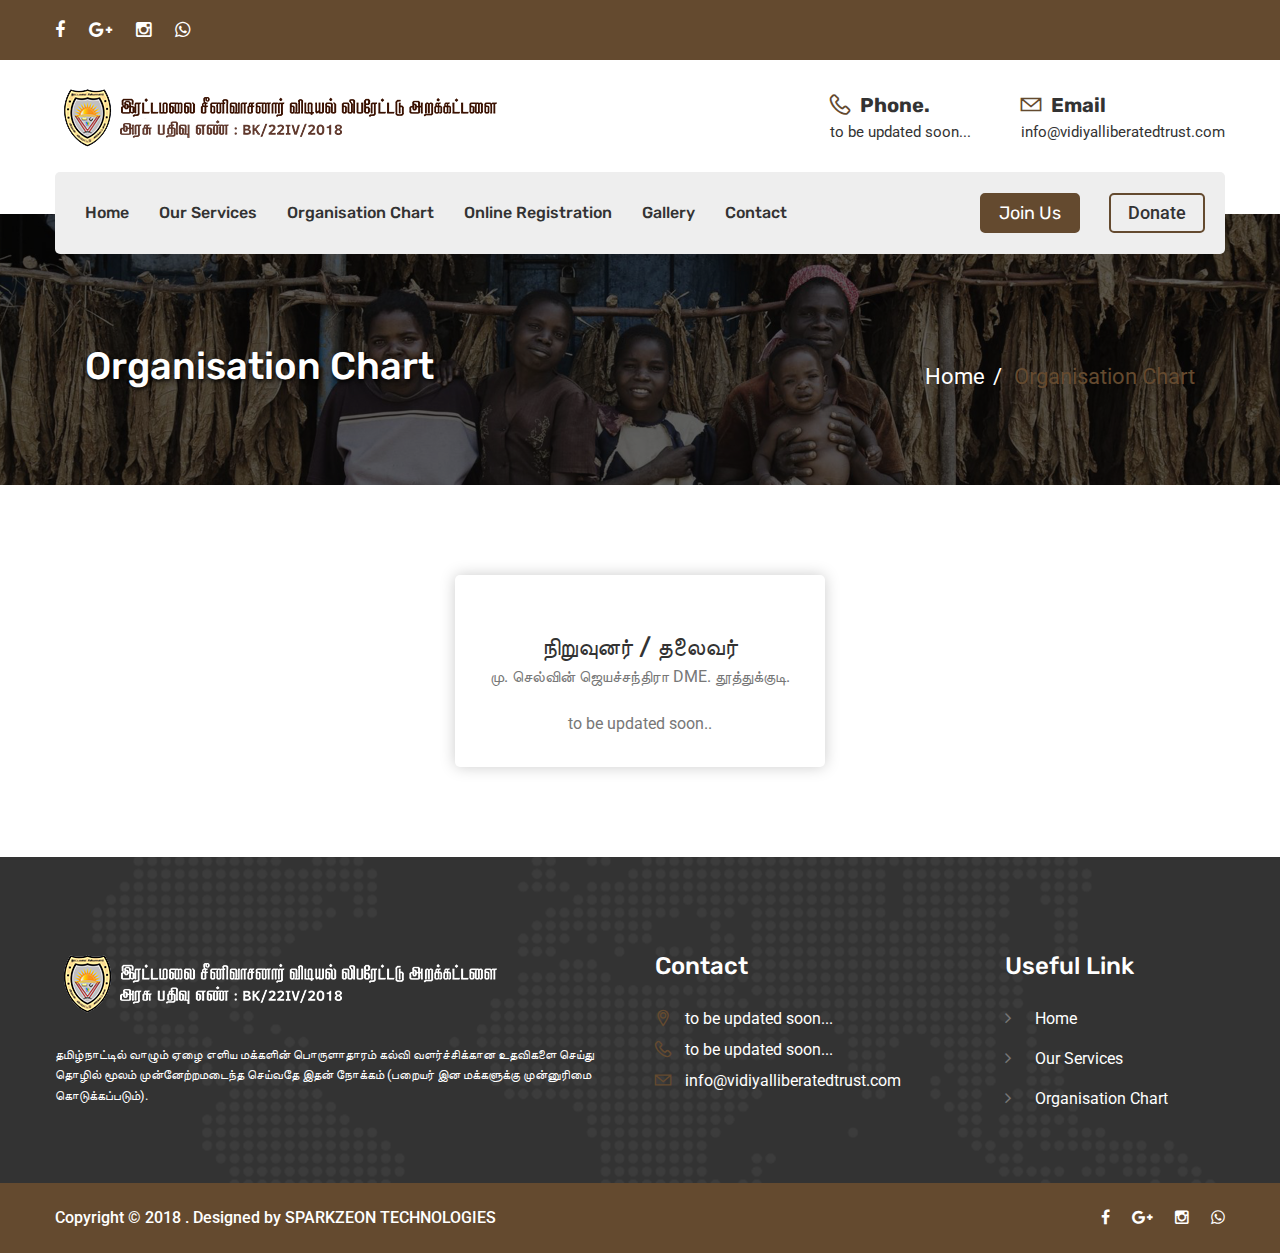
==== commit b2c029df: "minor refactoring - contact update" ====
--- a/chart.html
+++ b/chart.html
@@ -293,7 +293,9 @@
                             <h3><a href="donate.html">நிறுவுனர் / தலைவர்</a></h3>
                            <div class="title">மு. செல்வின் ஜெயச்சந்திரா DME. தூத்துக்குடி.</div>
                         </div>
-                        <div class="text">+91-9443459870 </div>
+                        <!-- <div class="text">+91-9443459870 </div> -->
+                        <div class="text"> to be updated soon.. </div>
+
                     </div>
                 </div>
                 
